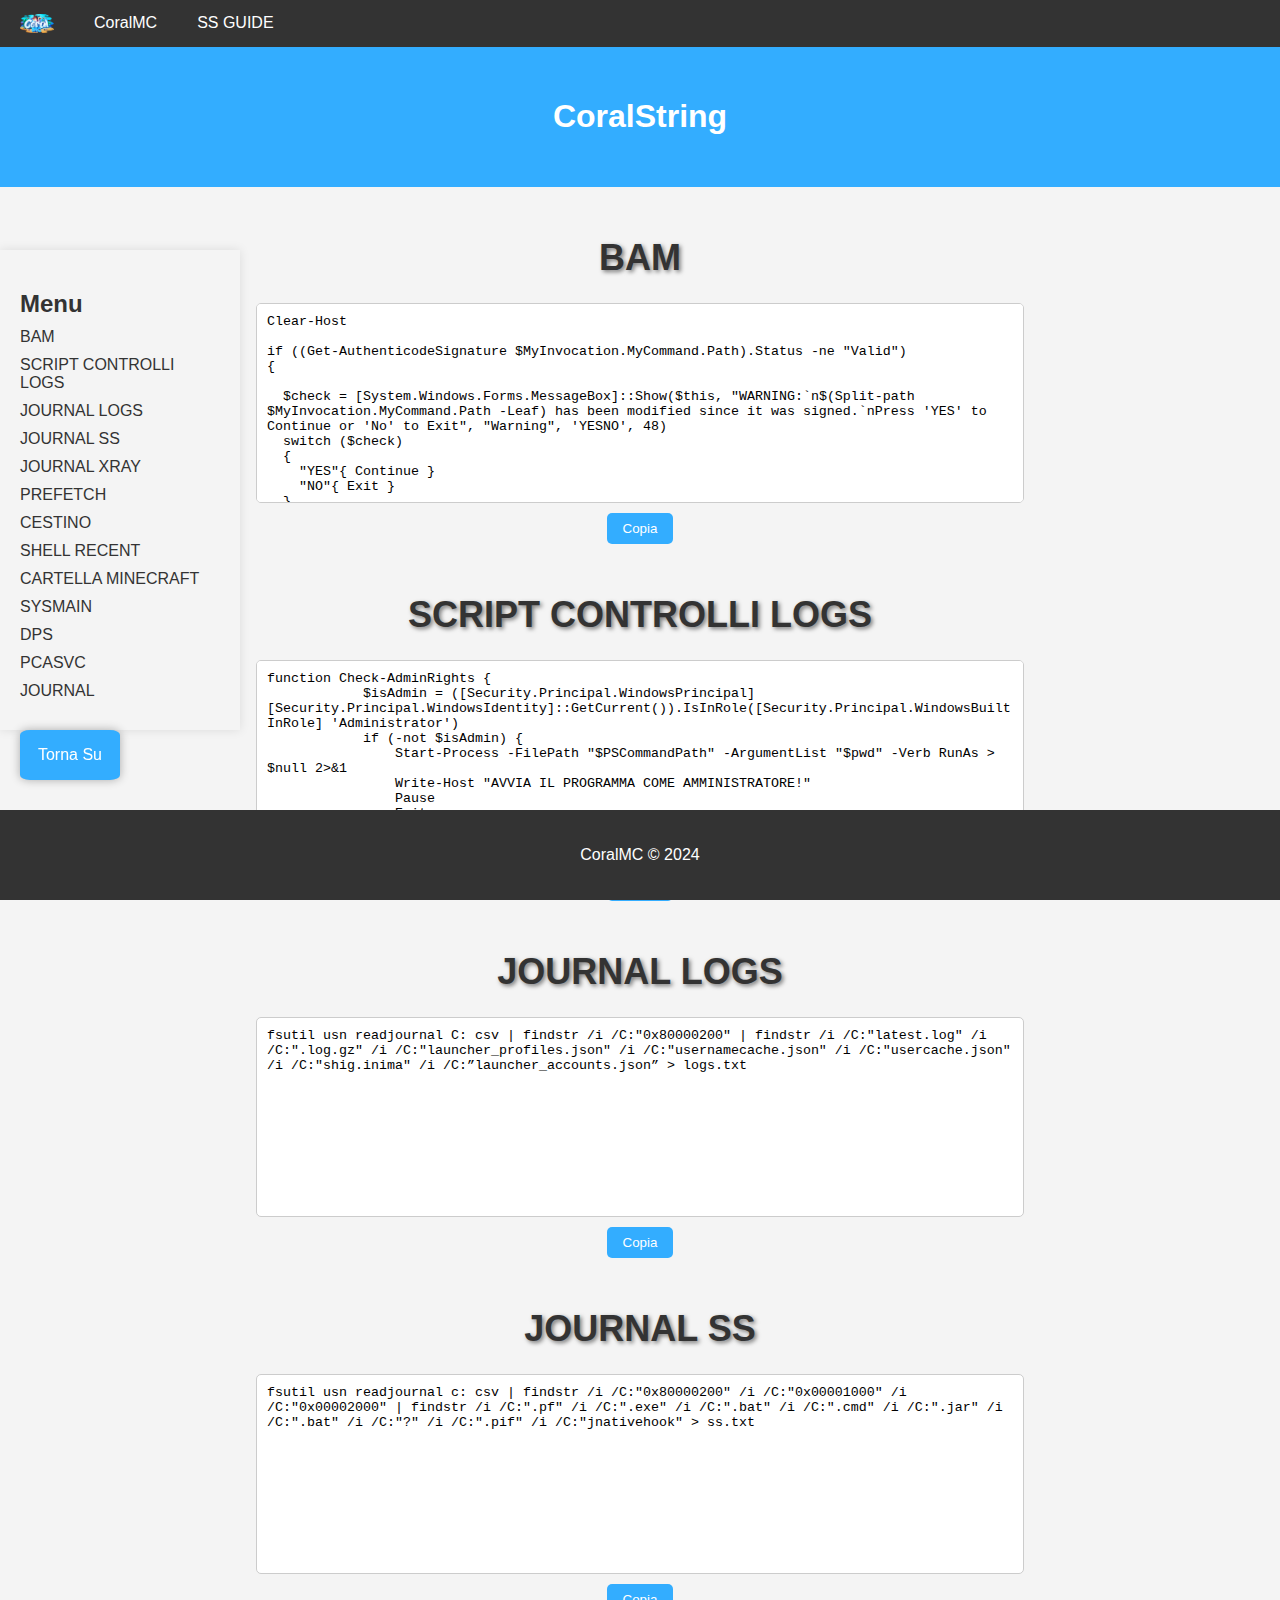
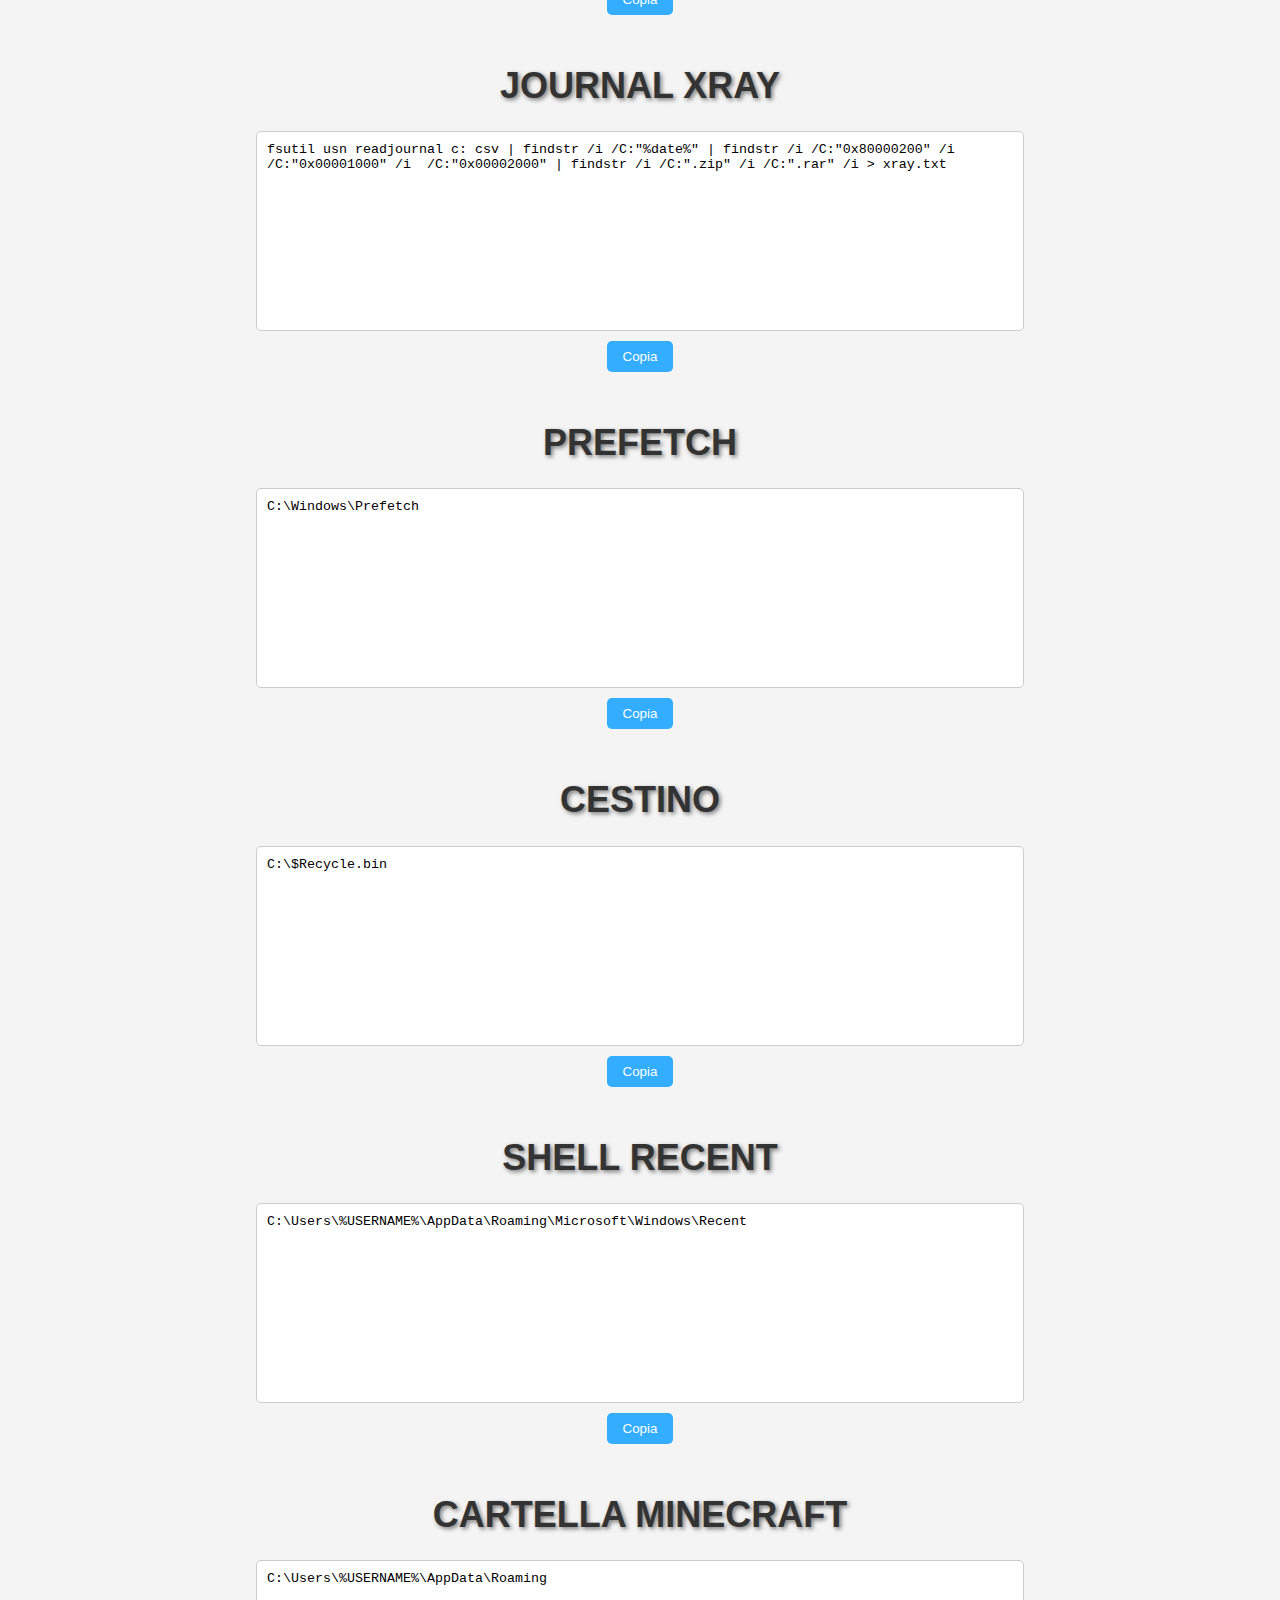
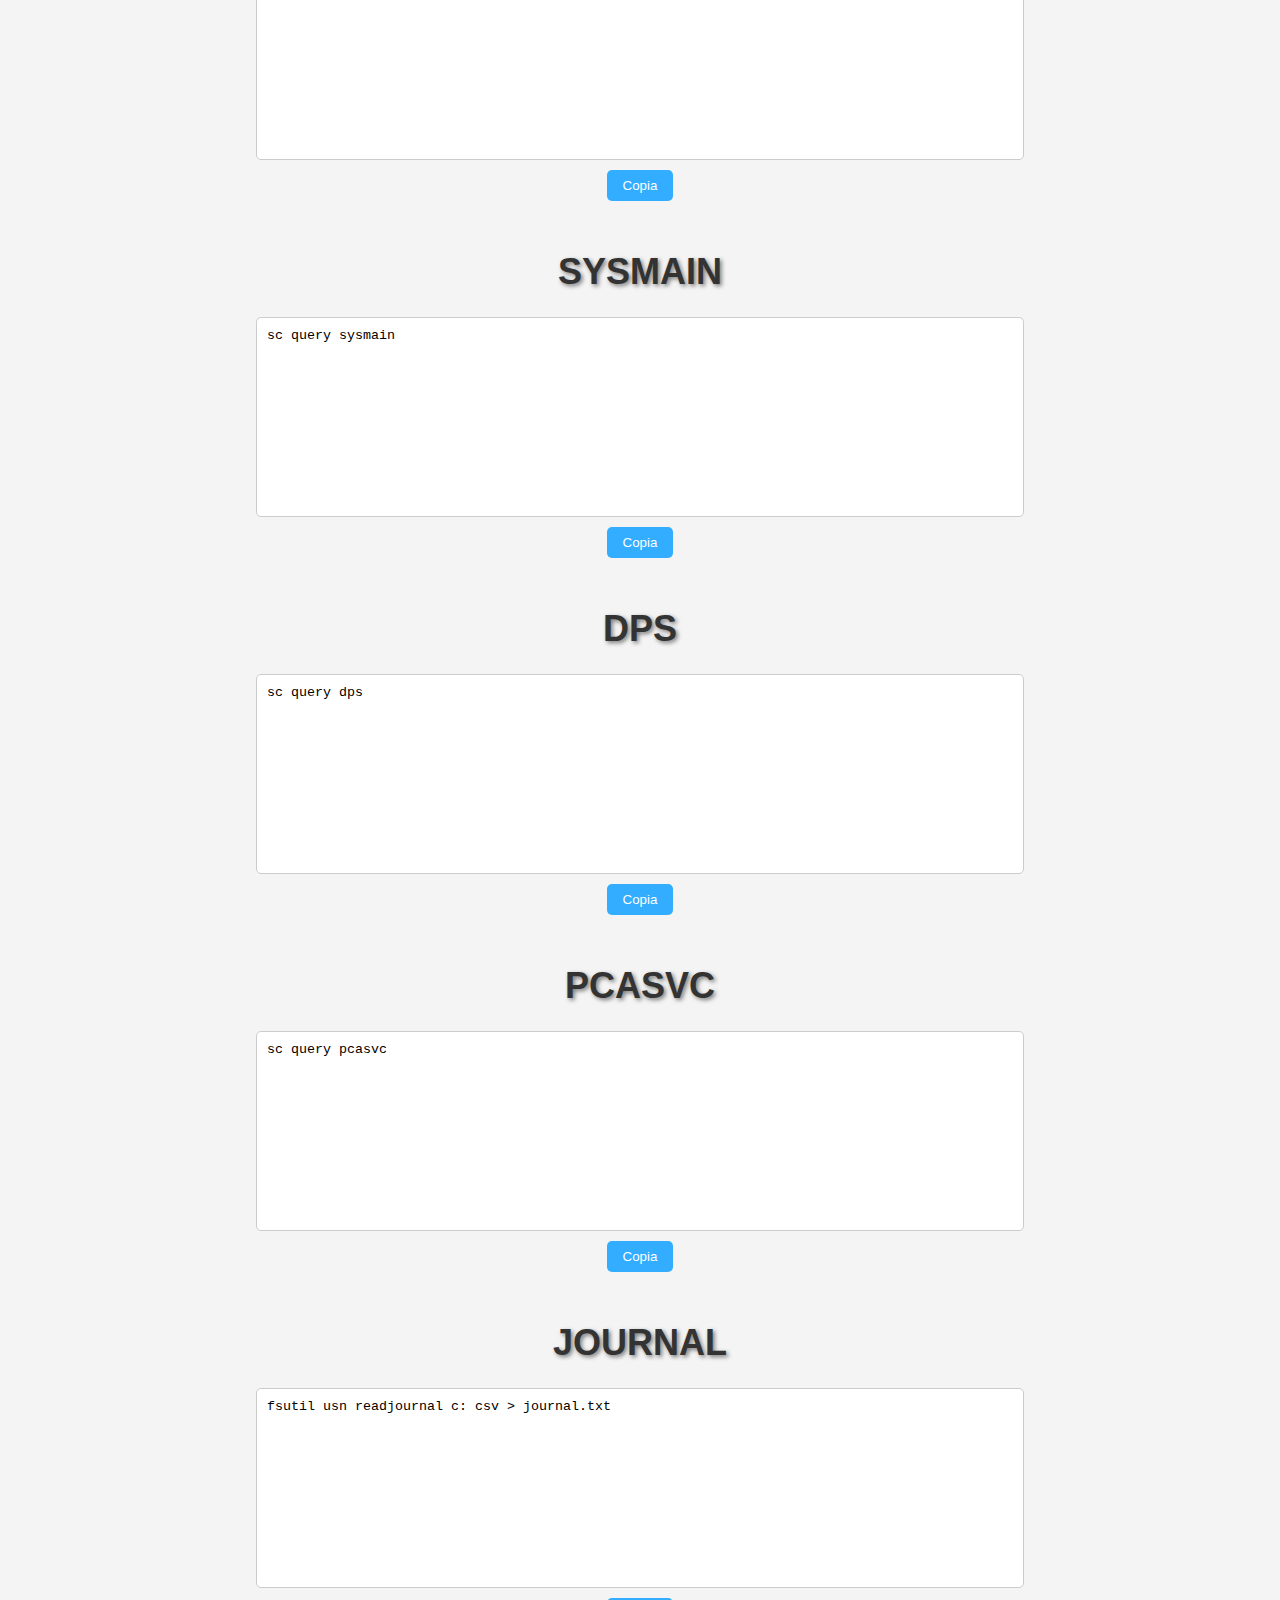
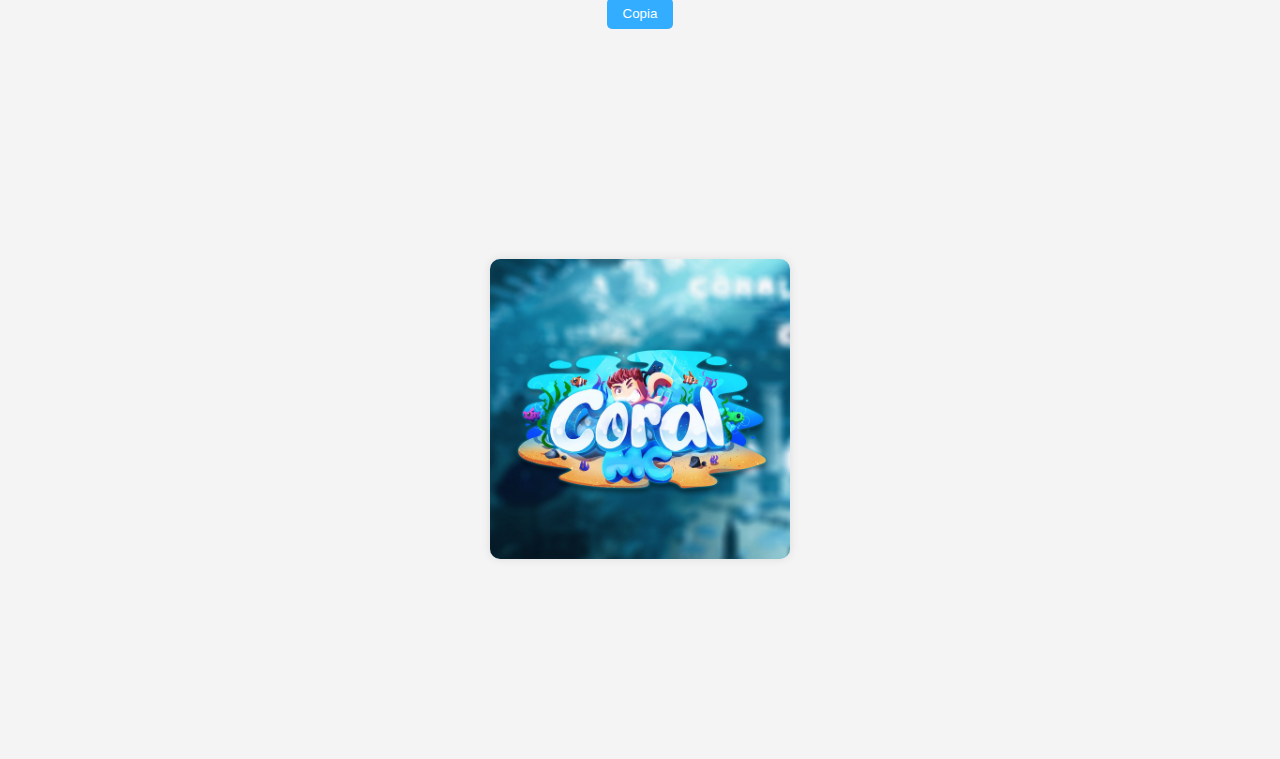
==== index.html @ d7adc52f "up" ====
<html>
<head>
    <title>CoralString</title>
    <link rel="stylesheet" href="style.css">
    <link rel="icon" type="image/x-icon" href="Logo.png">
    <title>Login | CoralString</title>
    <link rel="icon" type="image/x-icon" href="Logo.png">
</head>
<body class="desktop">

<div class="navbar">
    <img src="Logo.png" alt="" class="logo">
    <a target="_blank" href="https://www.coralmc.it">CoralMC</a>
    <a target="_blank" href="https://drive.google.com/file/d/11TPu4jPJ6GiQlLAuFh5W8hgVyQErEre5/view?usp=sharing">SS GUIDE</a>
</div>

<div class="header">
    <h1>CoralString</h1>
</div>

<div class="menu">
    <h2>Menu</h2>
    <ul>
        <li><a href="#BAM">BAM</a></li>
        <li><a href="#ScriptControlliLogs">SCRIPT CONTROLLI LOGS</a></li>
        <li><a href="#JournalLogs">JOURNAL LOGS</a></li>
        <li><a href="#JournalSS">JOURNAL SS</a></li>
        <li><a href="#JournalXRAY">JOURNAL XRAY</a></li>
        <li><a href="#Prefetch">PREFETCH</a></li>
        <li><a href="#Cestino">CESTINO</a></li>
        <li><a href="#ShellRecent">SHELL RECENT</a></li>
        <li><a href="#CartellaMinecraft">CARTELLA MINECRAFT</a></li>
        <li><a href="#Sysmain">SYSMAIN</a></li>
        <li><a href="#DPS">DPS</a></li>
        <li><a href="#PCASVC">PCASVC</a></li>
        <li><a href="#Journal">JOURNAL</a></li>
        
    </ul>
</div>

<div class="title" id="BAM">
    <h1 class="centered-title">BAM</h1>
</div>

<div class="code-section">
    <textarea id="codeSnippet1" rows="10" cols="50" readonly>Clear-Host

if ((Get-AuthenticodeSignature $MyInvocation.MyCommand.Path).Status -ne "Valid")
{
  
  $check = [System.Windows.Forms.MessageBox]::Show($this, "WARNING:`n$(Split-path $MyInvocation.MyCommand.Path -Leaf) has been modified since it was signed.`nPress 'YES' to Continue or 'No' to Exit", "Warning", 'YESNO', 48)
  switch ($check)
  {
    "YES"{ Continue }
    "NO"{ Exit }
  }
}
$sw = [Diagnostics.Stopwatch]::StartNew()

if (!(Get-PSDrive -Name HKLM -PSProvider Registry)){
    Try{New-PSDrive -Name HKLM -PSProvider Registry -Root HKEY_LOCAL_MACHINE}
    Catch{"Error Mounting HKEY_Local_Machine"}
}
$bv = ("bam", "bam\State")
Try{$Users = foreach($ii in $bv){Get-ChildItem -Path "HKLM:\SYSTEM\CurrentControlSet\Services\$($ii)\UserSettings\" | Select-Object -ExpandProperty PSChildName}}
Catch{
    "Error Parsing BAM Key. Likely unsupported Windows Version"
    exit
}
$rpath = @("HKLM:\SYSTEM\CurrentControlSet\Services\bam\","HKLM:\SYSTEM\CurrentControlSet\Services\bam\state\")

$UserTime = (Get-ItemProperty -Path "HKLM:\SYSTEM\CurrentControlSet\Control\TimeZoneInformation").TimeZoneKeyName
$UserBias = (Get-ItemProperty -Path "HKLM:\SYSTEM\CurrentControlSet\Control\TimeZoneInformation").ActiveTimeBias
$UserDay = (Get-ItemProperty -Path "HKLM:\SYSTEM\CurrentControlSet\Control\TimeZoneInformation").DaylightBias


$Bam = Foreach ($Sid in $Users){$u++
            
        foreach($rp in $rpath){
           Write-Progress -id 1 -Activity "$($rp)"
           $BamItems = Get-Item -Path "$($rp)UserSettings\$Sid" -ErrorAction SilentlyContinue | Select-Object -ExpandProperty Property
           Write-Progress -id 2 -Activity "Collecting Security ID (sid) entries" -Status "($($Users.Count)) sid: $($objSID.value)" -ParentId 1 
           $bi = 0 
      
            Try{
            $objSID = New-Object System.Security.Principal.SecurityIdentifier($Sid)
            $User = $objSID.Translate( [System.Security.Principal.NTAccount]) 
            $User = $User.Value
            }
            Catch{$User=""}
            $i=0
            ForEach ($Item in $BamItems){$i++
        $Key = Get-ItemProperty -Path "$($rp)UserSettings\$Sid" -ErrorAction SilentlyContinue| Select-Object -ExpandProperty $Item
            Write-Progress -id 3 -Activity "Collecting BAM entries for SID: $($objSID.value)" -Status "(Entry $i of $($BamItems.Count))"  -ParentId 1 
  
            If($key.length -eq 24){
                $Hex=[System.BitConverter]::ToString($key[7..0]) -replace "-",""
                $TimeLocal = Get-Date ([DateTime]::FromFileTime([Convert]::ToInt64($Hex, 16))) -Format o
          $TimeUTC = Get-Date ([DateTime]::FromFileTimeUtc([Convert]::ToInt64($Hex, 16))) -Format u
          $Bias = -([convert]::ToInt32([Convert]::ToString($UserBias,2),2))
          $Day = -([convert]::ToInt32([Convert]::ToString($UserDay,2),2)) 
          $Biasd = $Bias/60
          $Dayd = $Day/60
          $TImeUser = (Get-Date ([DateTime]::FromFileTimeUtc([Convert]::ToInt64($Hex, 16))).addminutes($Bias) -Format s) 
          $d = if((((split-path -path $item) | ConvertFrom-String -Delimiter "\\").P3)-match '\d{1}')
          {((split-path -path $item).Remove(23)).trimstart("\Device\HarddiskVolume")} else {$d = ""}
          $f = if((((split-path -path $item) | ConvertFrom-String -Delimiter "\\").P3)-match '\d{1}')
          {Split-path -leaf ($item).TrimStart()} else {$item}  
          $cp = if((((split-path -path $item) | ConvertFrom-String -Delimiter "\\").P3)-match '\d{1}')
          {($item).Remove(1,23)} else {$cp = ""}
          $path = if((((split-path -path $item) | ConvertFrom-String -Delimiter "\\").P3)-match '\d{1}')
          {"(Vol"+$d+") "+$cp} else {$path = ""}      
      
                [PSCustomObject]@{
                            'Examiner Time' = $TimeLocal
                'Last Execution Time (UTC)'= $TimeUTC
                'Last Execution User Time' = $TimeUser
                 Application =   $f
                 Path =      $path
                 User =         $User
                 Sid =          $Sid
		     rpath =        $rp
                             }}}}
                 }
             
           

$Bam|Out-GridView -PassThru -Title "BAM key entries $($Bam.count)  - User TimeZone: ($UserTime) -> ActiveBias: ( $Bias) - DayLightTime: ($Day)"

$sw.stop()
$t=$sw.Elapsed.TotalMinutes
write-host "Elapsed Time $t minutes" -f yellow</textarea>
    <button id="copyCodeButton" onclick="copyCodeToClipboard('codeSnippet1')">Copia</button>
</div>

<div class="title">
    <h1 id="ScriptControlliLogs" class="centered-title">SCRIPT CONTROLLI LOGS</h1>
</div>

<div class="code-section">
    <textarea id="codeSnippet2" rows="10" cols="50" readonly>function Check-AdminRights {
            $isAdmin = ([Security.Principal.WindowsPrincipal] [Security.Principal.WindowsIdentity]::GetCurrent()).IsInRole([Security.Principal.WindowsBuiltInRole] 'Administrator')
            if (-not $isAdmin) {
                Start-Process -FilePath "$PSCommandPath" -ArgumentList "$pwd" -Verb RunAs > $null 2>&1
                Write-Host "AVVIA IL PROGRAMMA COME AMMINISTRATORE!"
                Pause
                Exit
            }
        }
        
        # Check for admin rights
        Check-AdminRights
        
        # Menu
        $choice = ""
        while ($choice -ne "exit") {
            Clear-Host
            Write-Host ""
            Write-Host ""
            Write-Host "                               ----------------------------------------------------"
            Write-Host "                                                 Script Controlli Logs             " 
            Write-Host "                               ----------------------------------------------------"
            Write-Host ""  
            Write-Host "                                                  Client logs       [1]"
            Write-Host "                                                  Cestino           [2]"
            Write-Host "                                                  File eliminati    [3]"
            Write-Host "                                                  File degli account[4]"
            Write-Host "                                                  Installa Winrar   [5]"
            $choice = Read-Host "                                                              "
        
            switch ($choice) {
                "1" {
                    Clear-Host
                    Write-Host "Sto cercando i log..."
                    Start-Process -FilePath "$env:APPDATA\.minecraft\logs"
                    Start-Process -FilePath "$env:APPDATA\.minecraft\logs\blclient\minecraft\" -ErrorAction SilentlyContinue
                    Start-Process -FilePath "$env:USERPROFILE\.lunarclient\offline\1.8\logs" -ErrorAction SilentlyContinue
                    Start-Process -FilePath "$env:USERPROFILE\.lunarclient\offline\multiver\logs" -ErrorAction SilentlyContinue
                    Pause
                }
                "2" {
                    Clear-Host
                    Write-Host "Sto aprendo il cestino..."
                    explorer.exe shell:RecycleBinFolder
                    explorer.exe "C:\$Recycle.Bin"
                    Pause
                }
                "3" {
                    Clear-Host
                    Write-Host "Sto cercando i logs eliminati..."
                    fsutil usn readjournal c: csv | findstr /i /C:"0x80000200" | findstr /i /C:".log" | findstr /i /C:".json" /i /C:".gz" /i /C:".txt" | findstr /i /v /C:".lnk" > $env:USERPROFILE\Desktop\LogsEliminati.txt
                    Start-Process -FilePath "$env:USERPROFILE\Desktop\LogsEliminati.txt"
                    Pause
                }
                "4" {
                    Clear-Host
                    Write-Host "Sto cercando i files..."
                    $choice = Read-Host "Premi 'e' per eseguire la ricerca"
                    if ($choice -eq "e") {
                        Clear-Host
                        cd $env:APPDATA\.minecraft
                        Rename-Item -Path ".\usernamecache.json" -NewName "usernamecache.txt"
                        Rename-Item -Path ".\usercache.json" -NewName "usercache.txt"
                        Rename-Item -Path ".\launcher_accounts.json" -NewName "launcher_accounts.txt"
                        Rename-Item -Path ".\launcher_profiles.json" -NewName "launcher_profiles.txt"
                        Rename-Item -Path ".\tlaucherprofiles.json" -NewName "tlaucherprofi2les.txt"
                        Start-Process -FilePath "usercache.txt"
                        Start-Process -FilePath "launcher_accounts.txt"
                        Start-Process -FilePath "launcher_profiles.txt"
                        Start-Process -FilePath "tlaucherprofiles.txt"
                        Rename-Item -Path ".\usernamecache.txt" -NewName "usernamecache.json"
                        Rename-Item -Path ".\usercache.txt" -NewName "usercache.json"
                        Rename-Item -Path ".\launcher_accounts.txt" -NewName "launcher_accounts.json"
                        Rename-Item -Path ".\launcher_profiles.txt" -NewName "launcher_profiles.json"
                        Rename-Item -Path ".\tlaucherprofiles.txt" -NewName "tlaucherprofiles.json"
                        Pause
                    }
                }
        "5" {
            Clear-Host
            $installer = Read-Host "Vuoi scaricare e installare WinRAR? (si/No)"
            if ($installer -eq "si") {
                Write-Host "Sto scaricando WinRAR..."
                $url = 'https://download1648.mediafire.com/v104ou6zohug/nn0d90lw6mkfm5d/winrar-x64-611it.exe'
                $output = "C:\Users\$env:USERNAME\Downloads\winrar-x64-611it.exe"
                (New-Object System.Net.WebClient).DownloadFile($url, $output)
                Write-Host "Download di WinRAR completato."
                Start-Process -FilePath $output
                $confirmation = Read-Host "WinRAR è stato avviato correttamente. Premi Invio per continuare."
                if ($confirmation -eq "") {
                    Pause
                }
            } else {
                Write-Host "Nessun'altra opzione disponibile al momento."
                Pause
            }
        }
            }
        }</textarea>
    <button id="copyCodeButton" onclick="copyCodeToClipboard('codeSnippet2')">Copia</button>
</div>

<div class="title">
    <h1 id="JournalLogs" class="centered-title">JOURNAL LOGS</h1>
</div>

<div class="code-section">
    <textarea id="codeSnippet3" rows="10" cols="50" readonly>fsutil usn readjournal C: csv | findstr /i /C:"0x80000200" | findstr /i /C:"latest.log" /i /C:".log.gz" /i /C:"launcher_profiles.json" /i /C:"usernamecache.json" /i /C:"usercache.json" /i /C:"shig.inima" /i /C:”launcher_accounts.json” > logs.txt</textarea>
    <button id="copyCodeButton" onclick="copyCodeToClipboard('codeSnippet3')">Copia</button>
</div>

<div class="title">
    <h1 id="JournalSS" id="" class="centered-title">JOURNAL SS</h1>
</div>

<div class="code-section">
    <textarea id="codeSnippet4" rows="10" cols="50" readonly>fsutil usn readjournal c: csv | findstr /i /C:"0x80000200" /i /C:"0x00001000" /i  /C:"0x00002000" | findstr /i /C:".pf" /i /C:".exe" /i /C:".bat" /i /C:".cmd" /i /C:".jar" /i /C:".bat" /i /C:"?" /i /C:".pif" /i /C:"jnativehook" > ss.txt</textarea>
    <button id="copyCodeButton" onclick="copyCodeToClipboard('codeSnippet4')">Copia</button>
</div>

<div class="title">
    <h1 id="JournalXRAY" class="centered-title">JOURNAL XRAY</h1>
</div>

<div class="code-section">
    <textarea id="codeSnippet5" rows="10" cols="50" readonly>fsutil usn readjournal c: csv | findstr /i /C:"%date%" | findstr /i /C:"0x80000200" /i /C:"0x00001000" /i  /C:"0x00002000" | findstr /i /C:".zip" /i /C:".rar" /i > xray.txt</textarea>
    <button id="copyCodeButton" onclick="copyCodeToClipboard('codeSnippet5')">Copia</button>
</div>

<div class="title">
    <h1 id="Prefetch" class="centered-title">PREFETCH</h1>
</div>

<div class="code-section">
    <textarea id="codeSnippet6" rows="10" cols="50" readonly>C:\Windows\Prefetch</textarea>
    <button id="copyCodeButton" onclick="copyCodeToClipboard('codeSnippet6')">Copia</button>
</div>

<div class="title">
    <h1 id="Cestino" class="centered-title">CESTINO</h1>
</div>

<div class="code-section">
    <textarea id="codeSnippet7" rows="10" cols="50" readonly>C:\$Recycle.bin</textarea>
    <button id="copyCodeButton" onclick="copyCodeToClipboard('codeSnippet7')">Copia</button>
</div>

<div class="title">
    <h1 id="ShellRecent" class="centered-title">SHELL RECENT</h1>
</div>

<div class="code-section">
    <textarea id="codeSnippet8" rows="10" cols="50" readonly>C:\Users\%USERNAME%\AppData\Roaming\Microsoft\Windows\Recent</textarea>
    <button id="copyCodeButton" onclick="copyCodeToClipboard('codeSnippet8')">Copia</button>
</div>

<div class="title">
    <h1 id="CartellaMinecraft" class="centered-title">CARTELLA MINECRAFT</h1>
</div>

<div class="code-section">
    <textarea id="codeSnippet9" rows="10" cols="50" readonly>C:\Users\%USERNAME%\AppData\Roaming</textarea>
    <button id="copyCodeButton" onclick="copyCodeToClipboard('codeSnippet9')">Copia</button>
</div>

<div class="title">
    <h1 id="Sysmain" class="centered-title">SYSMAIN</h1>
</div>

<div class="code-section">
    <textarea id="codeSnippet10" rows="10" cols="50" readonly>sc query sysmain</textarea>
    <button id="copyCodeButton" onclick="copyCodeToClipboard('codeSnippet10')">Copia</button>
</div>

<div class="title">
    <h1 id="DPS" class="centered-title">DPS</h1>
</div>

<div class="code-section">
    <textarea id="codeSnippet11" rows="10" cols="50" readonly>sc query dps</textarea>
    <button id="copyCodeButton" onclick="copyCodeToClipboard('codeSnippet11')">Copia</button>
</div>

<div class="title">
    <h1 id="PCASVC" class="centered-title">PCASVC</h1>
</div>

<div class="code-section">
    <textarea id="codeSnippet12" rows="10" cols="50" readonly>sc query pcasvc</textarea>
    <button id="copyCodeButton" onclick="copyCodeToClipboard('codeSnippet12')">Copia</button>
</div>

<div class="title">
    <h1 id="Journal" class="centered-title">JOURNAL</h1>
</div>

<div class="code-section">
    <textarea id="codeSnippet13" rows="10" cols="50" readonly>fsutil usn readjournal c: csv > journal.txt</textarea>
    <button id="copyCodeButton" onclick="copyCodeToClipboard('codeSnippet13')">Copia</button>
</div>

<div class="image-section">
    <div class="image-container">
        <img src="banner.png" alt="Immagine 1">
    </div>
</div>

<div class="top-arrow" onclick="scrollToTop()">Torna Su</div>

<div class="footer">
    <p>CoralMC © 2024</p>
</div>

<script>
    function scrollToTop() {
            window.scrollTo({ top: 0, behavior: 'smooth' });
        }

    function copyCodeToClipboard(codeId) {
        var codeSnippet = document.getElementById(codeId);
        var textArea = document.createElement("textarea");
        textArea.value = codeSnippet.textContent;
        document.body.appendChild(textArea);
        textArea.select();
        document.execCommand("copy");
        document.body.removeChild(textArea);
        alert("Copiato con successo!");
    }
</script>
</body>
</html>
---- style.css ----
body {
    font-family: Arial, sans-serif;
    margin: 0;
    padding: 0;
    background-color: #f4f4f4;
}

.navbar {
    background-color: #333;
    overflow: hidden;
}

.navbar a {
    float: left;
    display: block;
    color: white;
    text-align: center;
    padding: 14px 20px;
    text-decoration: none;
}

.navbar a:hover {
    color: #2262b6;
    transition: 0.5s;
}

.header {
    background-color: #33adff;
    color: white;
    text-align: center;
    padding: 30px 0;
}

.content {
    text-align: center;
    margin-top: 60px;
}

.logo {
    float: left;
    display: block;
    padding: 14px 20px;
    text-decoration: none;
    width: 34;
}

/* Stile per il menu */
.menu {
    position: fixed;
    top: 0;
    left: 0;
    width: 200px;
    background-color: #f4f4f4;
    padding: 20px;
    box-shadow: 0px 0px 10px rgba(0, 0, 0, 0.1);
}

.menu h2 {
    margin-bottom: 10px;
    color: #333;
}

.menu ul {
    list-style-type: none;
    padding: 0;
    margin: 0;
}

.menu li {
    margin-bottom: 10px;
}

.menu a {
    color: #333;
    text-decoration: none;
}

.menu a:hover {
    color: #2262b6;
}

/* Immagine */

.image-section {
    display: flex;
    justify-content: space-around;
    margin-top: 30px;
}

.image-container {
    flex: 0 0 auto;
    margin: 200px 10px;
}

.image-container img {
    width: 300px;
    height: auto;
    border-radius: 10px;
    box-shadow: 0 0 10px rgba(0, 0, 0, 0.1);
    transition: transform 0.3s ease;
}

.image-container img:hover {
    transform: scale(1.1);
}

#copyButton, #copyCodeButton {
    padding: 10px 20px;
    background-color: #33adff;
    color: white;
    border: none;
    border-radius: 5px;
    cursor: pointer;
    margin-bottom: 10px;
}

#copyCodeButton {
    display: block;
    margin: 10px auto;
    padding: 8px 16px;
    background-color: #33adff;
    color: white;
    border: none;
    border-radius: 5px;
    cursor: pointer;
}

#copyCodeButton:hover {
    background-color: #2262b6;
    transition: 0.5s;
}

#codeSnippet1 {
    width: 60%;
    height: 200px;
    margin: 10px auto;
    display: block;
    padding: 10px;
    border: 1px solid #ccc;
    border-radius: 5px;
    resize: none;
}

#codeSnippet2 {
    width: 60%;
    height: 200px;
    margin: 10px auto;
    display: block;
    padding: 10px;
    border: 1px solid #ccc;
    border-radius: 5px;
    resize: none;
}

#codeSnippet3 {
    width: 60%;
    height: 200px;
    margin: 10px auto;
    display: block;
    padding: 10px;
    border: 1px solid #ccc;
    border-radius: 5px;
    resize: none;
}

#codeSnippet4 {
    width: 60%;
    height: 200px;
    margin: 10px auto;
    display: block;
    padding: 10px;
    border: 1px solid #ccc;
    border-radius: 5px;
    resize: none;
}

#codeSnippet5 {
    width: 60%;
    height: 200px;
    margin: 10px auto;
    display: block;
    padding: 10px;
    border: 1px solid #ccc;
    border-radius: 5px;
    resize: none;
}

#codeSnippet6 {
    width: 60%;
    height: 200px;
    margin: 10px auto;
    display: block;
    padding: 10px;
    border: 1px solid #ccc;
    border-radius: 5px;
    resize: none;
}

#codeSnippet7 {
    width: 60%;
    height: 200px;
    margin: 10px auto;
    display: block;
    padding: 10px;
    border: 1px solid #ccc;
    border-radius: 5px;
    resize: none;
}

#codeSnippet8 {
    width: 60%;
    height: 200px;
    margin: 10px auto;
    display: block;
    padding: 10px;
    border: 1px solid #ccc;
    border-radius: 5px;
    resize: none;
}

#codeSnippet9 {
    width: 60%;
    height: 200px;
    margin: 10px auto;
    display: block;
    padding: 10px;
    border: 1px solid #ccc;
    border-radius: 5px;
    resize: none;
}

#codeSnippet10 {
    width: 60%;
    height: 200px;
    margin: 10px auto;
    display: block;
    padding: 10px;
    border: 1px solid #ccc;
    border-radius: 5px;
    resize: none;
}

#codeSnippet11 {
    width: 60%;
    height: 200px;
    margin: 10px auto;
    display: block;
    padding: 10px;
    border: 1px solid #ccc;
    border-radius: 5px;
    resize: none;
}

#codeSnippet12 {
    width: 60%;
    height: 200px;
    margin: 10px auto;
    display: block;
    padding: 10px;
    border: 1px solid #ccc;
    border-radius: 5px;
    resize: none;
}

#codeSnippet13 {
    width: 60%;
    height: 200px;
    margin: 10px auto;
    display: block;
    padding: 10px;
    border: 1px solid #ccc;
    border-radius: 5px;
    resize: none;
}

/* Top */

.top-arrow {
    position: fixed;
    bottom: 120px;

    left: 20px;
    right: 20px;
    z-index: 999;
    background-color: #33adff;
    color: white;
    width: 100px;
    height: 50px;
    text-align: center;
    line-height: 50px;
    border-radius: 10%;
    cursor: pointer;
    box-shadow: 0 0 10px rgba(0, 0, 0, 0.3);
}

.top-arrow:hover {
    background-color: #2262b6;
    transition: background-color 0.3s ease;
}

.title {
    text-align: center;
    margin-top: 50px;
}

.centered-title {
    font-size: 36px;
    color: #333; 
    text-shadow: 2px 2px 4px rgba(0, 0, 0, 0.5); 
}


.footer {
    background-color: #333;
    color: white;
    text-align: center;
    padding: 20px 0;
    position: fixed;
    bottom: 0;
    width: 100%;
}

/* Stile per dispositivi desktop */
.desktop .menu {
    position: absolute;
    top: 250px;
    left: 0;
    width: 200px;
    background-color: #f4f4f4;
    padding: 20px;
    box-shadow: 0px 0px 10px rgba(0, 0, 0, 0.1);
}

/* Stile per dispositivi smartphone */
@media only screen and (max-width: 768px) {
    .desktop .menu {
        position: static;
        width: auto;
        margin-top: 10px;
    }
}
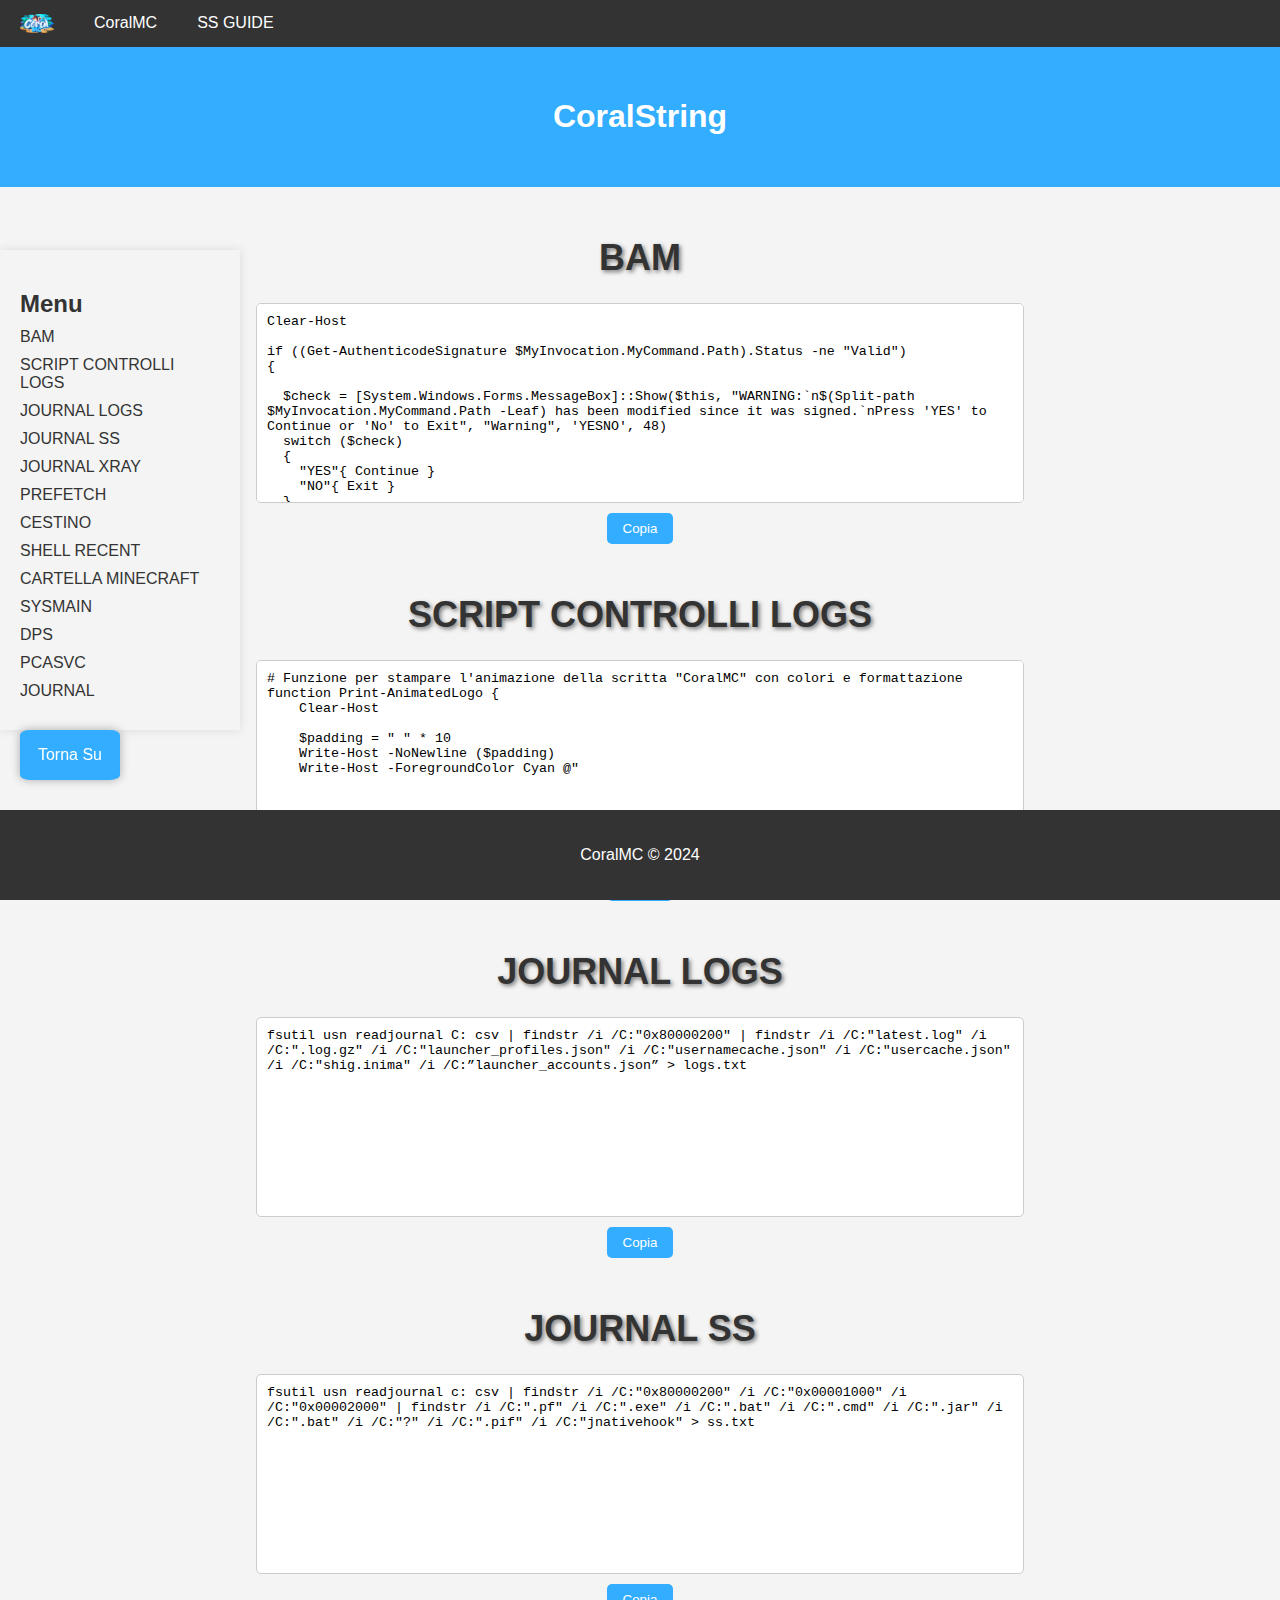
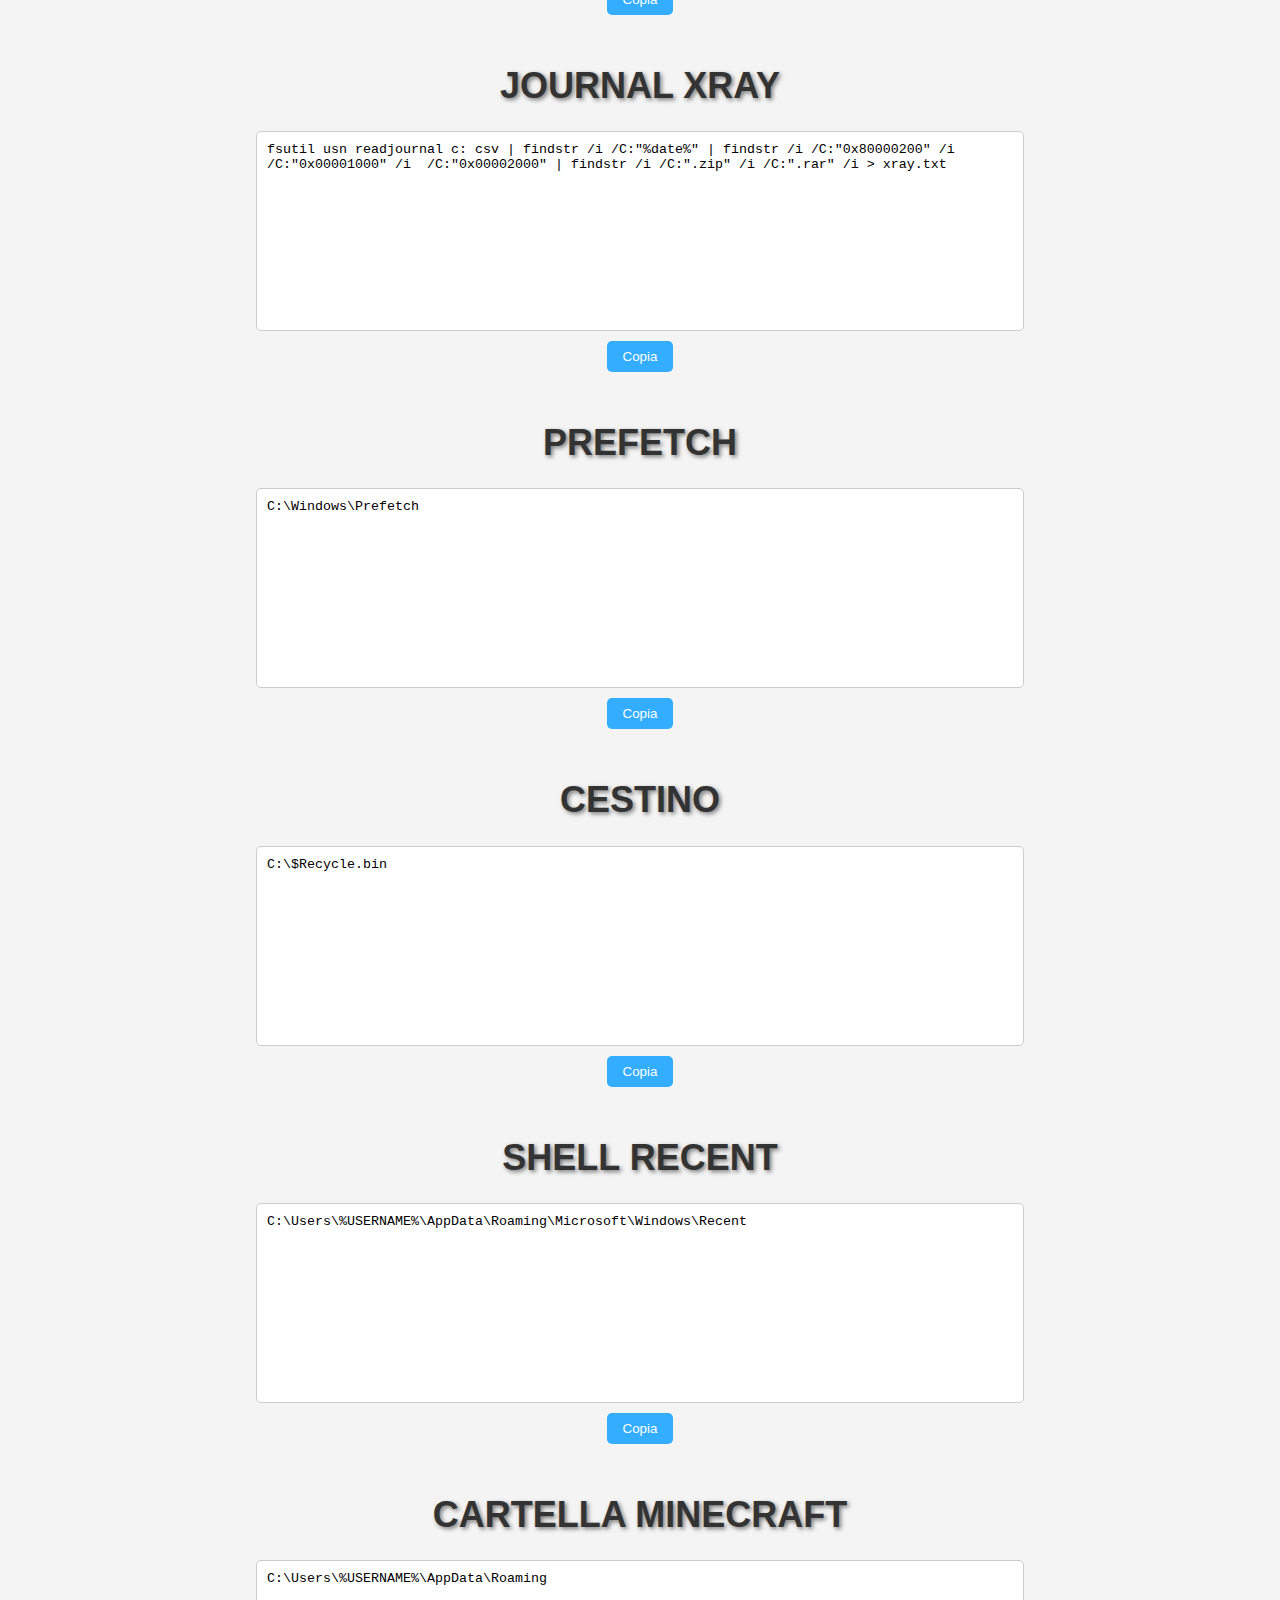
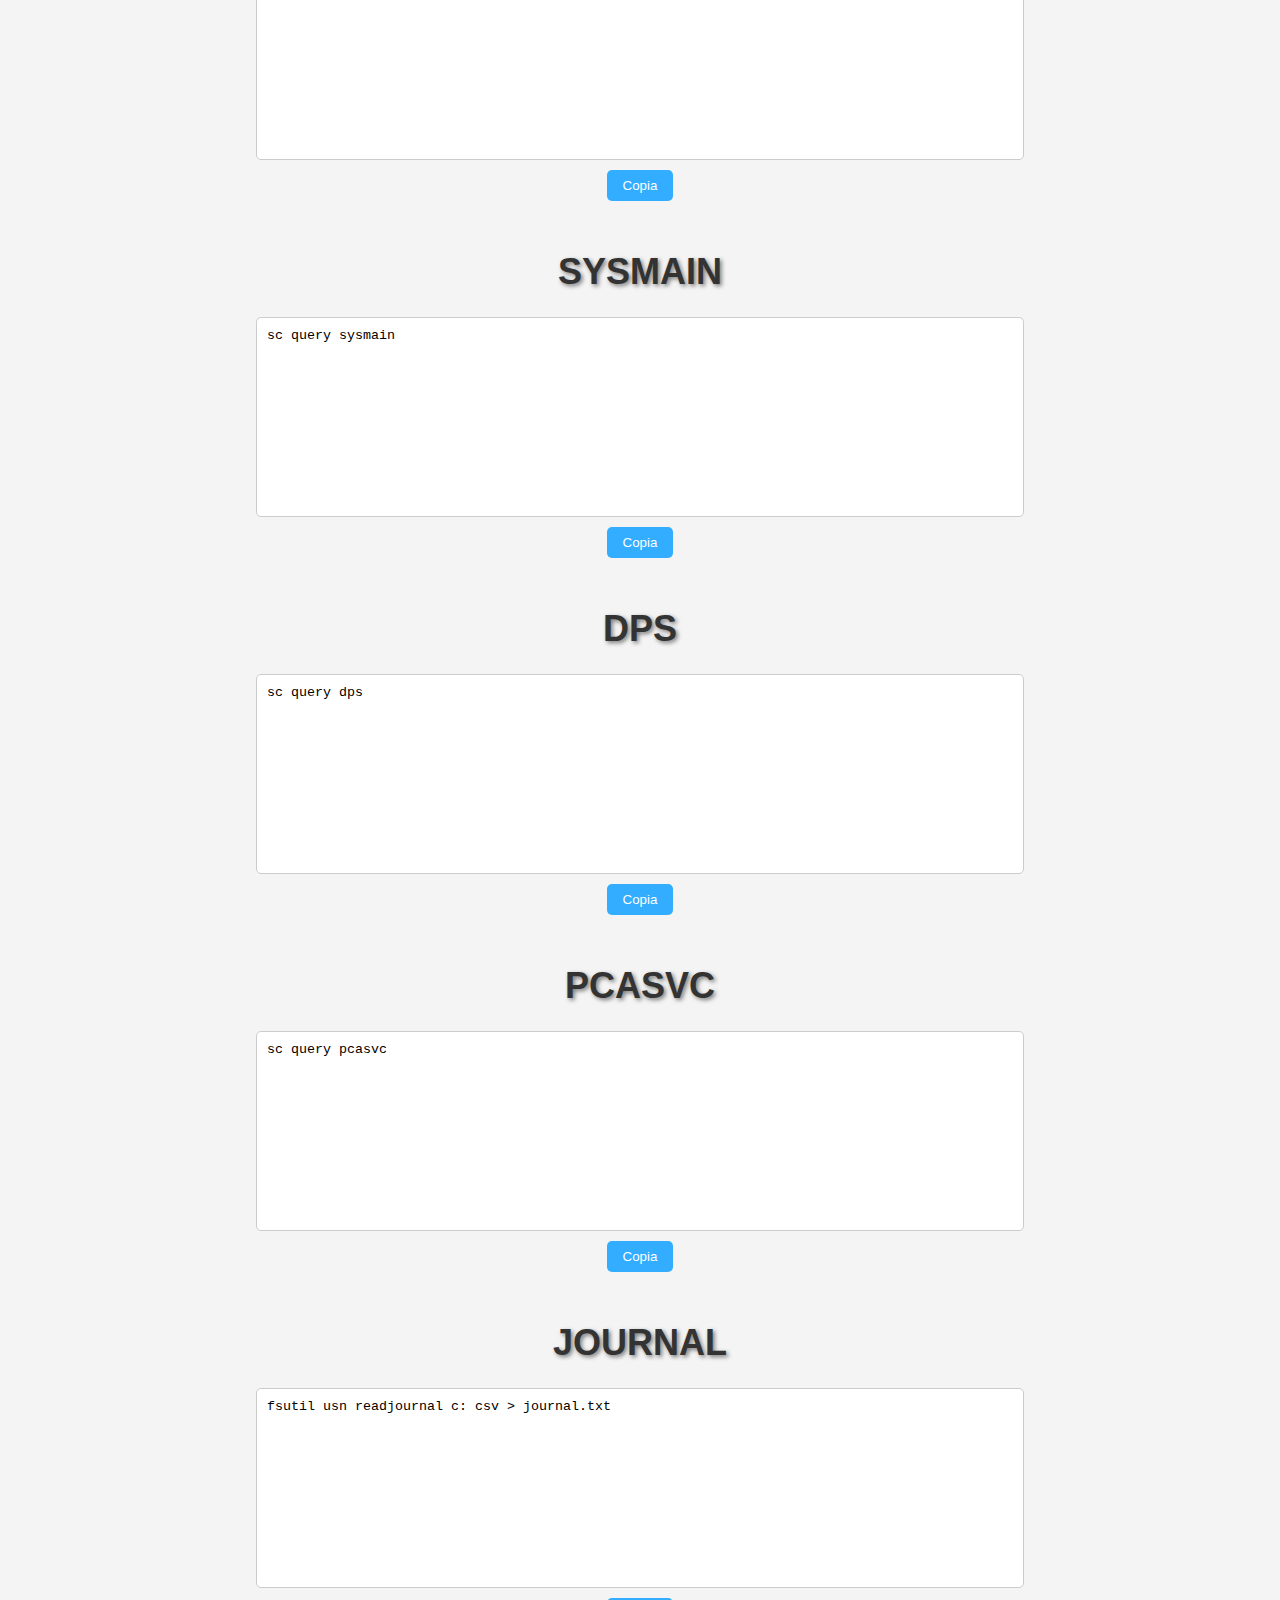
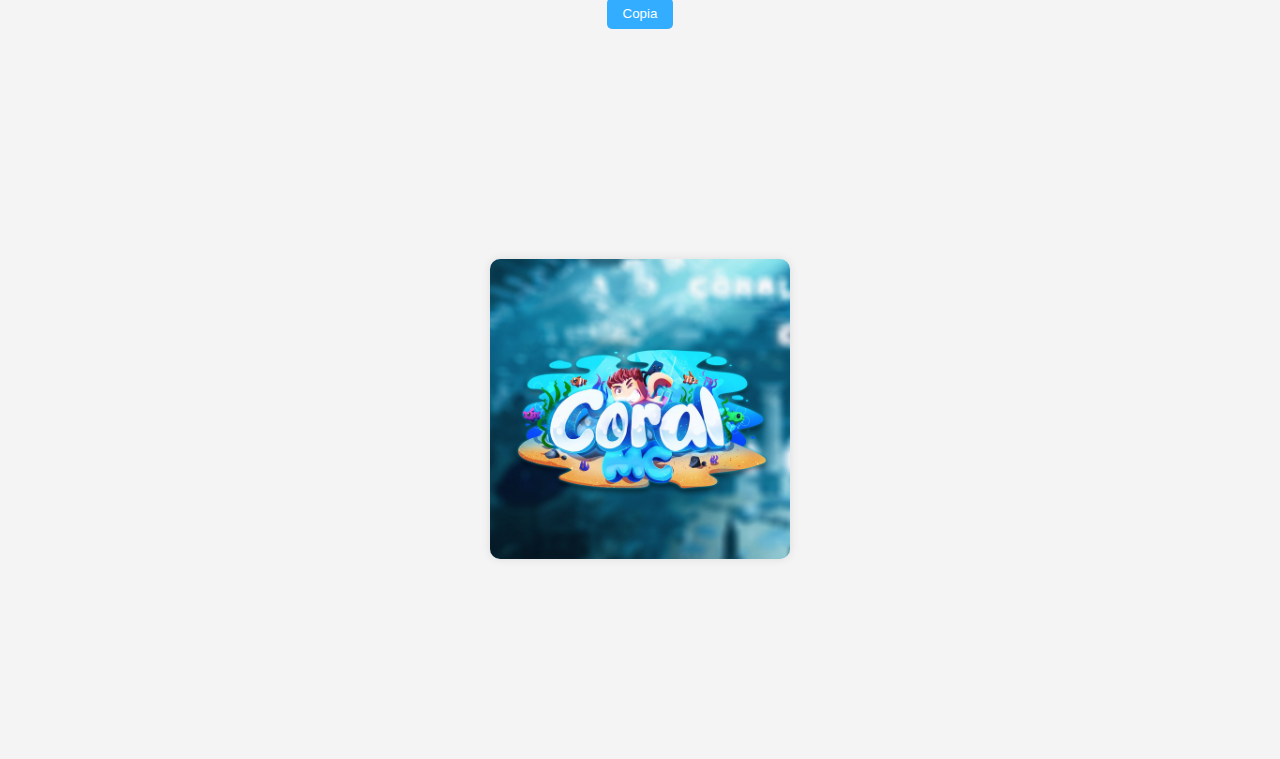
==== commit eb84d1af: "up" ====
--- a/index.html
+++ b/index.html
@@ -138,105 +138,103 @@
 </div>
 
 <div class="code-section">
-    <textarea id="codeSnippet2" rows="10" cols="50" readonly>function Check-AdminRights {
-            $isAdmin = ([Security.Principal.WindowsPrincipal] [Security.Principal.WindowsIdentity]::GetCurrent()).IsInRole([Security.Principal.WindowsBuiltInRole] 'Administrator')
-            if (-not $isAdmin) {
-                Start-Process -FilePath "$PSCommandPath" -ArgumentList "$pwd" -Verb RunAs > $null 2>&1
-                Write-Host "AVVIA IL PROGRAMMA COME AMMINISTRATORE!"
-                Pause
-                Exit
-            }
-        }
-        
-        # Check for admin rights
-        Check-AdminRights
-        
-        # Menu
-        $choice = ""
-        while ($choice -ne "exit") {
-            Clear-Host
-            Write-Host ""
-            Write-Host ""
-            Write-Host "                               ----------------------------------------------------"
-            Write-Host "                                                 Script Controlli Logs             " 
-            Write-Host "                               ----------------------------------------------------"
-            Write-Host ""  
-            Write-Host "                                                  Client logs       [1]"
-            Write-Host "                                                  Cestino           [2]"
-            Write-Host "                                                  File eliminati    [3]"
-            Write-Host "                                                  File degli account[4]"
-            Write-Host "                                                  Installa Winrar   [5]"
-            $choice = Read-Host "                                                              "
-        
-            switch ($choice) {
-                "1" {
-                    Clear-Host
-                    Write-Host "Sto cercando i log..."
-                    Start-Process -FilePath "$env:APPDATA\.minecraft\logs"
-                    Start-Process -FilePath "$env:APPDATA\.minecraft\logs\blclient\minecraft\" -ErrorAction SilentlyContinue
-                    Start-Process -FilePath "$env:USERPROFILE\.lunarclient\offline\1.8\logs" -ErrorAction SilentlyContinue
-                    Start-Process -FilePath "$env:USERPROFILE\.lunarclient\offline\multiver\logs" -ErrorAction SilentlyContinue
-                    Pause
-                }
-                "2" {
-                    Clear-Host
-                    Write-Host "Sto aprendo il cestino..."
-                    explorer.exe shell:RecycleBinFolder
-                    explorer.exe "C:\$Recycle.Bin"
-                    Pause
-                }
-                "3" {
-                    Clear-Host
-                    Write-Host "Sto cercando i logs eliminati..."
-                    fsutil usn readjournal c: csv | findstr /i /C:"0x80000200" | findstr /i /C:".log" | findstr /i /C:".json" /i /C:".gz" /i /C:".txt" | findstr /i /v /C:".lnk" > $env:USERPROFILE\Desktop\LogsEliminati.txt
-                    Start-Process -FilePath "$env:USERPROFILE\Desktop\LogsEliminati.txt"
-                    Pause
-                }
-                "4" {
-                    Clear-Host
-                    Write-Host "Sto cercando i files..."
-                    $choice = Read-Host "Premi 'e' per eseguire la ricerca"
-                    if ($choice -eq "e") {
-                        Clear-Host
-                        cd $env:APPDATA\.minecraft
-                        Rename-Item -Path ".\usernamecache.json" -NewName "usernamecache.txt"
-                        Rename-Item -Path ".\usercache.json" -NewName "usercache.txt"
-                        Rename-Item -Path ".\launcher_accounts.json" -NewName "launcher_accounts.txt"
-                        Rename-Item -Path ".\launcher_profiles.json" -NewName "launcher_profiles.txt"
-                        Rename-Item -Path ".\tlaucherprofiles.json" -NewName "tlaucherprofi2les.txt"
-                        Start-Process -FilePath "usercache.txt"
-                        Start-Process -FilePath "launcher_accounts.txt"
-                        Start-Process -FilePath "launcher_profiles.txt"
-                        Start-Process -FilePath "tlaucherprofiles.txt"
-                        Rename-Item -Path ".\usernamecache.txt" -NewName "usernamecache.json"
-                        Rename-Item -Path ".\usercache.txt" -NewName "usercache.json"
-                        Rename-Item -Path ".\launcher_accounts.txt" -NewName "launcher_accounts.json"
-                        Rename-Item -Path ".\launcher_profiles.txt" -NewName "launcher_profiles.json"
-                        Rename-Item -Path ".\tlaucherprofiles.txt" -NewName "tlaucherprofiles.json"
-                        Pause
-                    }
-                }
-        "5" {
-            Clear-Host
-            $installer = Read-Host "Vuoi scaricare e installare WinRAR? (si/No)"
-            if ($installer -eq "si") {
+    <textarea id="codeSnippet2" rows="10" cols="50" readonly># Funzione per stampare l'animazione della scritta "CoralMC" con colori e formattazione
+function Print-AnimatedLogo {
+    Clear-Host
+
+    $padding = " " * 10
+    Write-Host -NoNewline ($padding)
+    Write-Host -ForegroundColor Cyan @"
+                              
+
+                              ____    ___    ____       _      _       __  __    ____         
+                             / ___|  / _ \  |  _ \     / \    | |     |  \/  |  / ___|
+                            | |     | | | | | |_) |   / _ \   | |     | |\/| | | |    
+                            | |___  | |_| | |  _ <   / ___ \  | |___  | |  | | | |___ 
+                             \____|  \___/  |_| \_\ /_/   \_\ |_____| |_|  |_|  \____|
+"@
+    Start-Sleep -Milliseconds 500
+}
+
+# Funzione per stampare il menu delle scelte
+function Print-Menu {
+    Clear-Host
+    Print-AnimatedLogo
+    Write-Host ""
+    Write-Host ""
+    Write-Host "                                            ------------------------------"
+    Write-Host "                                                       LOGS TOOL          " 
+    Write-Host "                                            ------------------------------"
+    Write-Host ""  
+    Write-Host "                                                  Client logs       [1]"
+    Write-Host "                                                  File eliminati    [2]"
+    Write-Host "                                                  File degli account[3]"
+    Write-Host "                                                  Installa Winrar   [4]"
+    Write-Host ""
+    Read-Host "                                                      by nyxnico "
+} 
+
+while ($true) {
+    $choice = Print-Menu
+
+    switch ($choice) {
+        "1" {
+            Clear-Host
+            Write-Host "Sto cercando i log..."
+            Start-Process -FilePath "$env:APPDATA\.minecraft\logs"
+            Start-Process -FilePath "$env:APPDATA\.minecraft\logs\blclient\minecraft\" -ErrorAction SilentlyContinue
+            Start-Process -FilePath "$env:USERPROFILE\.lunarclient\offline\1.8\logs" -ErrorAction SilentlyContinue
+            Start-Process -FilePath "$env:USERPROFILE\.lunarclient\offline\multiver\logs" -ErrorAction SilentlyContinue
+            Pause
+        }
+        "2" {
+            Clear-Host
+            Write-Host "Sto cercando i logs eliminati..."
+            Set-Location C:\
+            fsutil usn readjournal C: csv | findstr /i /C:"0x80000200" | findstr /i /C:"latest.log" /i /C:".log.gz" /i /C:"launcher_profiles.json" /i /C:"usernamecache.json" /i /C:"usercache.json" /i /C:"shig.inima" /i /C:”launcher_accounts.json” > logs.txt
+            Start-Process -FilePath "notepad.exe" -ArgumentList "logs.txt"
+            Pause
+        }
+        "3" {
+            Clear-Host
+            Write-Host "Sto cercando i files..."
+            Clear-Host
+            cd $env:APPDATA\.minecraft
+            Rename-Item -Path ".\usernamecache.json" -NewName "usernamecache.txt"
+            Rename-Item -Path ".\usercache.json" -NewName "usercache.txt"
+            Rename-Item -Path ".\launcher_accounts.json" -NewName "launcher_accounts.txt"
+            Rename-Item -Path ".\launcher_profiles.json" -NewName "launcher_profiles.txt"
+            Rename-Item -Path ".\tlaucherprofiles.json" -NewName "tlaucherprofi2les.txt"
+            Start-Process -FilePath "usercache.txt"
+            Start-Process -FilePath "launcher_accounts.txt"
+            Start-Process -FilePath "launcher_profiles.txt"
+            Start-Process -FilePath "tlaucherprofiles.txt"
+            Rename-Item -Path ".\usernamecache.txt" -NewName "usernamecache.json"
+            Rename-Item -Path ".\usercache.txt" -NewName "usercache.json"
+            Rename-Item -Path ".\launcher_accounts.txt" -NewName "launcher_accounts.json"
+            Rename-Item -Path ".\launcher_profiles.txt" -NewName "launcher_profiles.json"
+            Rename-Item -Path ".\tlaucherprofiles.txt" -NewName "tlaucherprofiles.json"
+            Pause
+        }
+        "4" {
+            Clear-Host
+            $installer = Read-Host "Vuoi scaricare e installare WinRAR? (Si/No)"
+            if ($installer -eq "Si") {
                 Write-Host "Sto scaricando WinRAR..."
-                $url = 'https://download1648.mediafire.com/v104ou6zohug/nn0d90lw6mkfm5d/winrar-x64-611it.exe'
-                $output = "C:\Users\$env:USERNAME\Downloads\winrar-x64-611it.exe"
+                $url = 'https://www.win-rar.com/fileadmin/winrar-versions/winrar/winrar-x64-700it.exe'
+                $output = "C:\Users\$env:USERNAME\Downloads\winrar-x64-700it.exe"
                 (New-Object System.Net.WebClient).DownloadFile($url, $output)
                 Write-Host "Download di WinRAR completato."
                 Start-Process -FilePath $output
-                $confirmation = Read-Host "WinRAR è stato avviato correttamente. Premi Invio per continuare."
-                if ($confirmation -eq "") {
-                    Pause
-                }
+                $confirmation = Read-Host "WinRAR è stato avviato correttamente, premi il tasto invio per andare avanti"
             } else {
                 Write-Host "Nessun'altra opzione disponibile al momento."
                 Pause
             }
         }
-            }
-        }</textarea>
+    }
+}
+    </textarea>
     <button id="copyCodeButton" onclick="copyCodeToClipboard('codeSnippet2')">Copia</button>
 </div>
 
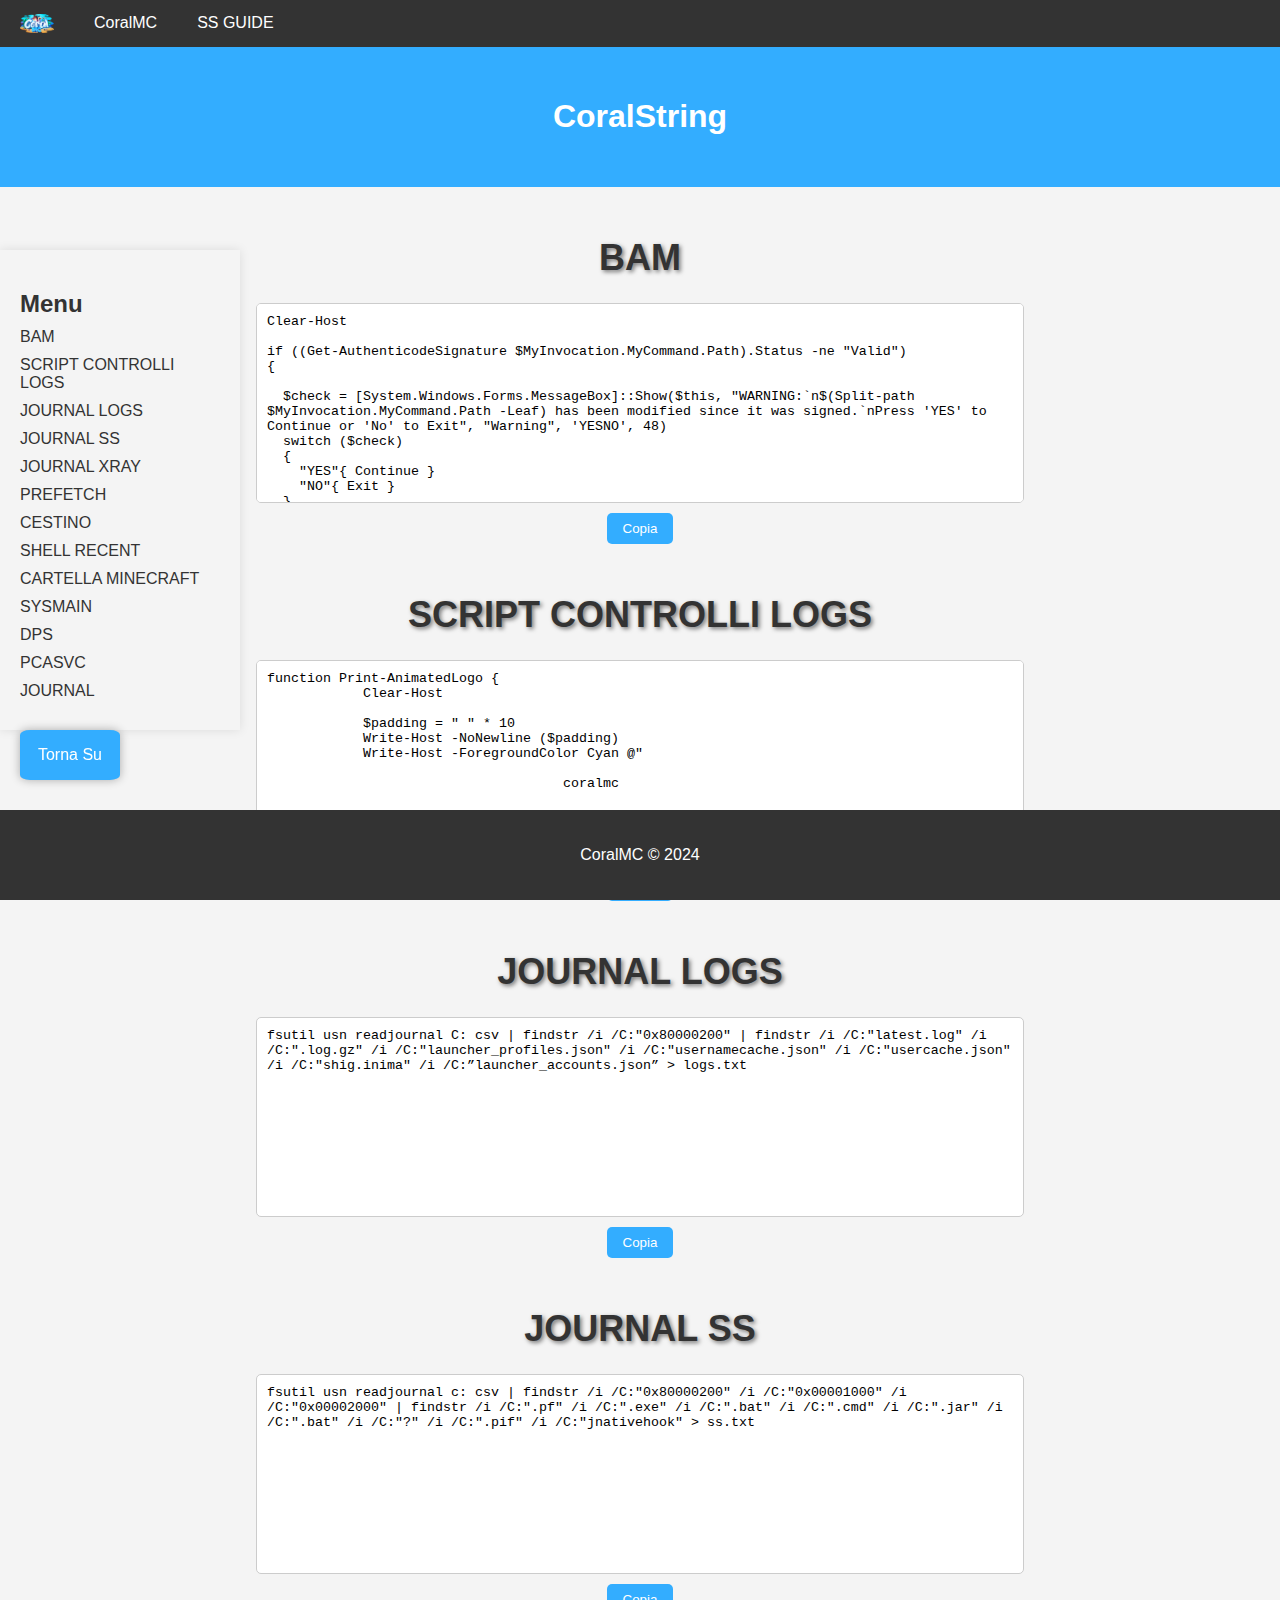
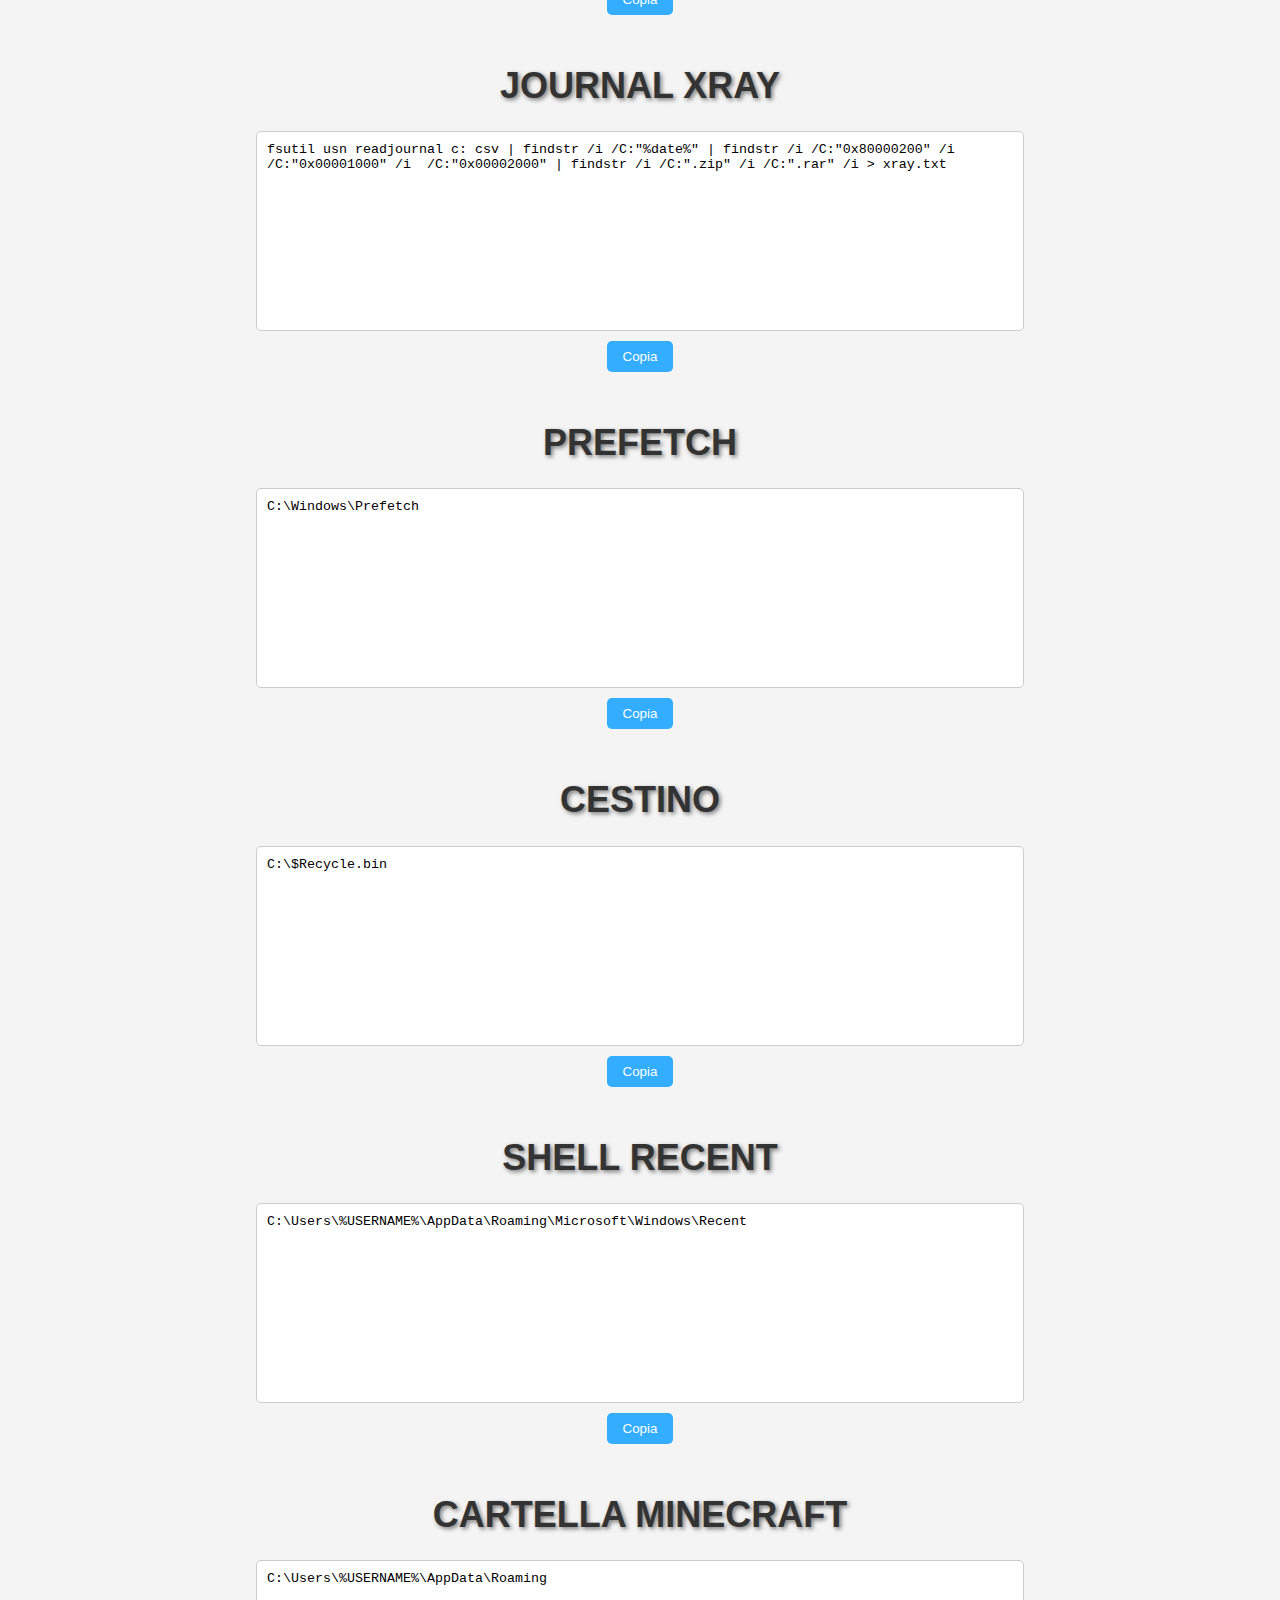
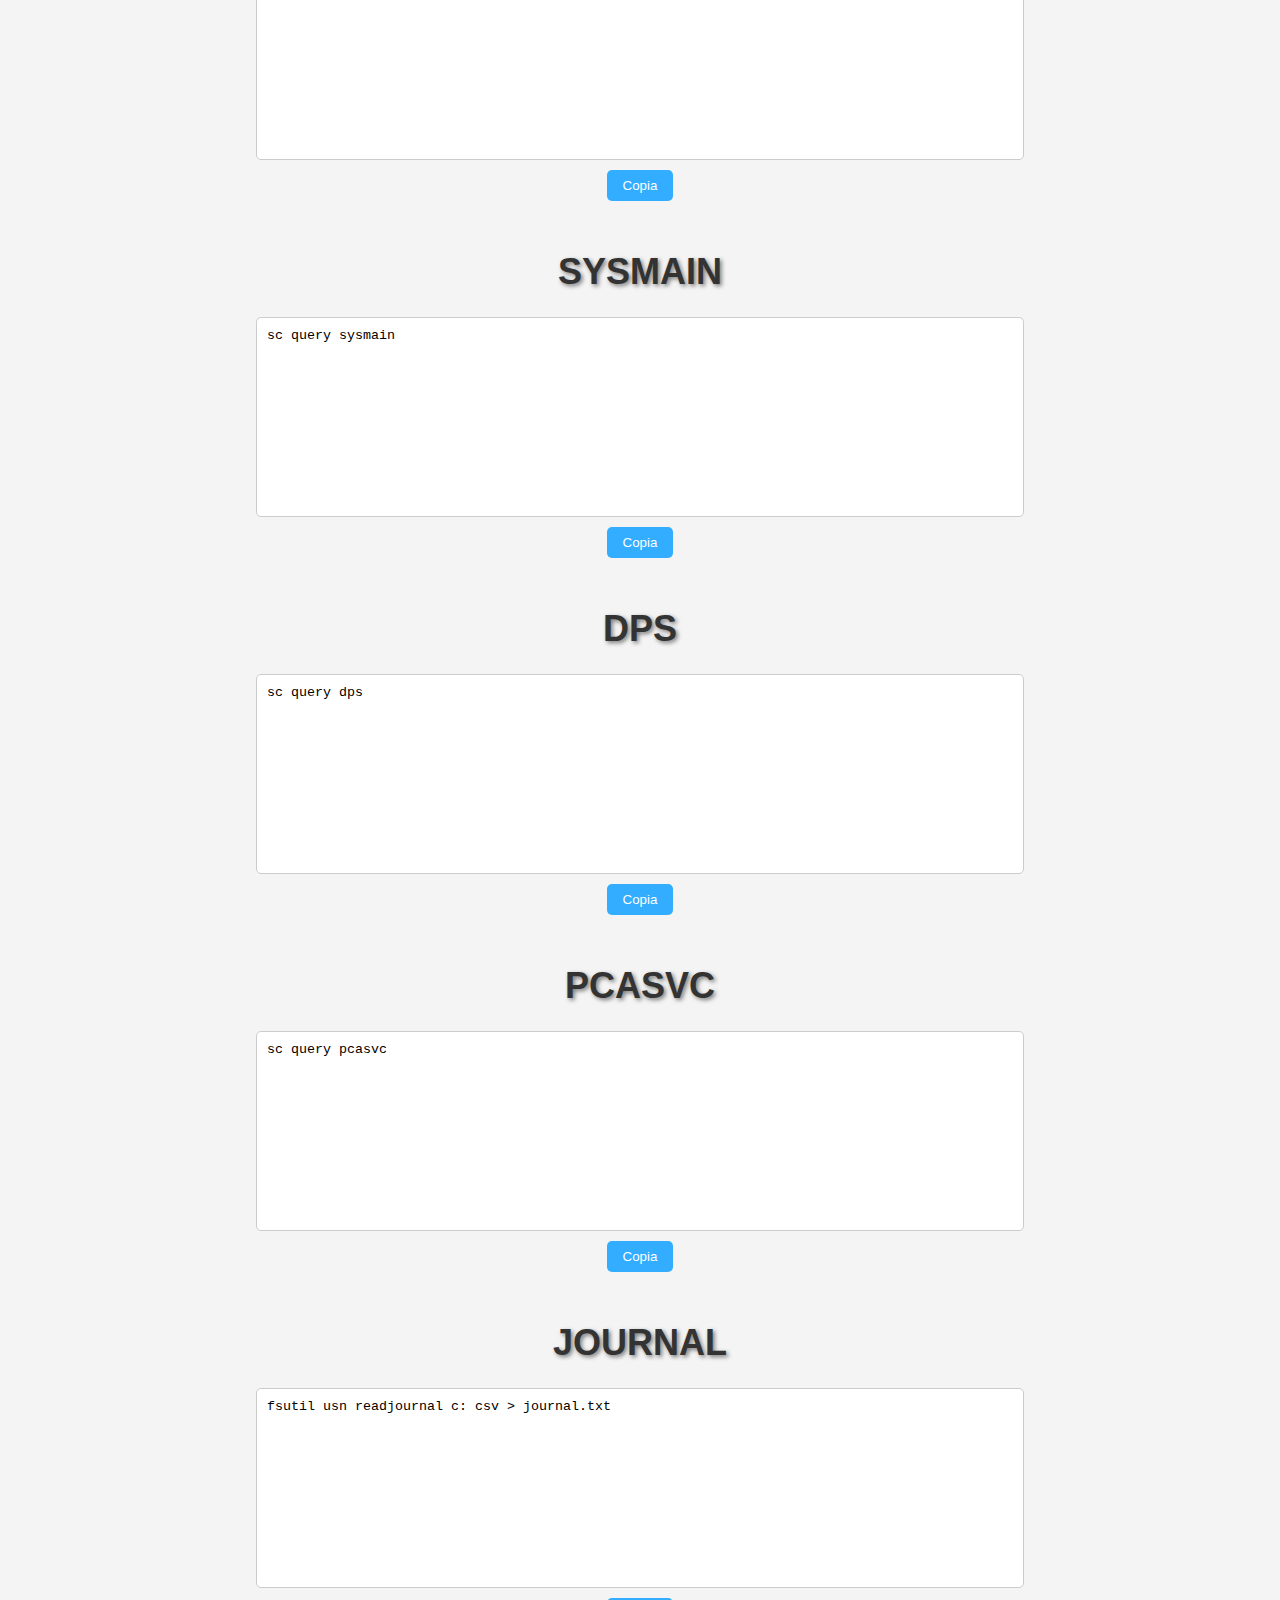
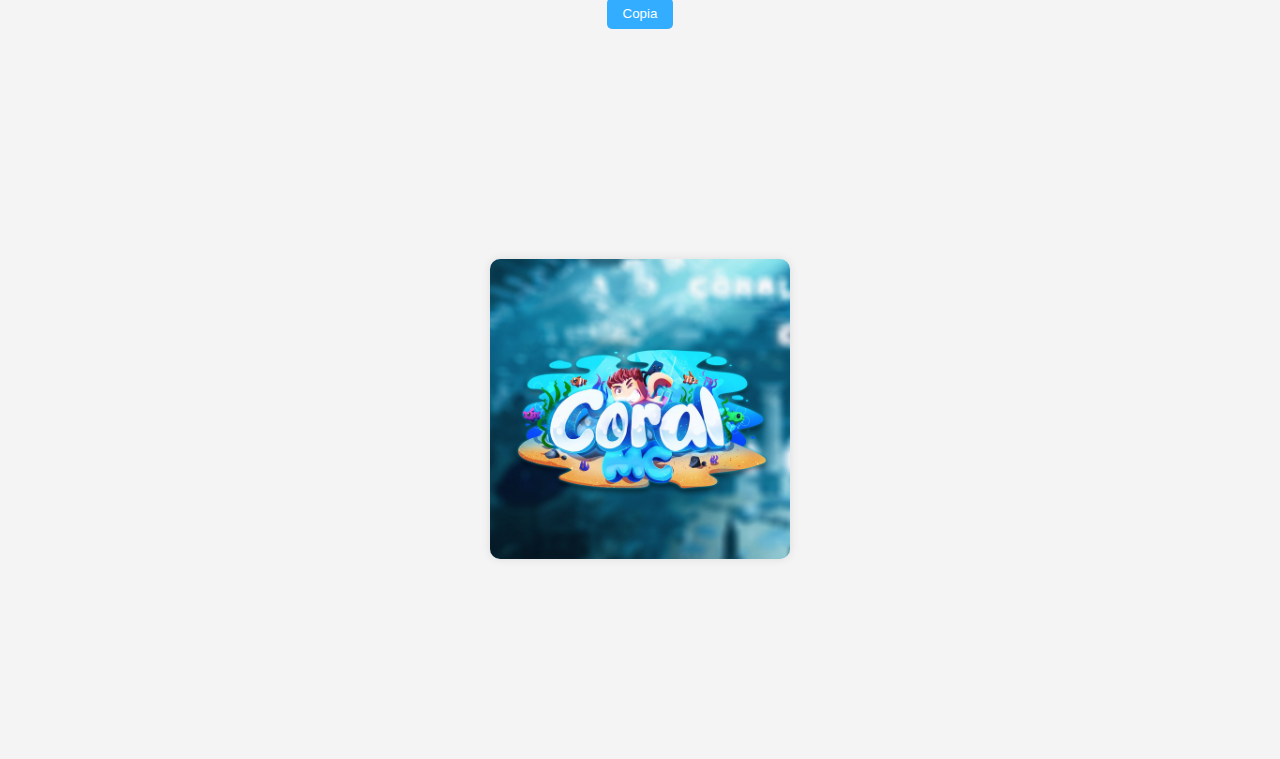
==== commit f60f96ae: "up" ====
--- a/index.html
+++ b/index.html
@@ -138,103 +138,110 @@
 </div>
 
 <div class="code-section">
-    <textarea id="codeSnippet2" rows="10" cols="50" readonly># Funzione per stampare l'animazione della scritta "CoralMC" con colori e formattazione
-function Print-AnimatedLogo {
-    Clear-Host
-
-    $padding = " " * 10
-    Write-Host -NoNewline ($padding)
-    Write-Host -ForegroundColor Cyan @"
-                              
-
-                              ____    ___    ____       _      _       __  __    ____         
-                             / ___|  / _ \  |  _ \     / \    | |     |  \/  |  / ___|
-                            | |     | | | | | |_) |   / _ \   | |     | |\/| | | |    
-                            | |___  | |_| | |  _ <   / ___ \  | |___  | |  | | | |___ 
-                             \____|  \___/  |_| \_\ /_/   \_\ |_____| |_|  |_|  \____|
-"@
-    Start-Sleep -Milliseconds 500
-}
-
-# Funzione per stampare il menu delle scelte
-function Print-Menu {
-    Clear-Host
-    Print-AnimatedLogo
-    Write-Host ""
-    Write-Host ""
-    Write-Host "                                            ------------------------------"
-    Write-Host "                                                       LOGS TOOL          " 
-    Write-Host "                                            ------------------------------"
-    Write-Host ""  
-    Write-Host "                                                  Client logs       [1]"
-    Write-Host "                                                  File eliminati    [2]"
-    Write-Host "                                                  File degli account[3]"
-    Write-Host "                                                  Installa Winrar   [4]"
-    Write-Host ""
-    Read-Host "                                                      by nyxnico "
-} 
-
-while ($true) {
-    $choice = Print-Menu
-
-    switch ($choice) {
-        "1" {
+    <textarea id="codeSnippet2" rows="10" cols="50" readonly>function Print-AnimatedLogo {
             Clear-Host
-            Write-Host "Sto cercando i log..."
-            Start-Process -FilePath "$env:APPDATA\.minecraft\logs"
-            Start-Process -FilePath "$env:APPDATA\.minecraft\logs\blclient\minecraft\" -ErrorAction SilentlyContinue
-            Start-Process -FilePath "$env:USERPROFILE\.lunarclient\offline\1.8\logs" -ErrorAction SilentlyContinue
-            Start-Process -FilePath "$env:USERPROFILE\.lunarclient\offline\multiver\logs" -ErrorAction SilentlyContinue
+        
+            $padding = " " * 10
+            Write-Host -NoNewline ($padding)
+            Write-Host -ForegroundColor Cyan @"
+                                      
+                                     coralmc
+        
+                                      ____    ___    ____       _      _       __  __    ____         
+                                     / ___|  / _ \  |  _ \     / \    | |     |  \/  |  / ___|
+                                    | |     | | | | | |_) |   / _ \   | |     | |\/| | | |    
+                                    | |___  | |_| | |  _ <   / ___ \  | |___  | |  | | | |___ 
+                                     \____|  \___/  |_| \_\ /_/   \_\ |_____| |_|  |_|  \____|
+        "@
+            Start-Sleep -Milliseconds 500
+        }
+        function Open-RecycleBin {
+            Clear-Host
+            Write-Host "Apertura del Cestino..."
+            [System.Diagnostics.Process]::Start("shell:RecycleBinFolder")
             Pause
         }
-        "2" {
+        
+        function Print-Menu {
             Clear-Host
-            Write-Host "Sto cercando i logs eliminati..."
-            Set-Location C:\
-            fsutil usn readjournal C: csv | findstr /i /C:"0x80000200" | findstr /i /C:"latest.log" /i /C:".log.gz" /i /C:"launcher_profiles.json" /i /C:"usernamecache.json" /i /C:"usercache.json" /i /C:"shig.inima" /i /C:”launcher_accounts.json” > logs.txt
-            Start-Process -FilePath "notepad.exe" -ArgumentList "logs.txt"
-            Pause
-        }
-        "3" {
-            Clear-Host
-            Write-Host "Sto cercando i files..."
-            Clear-Host
-            cd $env:APPDATA\.minecraft
-            Rename-Item -Path ".\usernamecache.json" -NewName "usernamecache.txt"
-            Rename-Item -Path ".\usercache.json" -NewName "usercache.txt"
-            Rename-Item -Path ".\launcher_accounts.json" -NewName "launcher_accounts.txt"
-            Rename-Item -Path ".\launcher_profiles.json" -NewName "launcher_profiles.txt"
-            Rename-Item -Path ".\tlaucherprofiles.json" -NewName "tlaucherprofi2les.txt"
-            Start-Process -FilePath "usercache.txt"
-            Start-Process -FilePath "launcher_accounts.txt"
-            Start-Process -FilePath "launcher_profiles.txt"
-            Start-Process -FilePath "tlaucherprofiles.txt"
-            Rename-Item -Path ".\usernamecache.txt" -NewName "usernamecache.json"
-            Rename-Item -Path ".\usercache.txt" -NewName "usercache.json"
-            Rename-Item -Path ".\launcher_accounts.txt" -NewName "launcher_accounts.json"
-            Rename-Item -Path ".\launcher_profiles.txt" -NewName "launcher_profiles.json"
-            Rename-Item -Path ".\tlaucherprofiles.txt" -NewName "tlaucherprofiles.json"
-            Pause
-        }
-        "4" {
-            Clear-Host
-            $installer = Read-Host "Vuoi scaricare e installare WinRAR? (Si/No)"
-            if ($installer -eq "Si") {
-                Write-Host "Sto scaricando WinRAR..."
-                $url = 'https://www.win-rar.com/fileadmin/winrar-versions/winrar/winrar-x64-700it.exe'
-                $output = "C:\Users\$env:USERNAME\Downloads\winrar-x64-700it.exe"
-                (New-Object System.Net.WebClient).DownloadFile($url, $output)
-                Write-Host "Download di WinRAR completato."
-                Start-Process -FilePath $output
-                $confirmation = Read-Host "WinRAR è stato avviato correttamente, premi il tasto invio per andare avanti"
-            } else {
-                Write-Host "Nessun'altra opzione disponibile al momento."
-                Pause
+            Print-AnimatedLogo
+            Write-Host ""
+            Write-Host ""
+            Write-Host "                                            ------------------------------"
+            Write-Host "                                                       LOGS TOOL          " 
+            Write-Host "                                            ------------------------------"
+            Write-Host ""  
+            Write-Host "                                                  Client logs       [1]"
+            Write-Host "                                                  File eliminati    [2]"
+            Write-Host "                                                  File degli account[3]"
+            Write-Host "                                                  Installa Winrar   [4]"
+            Write-Host "                                                  Apri Cestino      [5]"
+            Read-Host "                                                                        "
+        } 
+        
+        while ($true) {
+            $choice = Print-Menu
+        
+            switch ($choice) {
+                "1" {
+                    Clear-Host
+                    Write-Host "Sto cercando i log..."
+                    Start-Process -FilePath "$env:APPDATA\.minecraft\logs"
+                    Start-Process -FilePath "$env:APPDATA\.minecraft\logs\blclient\minecraft\" -ErrorAction SilentlyContinue
+                    Start-Process -FilePath "$env:USERPROFILE\.lunarclient\offline\1.8\logs" -ErrorAction SilentlyContinue
+                    Start-Process -FilePath "$env:USERPROFILE\.lunarclient\offline\multiver\logs" -ErrorAction SilentlyContinue
+                    Pause
+                }
+                "2" {
+                    Clear-Host
+                    Write-Host "Sto cercando i logs eliminati..."
+                    Set-Location C:\
+                    fsutil usn readjournal C: csv | findstr /i /C:"0x80000200" | findstr /i /C:"latest.log" /i /C:".log.gz" /i /C:"launcher_profiles.json" /i /C:"usernamecache.json" /i /C:"usercache.json" /i /C:"shig.inima" /i /C:”launcher_accounts.json” > logs.txt
+                    Start-Process -FilePath "notepad.exe" -ArgumentList "logs.txt"
+                    Pause
+                }
+                "3" {
+                    Clear-Host
+                    Write-Host "Sto cercando i files..."
+                    Clear-Host
+                    cd $env:APPDATA\.minecraft
+                    Rename-Item -Path ".\usernamecache.json" -NewName "usernamecache.txt"
+                    Rename-Item -Path ".\usercache.json" -NewName "usercache.txt"
+                    Rename-Item -Path ".\launcher_accounts.json" -NewName "launcher_accounts.txt"
+                    Rename-Item -Path ".\launcher_profiles.json" -NewName "launcher_profiles.txt"
+                    Rename-Item -Path ".\tlaucherprofiles.json" -NewName "tlaucherprofi2les.txt"
+                    Start-Process -FilePath "usercache.txt"
+                    Start-Process -FilePath "launcher_accounts.txt"
+                    Start-Process -FilePath "launcher_profiles.txt"
+                    Start-Process -FilePath "tlaucherprofiles.txt"
+                    Rename-Item -Path ".\usernamecache.txt" -NewName "usernamecache.json"
+                    Rename-Item -Path ".\usercache.txt" -NewName "usercache.json"
+                    Rename-Item -Path ".\launcher_accounts.txt" -NewName "launcher_accounts.json"
+                    Rename-Item -Path ".\launcher_profiles.txt" -NewName "launcher_profiles.json"
+                    Rename-Item -Path ".\tlaucherprofiles.txt" -NewName "tlaucherprofiles.json"
+                    Pause
+                }
+                "4" {
+                    Clear-Host
+                    $installer = Read-Host "Vuoi scaricare e installare WinRAR? (Si/No)"
+                    if ($installer -eq "Si") {
+                        Write-Host "Sto scaricando WinRAR..."
+                        $url = 'https://www.win-rar.com/fileadmin/winrar-versions/winrar/winrar-x64-700it.exe'
+                        $output = "C:\Users\$env:USERNAME\Downloads\winrar-x64-700it.exe"
+                        (New-Object System.Net.WebClient).DownloadFile($url, $output)
+                        Write-Host "Download di WinRAR completato."
+                        Start-Process -FilePath $output
+                        $confirmation = Read-Host "WinRAR è stato avviato correttamente, premi il tasto invio per andare avanti"
+                    } else {
+                        Write-Host "Nessun'altra opzione disponibile al momento."
+                        Pause
+                    }
+                }
+                "5" {
+                    Open-RecycleBin
+                }
             }
-        }
-    }
-}
-    </textarea>
+        }</textarea>
     <button id="copyCodeButton" onclick="copyCodeToClipboard('codeSnippet2')">Copia</button>
 </div>
 
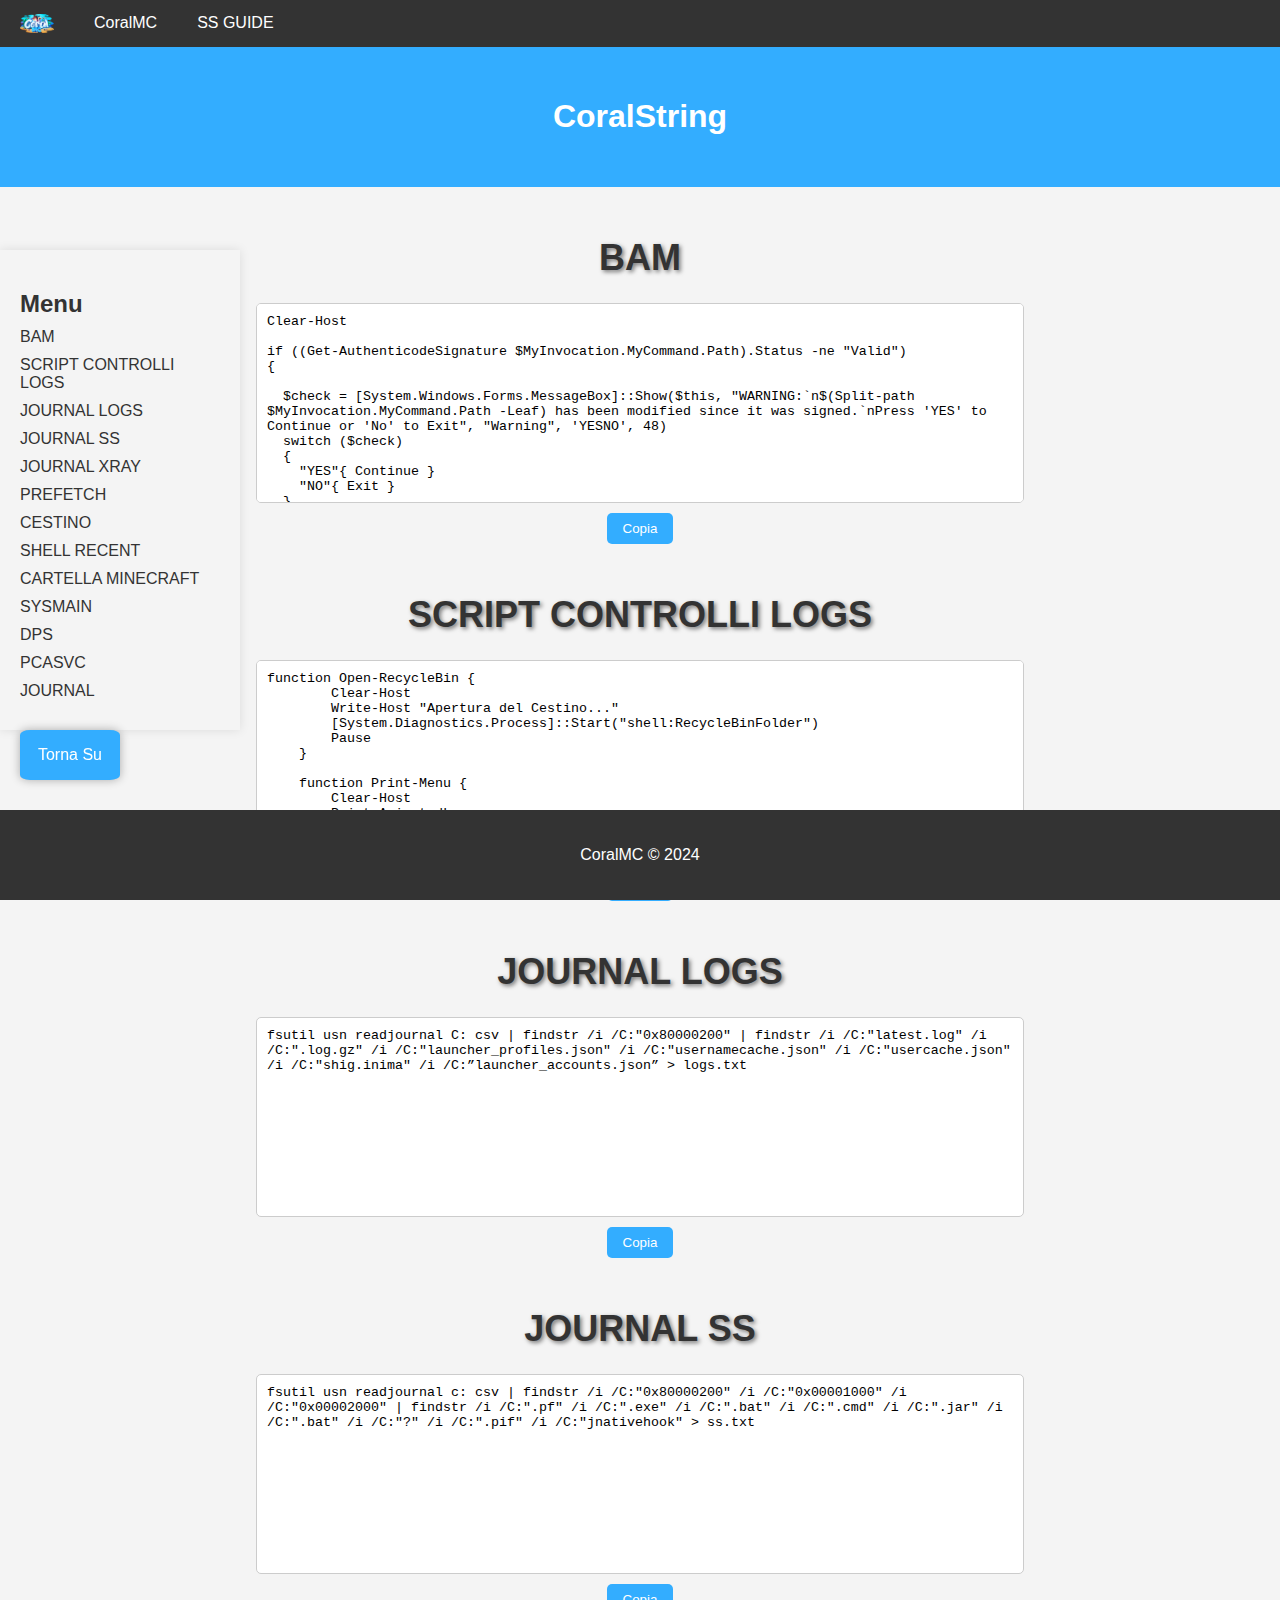
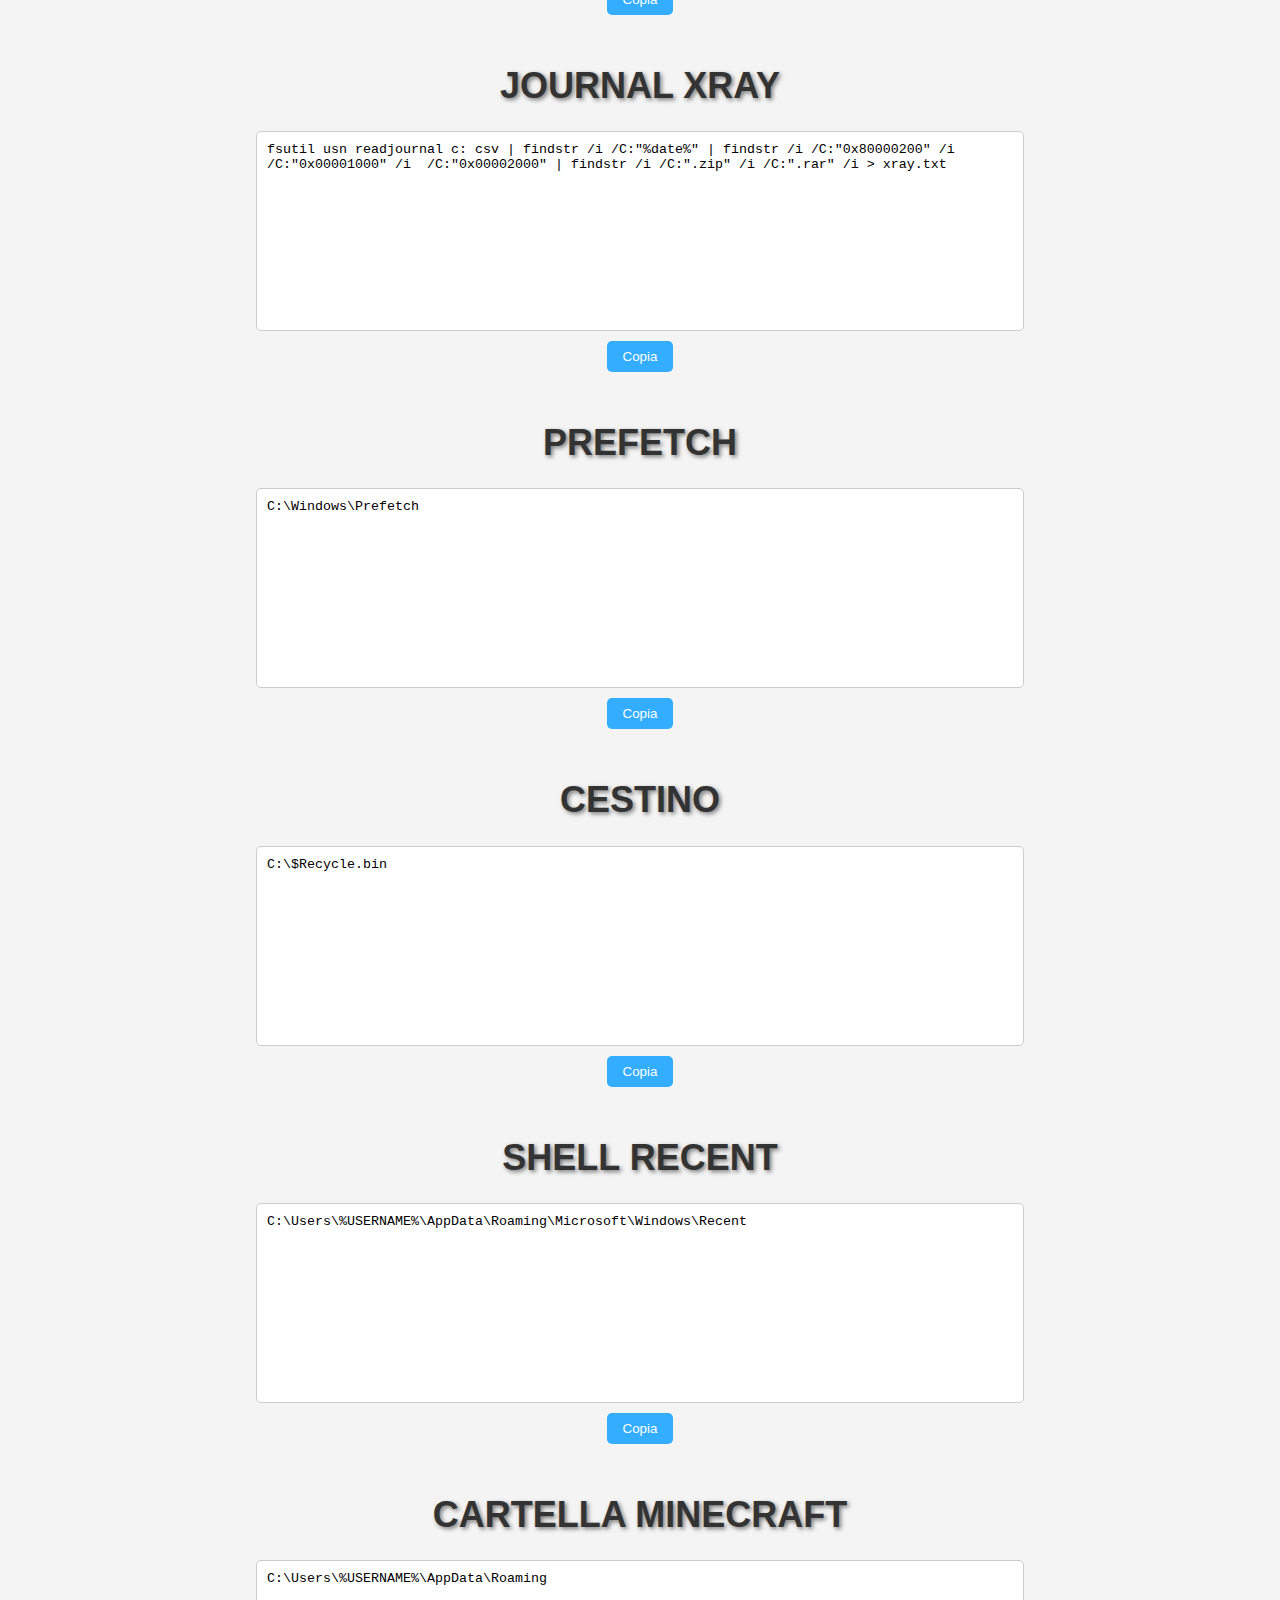
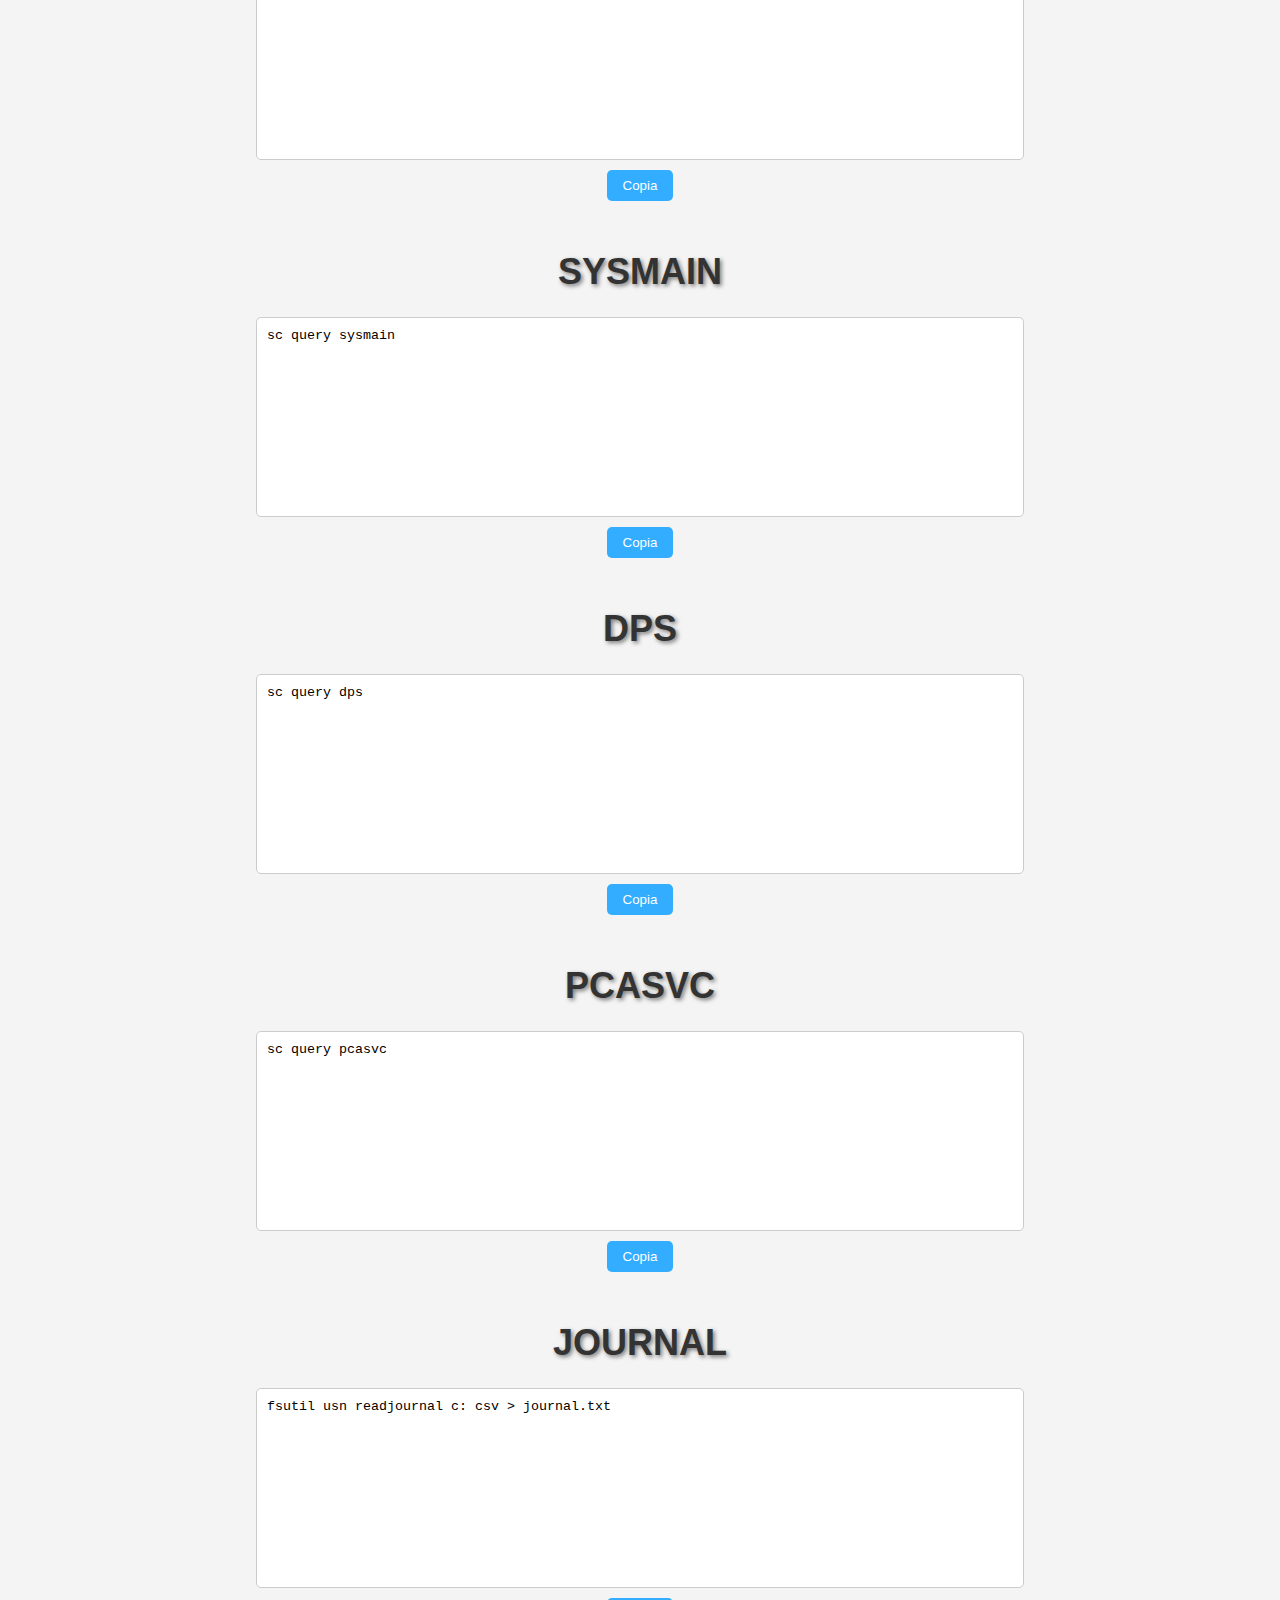
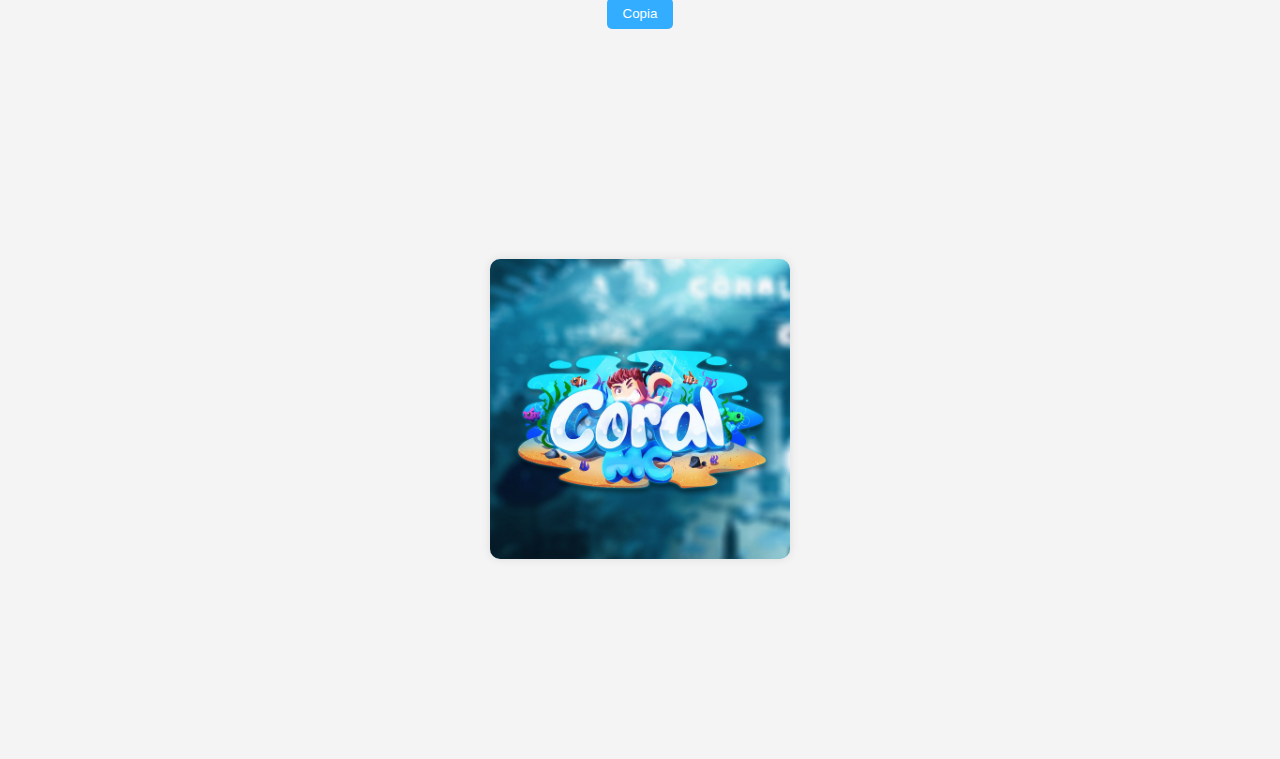
==== commit 5c1d156e: "u" ====
--- a/index.html
+++ b/index.html
@@ -138,110 +138,93 @@
 </div>
 
 <div class="code-section">
-    <textarea id="codeSnippet2" rows="10" cols="50" readonly>function Print-AnimatedLogo {
-            Clear-Host
-        
-            $padding = " " * 10
-            Write-Host -NoNewline ($padding)
-            Write-Host -ForegroundColor Cyan @"
-                                      
-                                     coralmc
-        
-                                      ____    ___    ____       _      _       __  __    ____         
-                                     / ___|  / _ \  |  _ \     / \    | |     |  \/  |  / ___|
-                                    | |     | | | | | |_) |   / _ \   | |     | |\/| | | |    
-                                    | |___  | |_| | |  _ <   / ___ \  | |___  | |  | | | |___ 
-                                     \____|  \___/  |_| \_\ /_/   \_\ |_____| |_|  |_|  \____|
-        "@
-            Start-Sleep -Milliseconds 500
-        }
-        function Open-RecycleBin {
-            Clear-Host
-            Write-Host "Apertura del Cestino..."
-            [System.Diagnostics.Process]::Start("shell:RecycleBinFolder")
-            Pause
-        }
-        
-        function Print-Menu {
-            Clear-Host
-            Print-AnimatedLogo
-            Write-Host ""
-            Write-Host ""
-            Write-Host "                                            ------------------------------"
-            Write-Host "                                                       LOGS TOOL          " 
-            Write-Host "                                            ------------------------------"
-            Write-Host ""  
-            Write-Host "                                                  Client logs       [1]"
-            Write-Host "                                                  File eliminati    [2]"
-            Write-Host "                                                  File degli account[3]"
-            Write-Host "                                                  Installa Winrar   [4]"
-            Write-Host "                                                  Apri Cestino      [5]"
-            Read-Host "                                                                        "
-        } 
-        
-        while ($true) {
-            $choice = Print-Menu
-        
-            switch ($choice) {
-                "1" {
-                    Clear-Host
-                    Write-Host "Sto cercando i log..."
-                    Start-Process -FilePath "$env:APPDATA\.minecraft\logs"
-                    Start-Process -FilePath "$env:APPDATA\.minecraft\logs\blclient\minecraft\" -ErrorAction SilentlyContinue
-                    Start-Process -FilePath "$env:USERPROFILE\.lunarclient\offline\1.8\logs" -ErrorAction SilentlyContinue
-                    Start-Process -FilePath "$env:USERPROFILE\.lunarclient\offline\multiver\logs" -ErrorAction SilentlyContinue
+    <textarea id="codeSnippet2" rows="10" cols="50" readonly>function Open-RecycleBin {
+        Clear-Host
+        Write-Host "Apertura del Cestino..."
+        [System.Diagnostics.Process]::Start("shell:RecycleBinFolder")
+        Pause
+    }
+    
+    function Print-Menu {
+        Clear-Host
+        Print-AnimatedLogo
+        Write-Host ""
+        Write-Host ""
+        Write-Host "                                            ------------------------------"
+        Write-Host "                                                       LOGS TOOL          " 
+        Write-Host "                                            ------------------------------"
+        Write-Host ""  
+        Write-Host "                                                  Client logs       [1]"
+        Write-Host "                                                  File eliminati    [2]"
+        Write-Host "                                                  File degli account[3]"
+        Write-Host "                                                  Installa Winrar   [4]"
+        Write-Host "                                                  Apri Cestino      [5]"
+        Read-Host "                                                                        "
+    } 
+    
+    while ($true) {
+        $choice = Print-Menu
+    
+        switch ($choice) {
+            "1" {
+                Clear-Host
+                Write-Host "Sto cercando i log..."
+                Start-Process -FilePath "$env:APPDATA\.minecraft\logs"
+                Start-Process -FilePath "$env:APPDATA\.minecraft\logs\blclient\minecraft\" -ErrorAction SilentlyContinue
+                Start-Process -FilePath "$env:USERPROFILE\.lunarclient\offline\1.8\logs" -ErrorAction SilentlyContinue
+                Start-Process -FilePath "$env:USERPROFILE\.lunarclient\offline\multiver\logs" -ErrorAction SilentlyContinue
+                Pause
+            }
+            "2" {
+                Clear-Host
+                Write-Host "Sto cercando i logs eliminati..."
+                Set-Location C:\
+                fsutil usn readjournal C: csv | findstr /i /C:"0x80000200" | findstr /i /C:"latest.log" /i /C:".log.gz" /i /C:"launcher_profiles.json" /i /C:"usernamecache.json" /i /C:"usercache.json" /i /C:"shig.inima" /i /C:”launcher_accounts.json” > logs.txt
+                Start-Process -FilePath "notepad.exe" -ArgumentList "logs.txt"
+                Pause
+            }
+            "3" {
+                Clear-Host
+                Write-Host "Sto cercando i files..."
+                Clear-Host
+                cd $env:APPDATA\.minecraft
+                Rename-Item -Path ".\usernamecache.json" -NewName "usernamecache.txt"
+                Rename-Item -Path ".\usercache.json" -NewName "usercache.txt"
+                Rename-Item -Path ".\launcher_accounts.json" -NewName "launcher_accounts.txt"
+                Rename-Item -Path ".\launcher_profiles.json" -NewName "launcher_profiles.txt"
+                Rename-Item -Path ".\tlaucherprofiles.json" -NewName "tlaucherprofi2les.txt"
+                Start-Process -FilePath "usercache.txt"
+                Start-Process -FilePath "launcher_accounts.txt"
+                Start-Process -FilePath "launcher_profiles.txt"
+                Start-Process -FilePath "tlaucherprofiles.txt"
+                Rename-Item -Path ".\usernamecache.txt" -NewName "usernamecache.json"
+                Rename-Item -Path ".\usercache.txt" -NewName "usercache.json"
+                Rename-Item -Path ".\launcher_accounts.txt" -NewName "launcher_accounts.json"
+                Rename-Item -Path ".\launcher_profiles.txt" -NewName "launcher_profiles.json"
+                Rename-Item -Path ".\tlaucherprofiles.txt" -NewName "tlaucherprofiles.json"
+                Pause
+            }
+            "4" {
+                Clear-Host
+                $installer = Read-Host "Vuoi scaricare e installare WinRAR? (Si/No)"
+                if ($installer -eq "Si") {
+                    Write-Host "Sto scaricando WinRAR..."
+                    $url = 'https://www.win-rar.com/fileadmin/winrar-versions/winrar/winrar-x64-700it.exe'
+                    $output = "C:\Users\$env:USERNAME\Downloads\winrar-x64-700it.exe"
+                    (New-Object System.Net.WebClient).DownloadFile($url, $output)
+                    Write-Host "Download di WinRAR completato."
+                    Start-Process -FilePath $output
+                    $confirmation = Read-Host "WinRAR è stato avviato correttamente, premi il tasto invio per andare avanti"
+                } else {
+                    Write-Host "Nessun'altra opzione disponibile al momento."
                     Pause
                 }
-                "2" {
-                    Clear-Host
-                    Write-Host "Sto cercando i logs eliminati..."
-                    Set-Location C:\
-                    fsutil usn readjournal C: csv | findstr /i /C:"0x80000200" | findstr /i /C:"latest.log" /i /C:".log.gz" /i /C:"launcher_profiles.json" /i /C:"usernamecache.json" /i /C:"usercache.json" /i /C:"shig.inima" /i /C:”launcher_accounts.json” > logs.txt
-                    Start-Process -FilePath "notepad.exe" -ArgumentList "logs.txt"
-                    Pause
-                }
-                "3" {
-                    Clear-Host
-                    Write-Host "Sto cercando i files..."
-                    Clear-Host
-                    cd $env:APPDATA\.minecraft
-                    Rename-Item -Path ".\usernamecache.json" -NewName "usernamecache.txt"
-                    Rename-Item -Path ".\usercache.json" -NewName "usercache.txt"
-                    Rename-Item -Path ".\launcher_accounts.json" -NewName "launcher_accounts.txt"
-                    Rename-Item -Path ".\launcher_profiles.json" -NewName "launcher_profiles.txt"
-                    Rename-Item -Path ".\tlaucherprofiles.json" -NewName "tlaucherprofi2les.txt"
-                    Start-Process -FilePath "usercache.txt"
-                    Start-Process -FilePath "launcher_accounts.txt"
-                    Start-Process -FilePath "launcher_profiles.txt"
-                    Start-Process -FilePath "tlaucherprofiles.txt"
-                    Rename-Item -Path ".\usernamecache.txt" -NewName "usernamecache.json"
-                    Rename-Item -Path ".\usercache.txt" -NewName "usercache.json"
-                    Rename-Item -Path ".\launcher_accounts.txt" -NewName "launcher_accounts.json"
-                    Rename-Item -Path ".\launcher_profiles.txt" -NewName "launcher_profiles.json"
-                    Rename-Item -Path ".\tlaucherprofiles.txt" -NewName "tlaucherprofiles.json"
-                    Pause
-                }
-                "4" {
-                    Clear-Host
-                    $installer = Read-Host "Vuoi scaricare e installare WinRAR? (Si/No)"
-                    if ($installer -eq "Si") {
-                        Write-Host "Sto scaricando WinRAR..."
-                        $url = 'https://www.win-rar.com/fileadmin/winrar-versions/winrar/winrar-x64-700it.exe'
-                        $output = "C:\Users\$env:USERNAME\Downloads\winrar-x64-700it.exe"
-                        (New-Object System.Net.WebClient).DownloadFile($url, $output)
-                        Write-Host "Download di WinRAR completato."
-                        Start-Process -FilePath $output
-                        $confirmation = Read-Host "WinRAR è stato avviato correttamente, premi il tasto invio per andare avanti"
-                    } else {
-                        Write-Host "Nessun'altra opzione disponibile al momento."
-                        Pause
-                    }
-                }
-                "5" {
-                    Open-RecycleBin
-                }
-            }
-        }</textarea>
+            }
+            "5" {
+                Open-RecycleBin
+            }
+        }
+    }</textarea>
     <button id="copyCodeButton" onclick="copyCodeToClipboard('codeSnippet2')">Copia</button>
 </div>
 
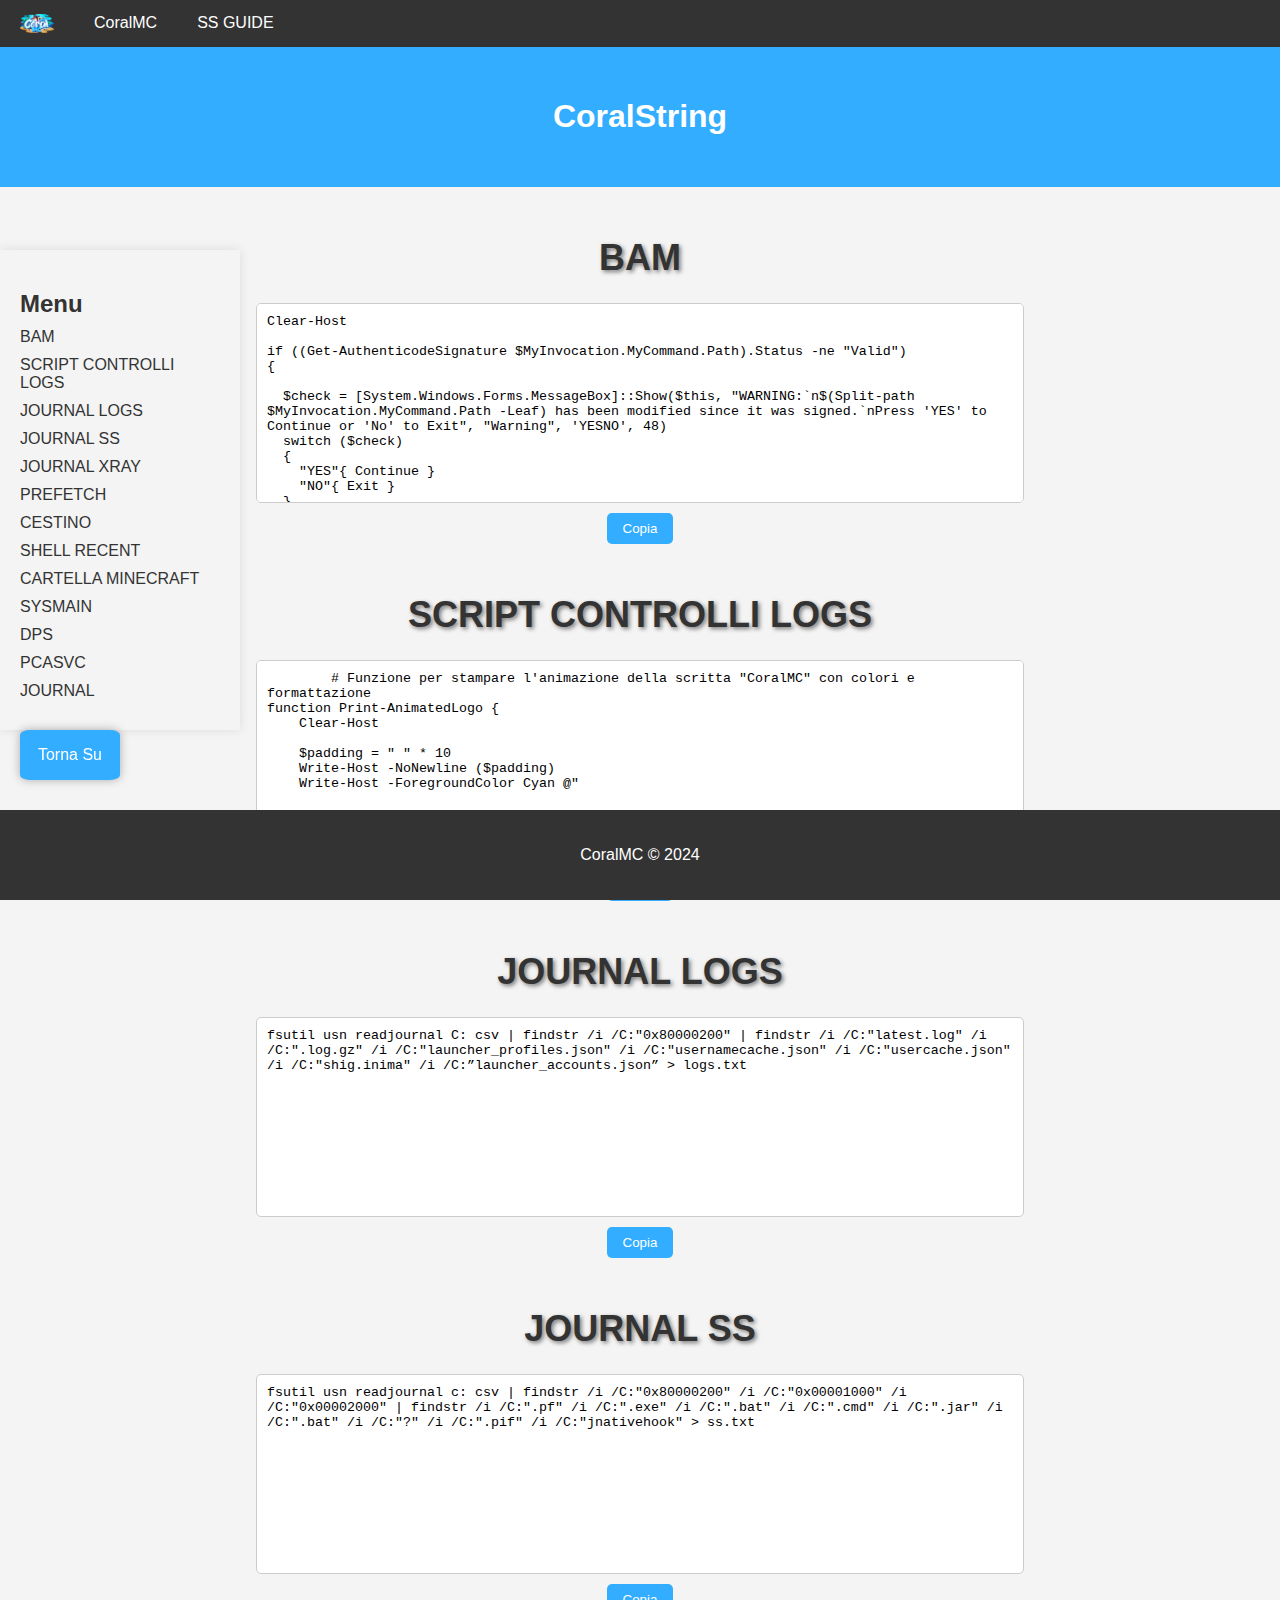
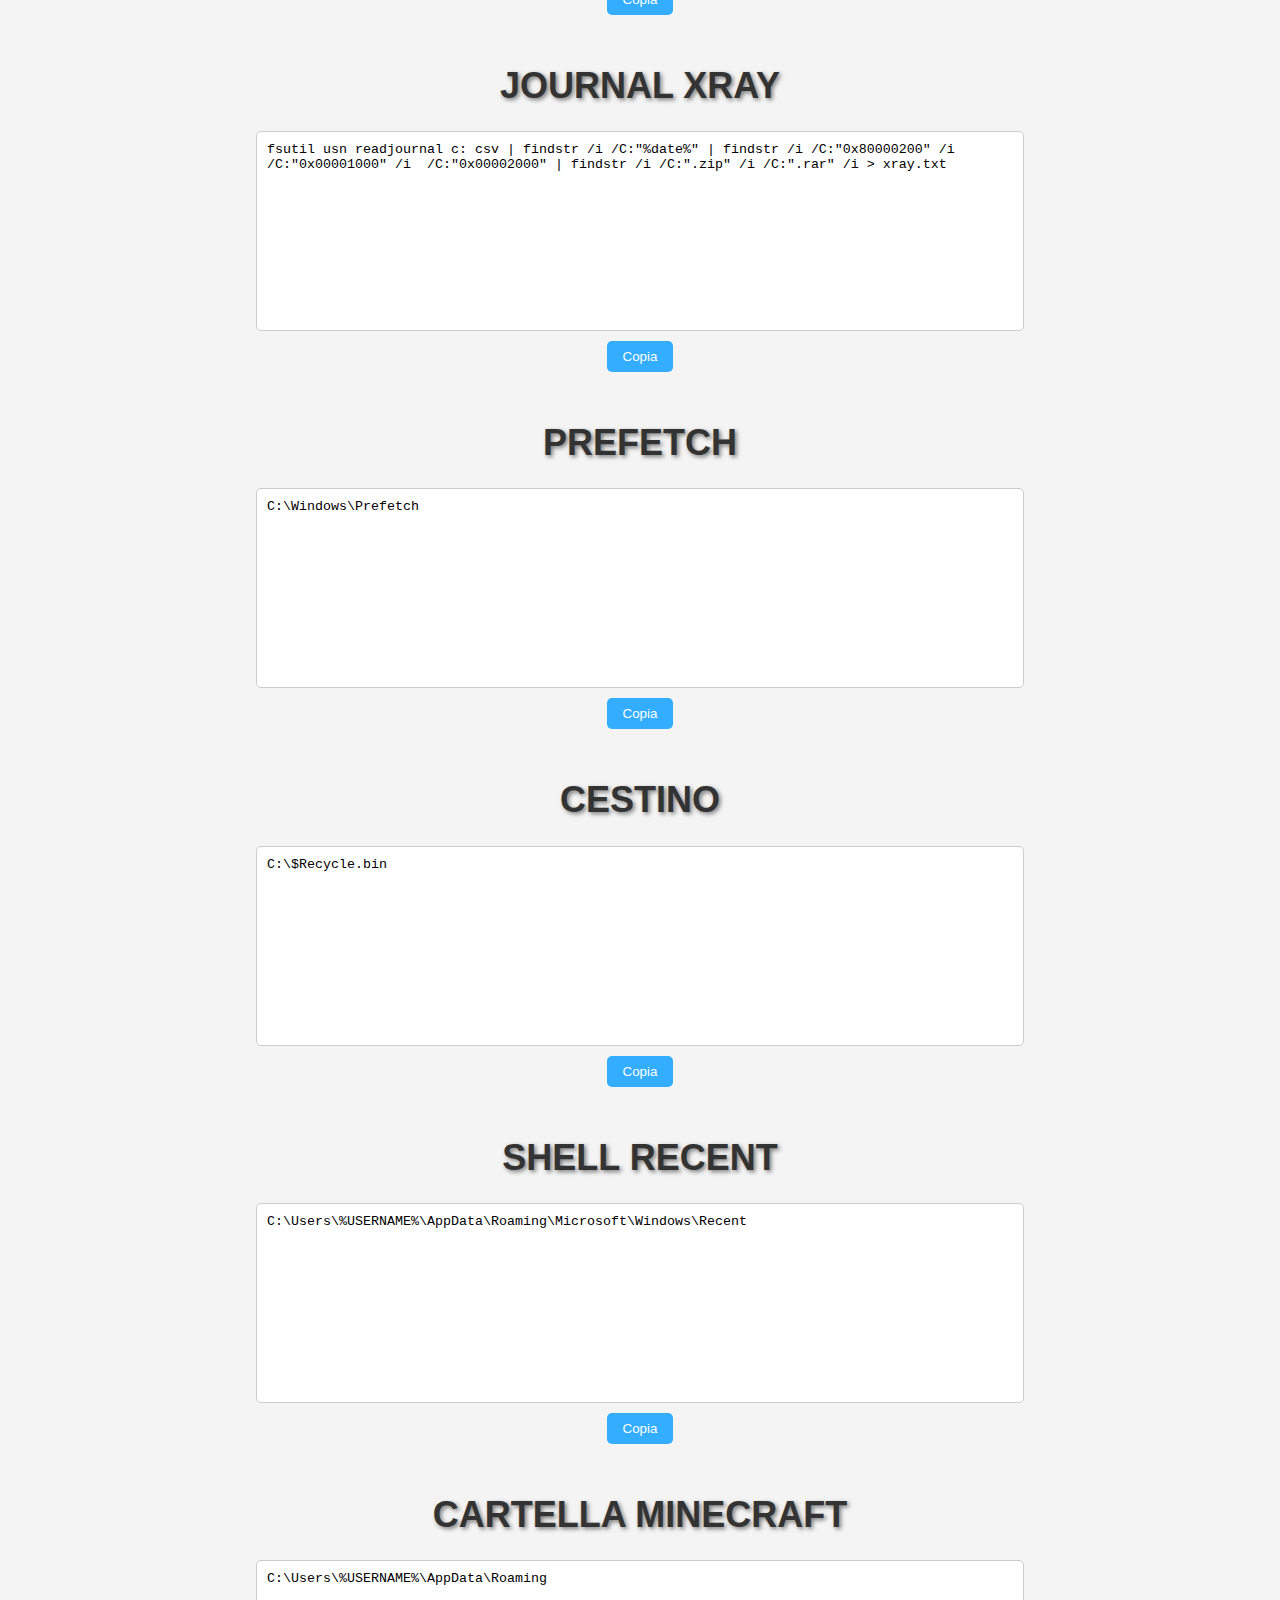
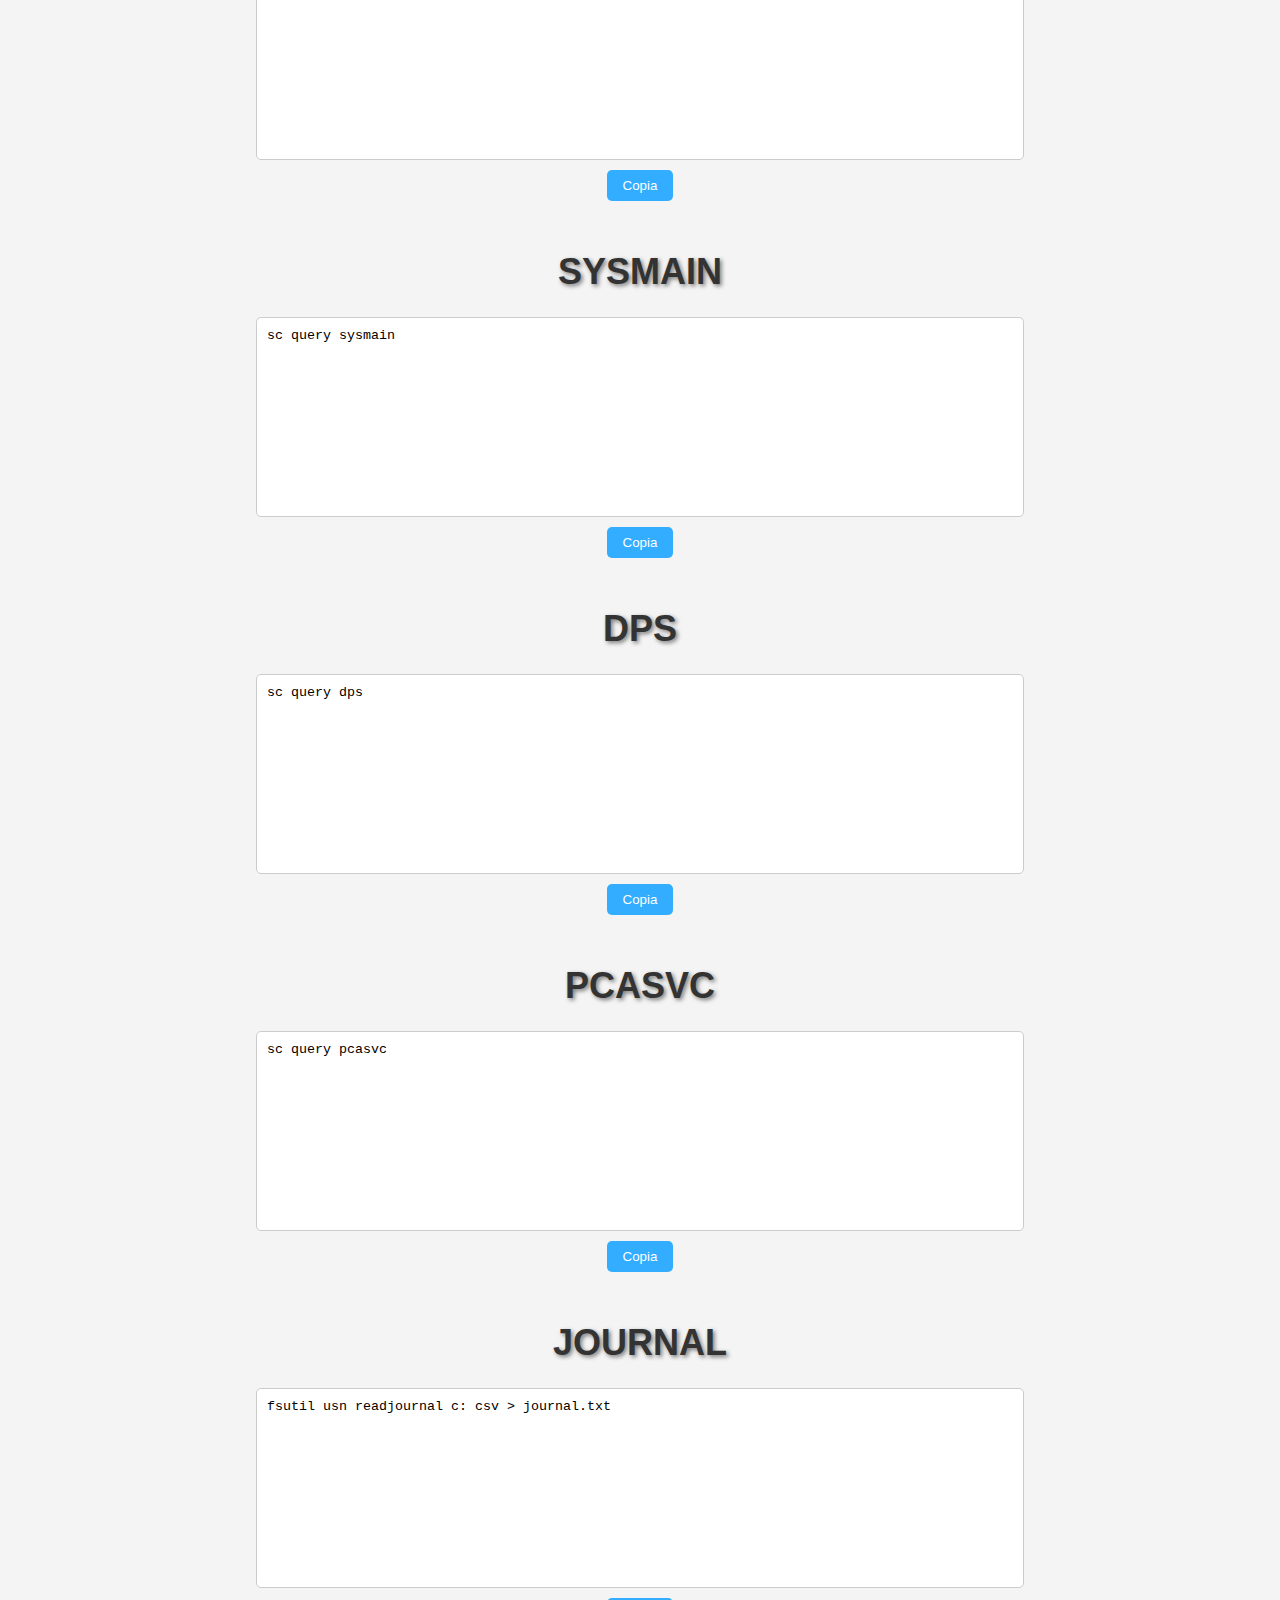
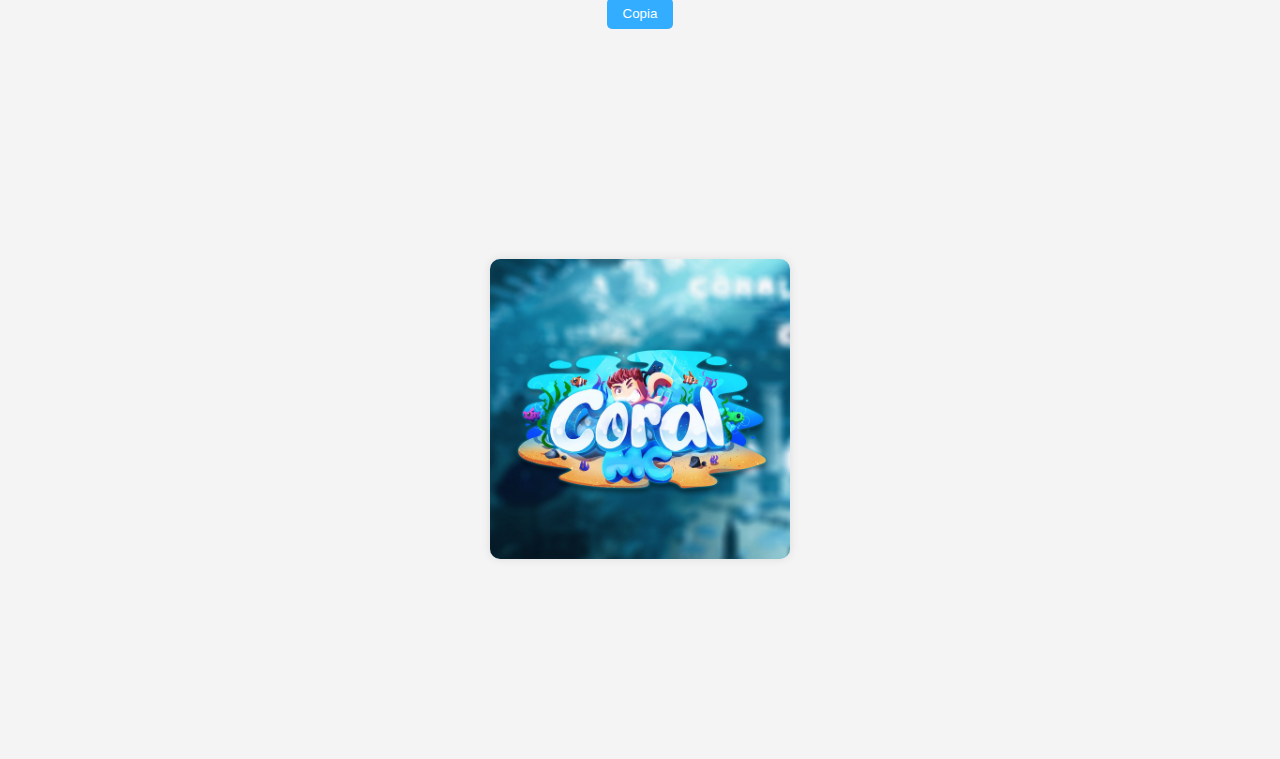
==== commit d6efa72a: "u" ====
--- a/index.html
+++ b/index.html
@@ -138,93 +138,103 @@
 </div>
 
 <div class="code-section">
-    <textarea id="codeSnippet2" rows="10" cols="50" readonly>function Open-RecycleBin {
-        Clear-Host
-        Write-Host "Apertura del Cestino..."
-        [System.Diagnostics.Process]::Start("shell:RecycleBinFolder")
-        Pause
-    }
-    
-    function Print-Menu {
-        Clear-Host
-        Print-AnimatedLogo
-        Write-Host ""
-        Write-Host ""
-        Write-Host "                                            ------------------------------"
-        Write-Host "                                                       LOGS TOOL          " 
-        Write-Host "                                            ------------------------------"
-        Write-Host ""  
-        Write-Host "                                                  Client logs       [1]"
-        Write-Host "                                                  File eliminati    [2]"
-        Write-Host "                                                  File degli account[3]"
-        Write-Host "                                                  Installa Winrar   [4]"
-        Write-Host "                                                  Apri Cestino      [5]"
-        Read-Host "                                                                        "
-    } 
-    
-    while ($true) {
-        $choice = Print-Menu
-    
-        switch ($choice) {
-            "1" {
-                Clear-Host
-                Write-Host "Sto cercando i log..."
-                Start-Process -FilePath "$env:APPDATA\.minecraft\logs"
-                Start-Process -FilePath "$env:APPDATA\.minecraft\logs\blclient\minecraft\" -ErrorAction SilentlyContinue
-                Start-Process -FilePath "$env:USERPROFILE\.lunarclient\offline\1.8\logs" -ErrorAction SilentlyContinue
-                Start-Process -FilePath "$env:USERPROFILE\.lunarclient\offline\multiver\logs" -ErrorAction SilentlyContinue
+    <textarea id="codeSnippet2" rows="10" cols="50" readonly>
+        # Funzione per stampare l'animazione della scritta "CoralMC" con colori e formattazione
+function Print-AnimatedLogo {
+    Clear-Host
+
+    $padding = " " * 10
+    Write-Host -NoNewline ($padding)
+    Write-Host -ForegroundColor Cyan @"
+                              
+
+                              ____    ___    ____       _      _       __  __    ____         
+                             / ___|  / _ \  |  _ \     / \    | |     |  \/  |  / ___|
+                            | |     | | | | | |_| |   / _ \   | |     | |\/| | | |    
+                            | |___  | |_| | |  _ <   / ___ \  | |___  | |  | | | |___ 
+                             \____|  \___/  |_| \_\ /_/   \_\ |_____| |_|  |_|  \____|
+"@
+    Start-Sleep -Milliseconds 500
+}
+
+# Funzione per stampare il menu delle scelte
+function Print-Menu {
+    Clear-Host
+    Print-AnimatedLogo
+    Write-Host ""
+    Write-Host ""
+    Write-Host "                                            ------------------------------"
+    Write-Host "                                                       LOGS TOOL          " 
+    Write-Host "                                            ------------------------------"
+    Write-Host ""  
+    Write-Host "                                                  Client logs       [1]"
+    Write-Host "                                                  File eliminati    [2]"
+    Write-Host "                                                  File degli account[3]"
+    Write-Host "                                                  Installa Winrar   [4]"
+    Read-Host "                                                                        "
+} 
+
+while ($true) {
+    $choice = Print-Menu
+
+    switch ($choice) {
+        "1" {
+            Clear-Host
+            Write-Host "Sto cercando i log..."
+            Start-Process -FilePath "$env:APPDATA\.minecraft\logs"
+            Start-Process -FilePath "$env:APPDATA\.minecraft\logs\blclient\minecraft\" -ErrorAction SilentlyContinue
+            Start-Process -FilePath "$env:USERPROFILE\.lunarclient\offline\1.8\logs" -ErrorAction SilentlyContinue
+            Start-Process -FilePath "$env:USERPROFILE\.lunarclient\offline\multiver\logs" -ErrorAction SilentlyContinue
+            Pause
+        }
+        "2" {
+            Clear-Host
+            Write-Host "Sto cercando i logs eliminati..."
+            Set-Location C:\
+            fsutil usn readjournal C: csv | findstr /i /C:"0x80000200" | findstr /i /C:"latest.log" /i /C:".log.gz" /i /C:"launcher_profiles.json" /i /C:"usernamecache.json" /i /C:"usercache.json" /i /C:"shig.inima" /i /C:”launcher_accounts.json” > logs.txt
+            Start-Process -FilePath "notepad.exe" -ArgumentList "logs.txt"
+            Pause
+        }
+        "3" {
+            Clear-Host
+            Write-Host "Sto cercando i files..."
+            Clear-Host
+            cd $env:APPDATA\.minecraft
+            Rename-Item -Path ".\usernamecache.json" -NewName "usernamecache.txt"
+            Rename-Item -Path ".\usercache.json" -NewName "usercache.txt"
+            Rename-Item -Path ".\launcher_accounts.json" -NewName "launcher_accounts.txt"
+            Rename-Item -Path ".\launcher_profiles.json" -NewName "launcher_profiles.txt"
+            Rename-Item -Path ".\tlaucherprofiles.json" -NewName "tlaucherprofi2les.txt"
+            Start-Process -FilePath "usercache.txt"
+            Start-Process -FilePath "launcher_accounts.txt"
+            Start-Process -FilePath "launcher_profiles.txt"
+            Start-Process -FilePath "tlaucherprofiles.txt"
+            Rename-Item -Path ".\usernamecache.txt" -NewName "usernamecache.json"
+            Rename-Item -Path ".\usercache.txt" -NewName "usercache.json"
+            Rename-Item -Path ".\launcher_accounts.txt" -NewName "launcher_accounts.json"
+            Rename-Item -Path ".\launcher_profiles.txt" -NewName "launcher_profiles.json"
+            Rename-Item -Path ".\tlaucherprofiles.txt" -NewName "tlaucherprofiles.json"
+            Pause
+        }
+        "4" {
+            Clear-Host
+            $installer = Read-Host "Vuoi scaricare e installare WinRAR? (Si/No)"
+            if ($installer -eq "Si") {
+                Write-Host "Sto scaricando WinRAR..."
+                $url = 'https://www.win-rar.com/fileadmin/winrar-versions/winrar/winrar-x64-700it.exe'
+                $output = "C:\Users\$env:USERNAME\Downloads\winrar-x64-700it.exe"
+                (New-Object System.Net.WebClient).DownloadFile($url, $output)
+                Write-Host "Download di WinRAR completato."
+                Start-Process -FilePath $output
+                $confirmation = Read-Host "WinRAR è stato avviato correttamente, premi il tasto invio per andare avanti"
+            } else {
+                Write-Host "Nessun'altra opzione disponibile al momento."
                 Pause
             }
-            "2" {
-                Clear-Host
-                Write-Host "Sto cercando i logs eliminati..."
-                Set-Location C:\
-                fsutil usn readjournal C: csv | findstr /i /C:"0x80000200" | findstr /i /C:"latest.log" /i /C:".log.gz" /i /C:"launcher_profiles.json" /i /C:"usernamecache.json" /i /C:"usercache.json" /i /C:"shig.inima" /i /C:”launcher_accounts.json” > logs.txt
-                Start-Process -FilePath "notepad.exe" -ArgumentList "logs.txt"
-                Pause
-            }
-            "3" {
-                Clear-Host
-                Write-Host "Sto cercando i files..."
-                Clear-Host
-                cd $env:APPDATA\.minecraft
-                Rename-Item -Path ".\usernamecache.json" -NewName "usernamecache.txt"
-                Rename-Item -Path ".\usercache.json" -NewName "usercache.txt"
-                Rename-Item -Path ".\launcher_accounts.json" -NewName "launcher_accounts.txt"
-                Rename-Item -Path ".\launcher_profiles.json" -NewName "launcher_profiles.txt"
-                Rename-Item -Path ".\tlaucherprofiles.json" -NewName "tlaucherprofi2les.txt"
-                Start-Process -FilePath "usercache.txt"
-                Start-Process -FilePath "launcher_accounts.txt"
-                Start-Process -FilePath "launcher_profiles.txt"
-                Start-Process -FilePath "tlaucherprofiles.txt"
-                Rename-Item -Path ".\usernamecache.txt" -NewName "usernamecache.json"
-                Rename-Item -Path ".\usercache.txt" -NewName "usercache.json"
-                Rename-Item -Path ".\launcher_accounts.txt" -NewName "launcher_accounts.json"
-                Rename-Item -Path ".\launcher_profiles.txt" -NewName "launcher_profiles.json"
-                Rename-Item -Path ".\tlaucherprofiles.txt" -NewName "tlaucherprofiles.json"
-                Pause
-            }
-            "4" {
-                Clear-Host
-                $installer = Read-Host "Vuoi scaricare e installare WinRAR? (Si/No)"
-                if ($installer -eq "Si") {
-                    Write-Host "Sto scaricando WinRAR..."
-                    $url = 'https://www.win-rar.com/fileadmin/winrar-versions/winrar/winrar-x64-700it.exe'
-                    $output = "C:\Users\$env:USERNAME\Downloads\winrar-x64-700it.exe"
-                    (New-Object System.Net.WebClient).DownloadFile($url, $output)
-                    Write-Host "Download di WinRAR completato."
-                    Start-Process -FilePath $output
-                    $confirmation = Read-Host "WinRAR è stato avviato correttamente, premi il tasto invio per andare avanti"
-                } else {
-                    Write-Host "Nessun'altra opzione disponibile al momento."
-                    Pause
-                }
-            }
-            "5" {
-                Open-RecycleBin
-            }
-        }
-    }</textarea>
+        }
+    }
+}
+    </textarea>
     <button id="copyCodeButton" onclick="copyCodeToClipboard('codeSnippet2')">Copia</button>
 </div>
 
--- a/style.css
+++ b/style.css
@@ -1,3 +1,8 @@
+::selection {
+    background-color: #338bff68;
+    color: black;
+}
+
 body {
     font-family: Arial, sans-serif;
     margin: 0;
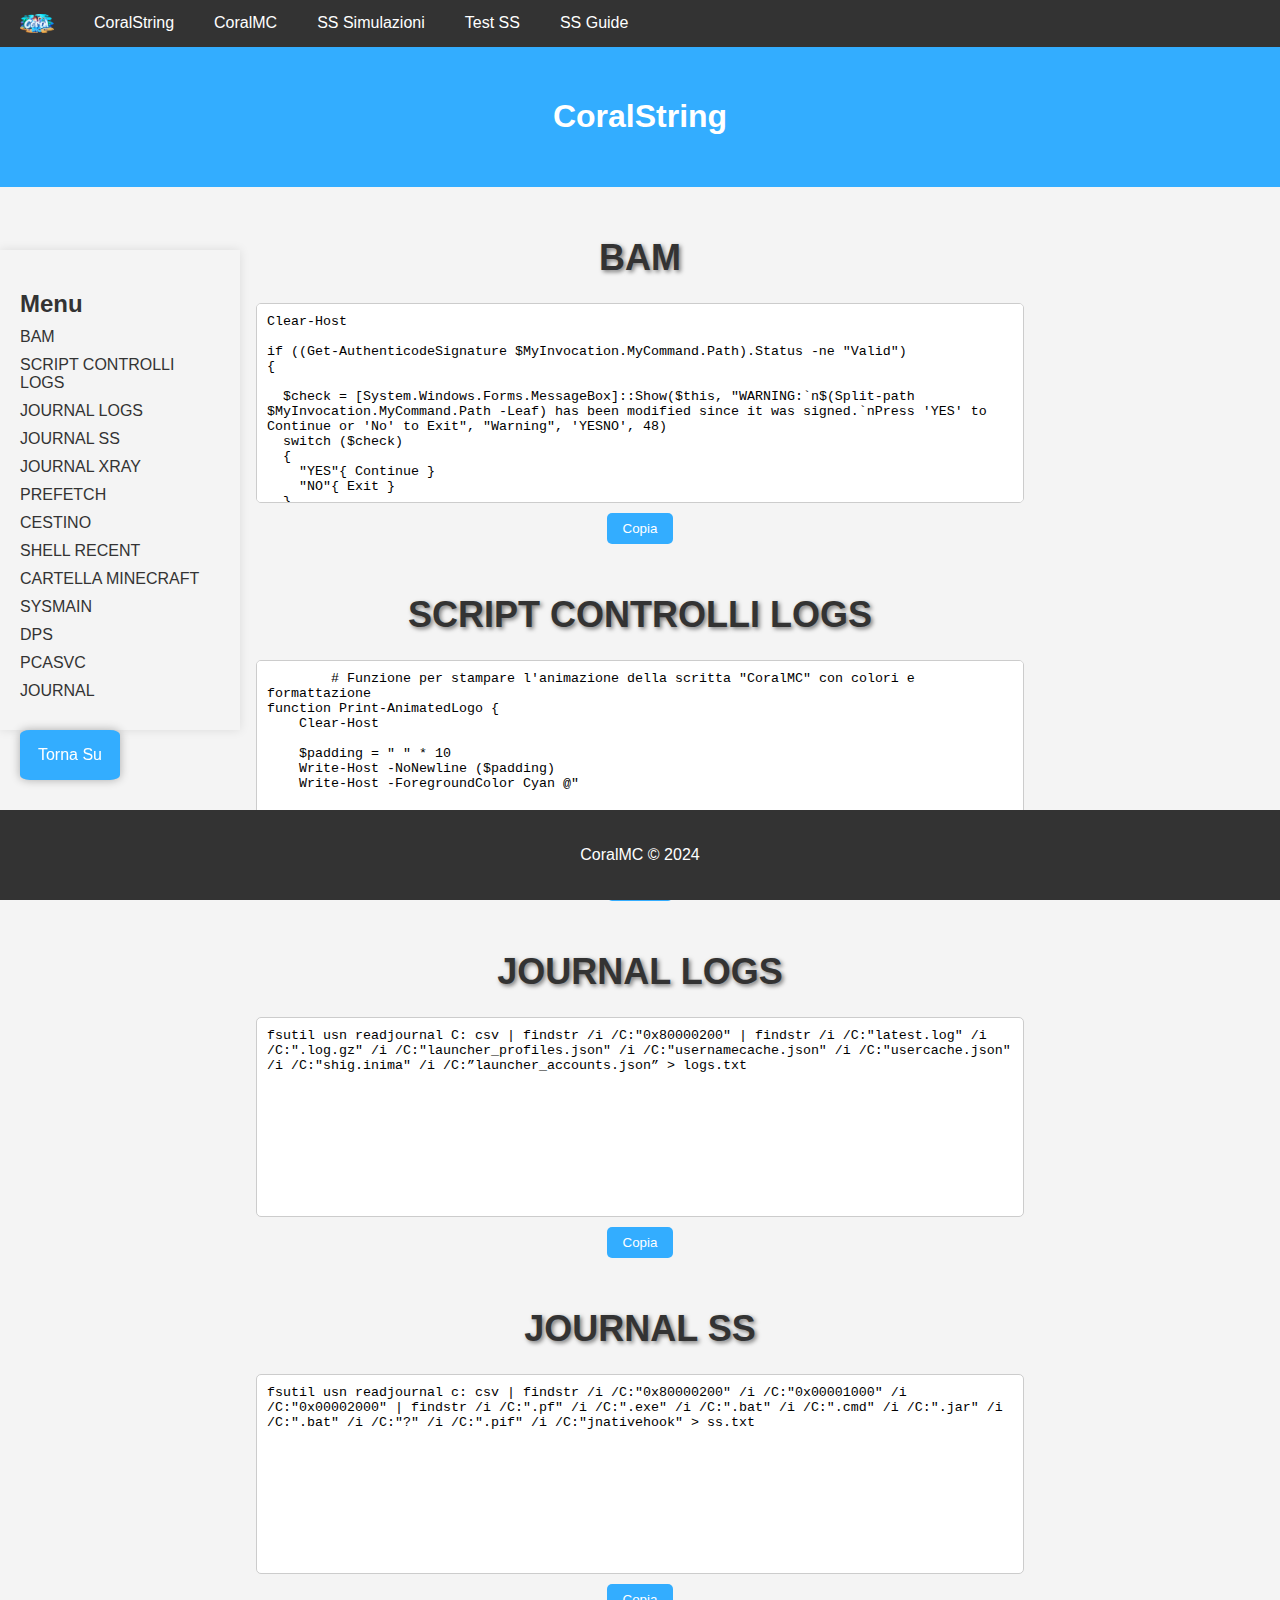
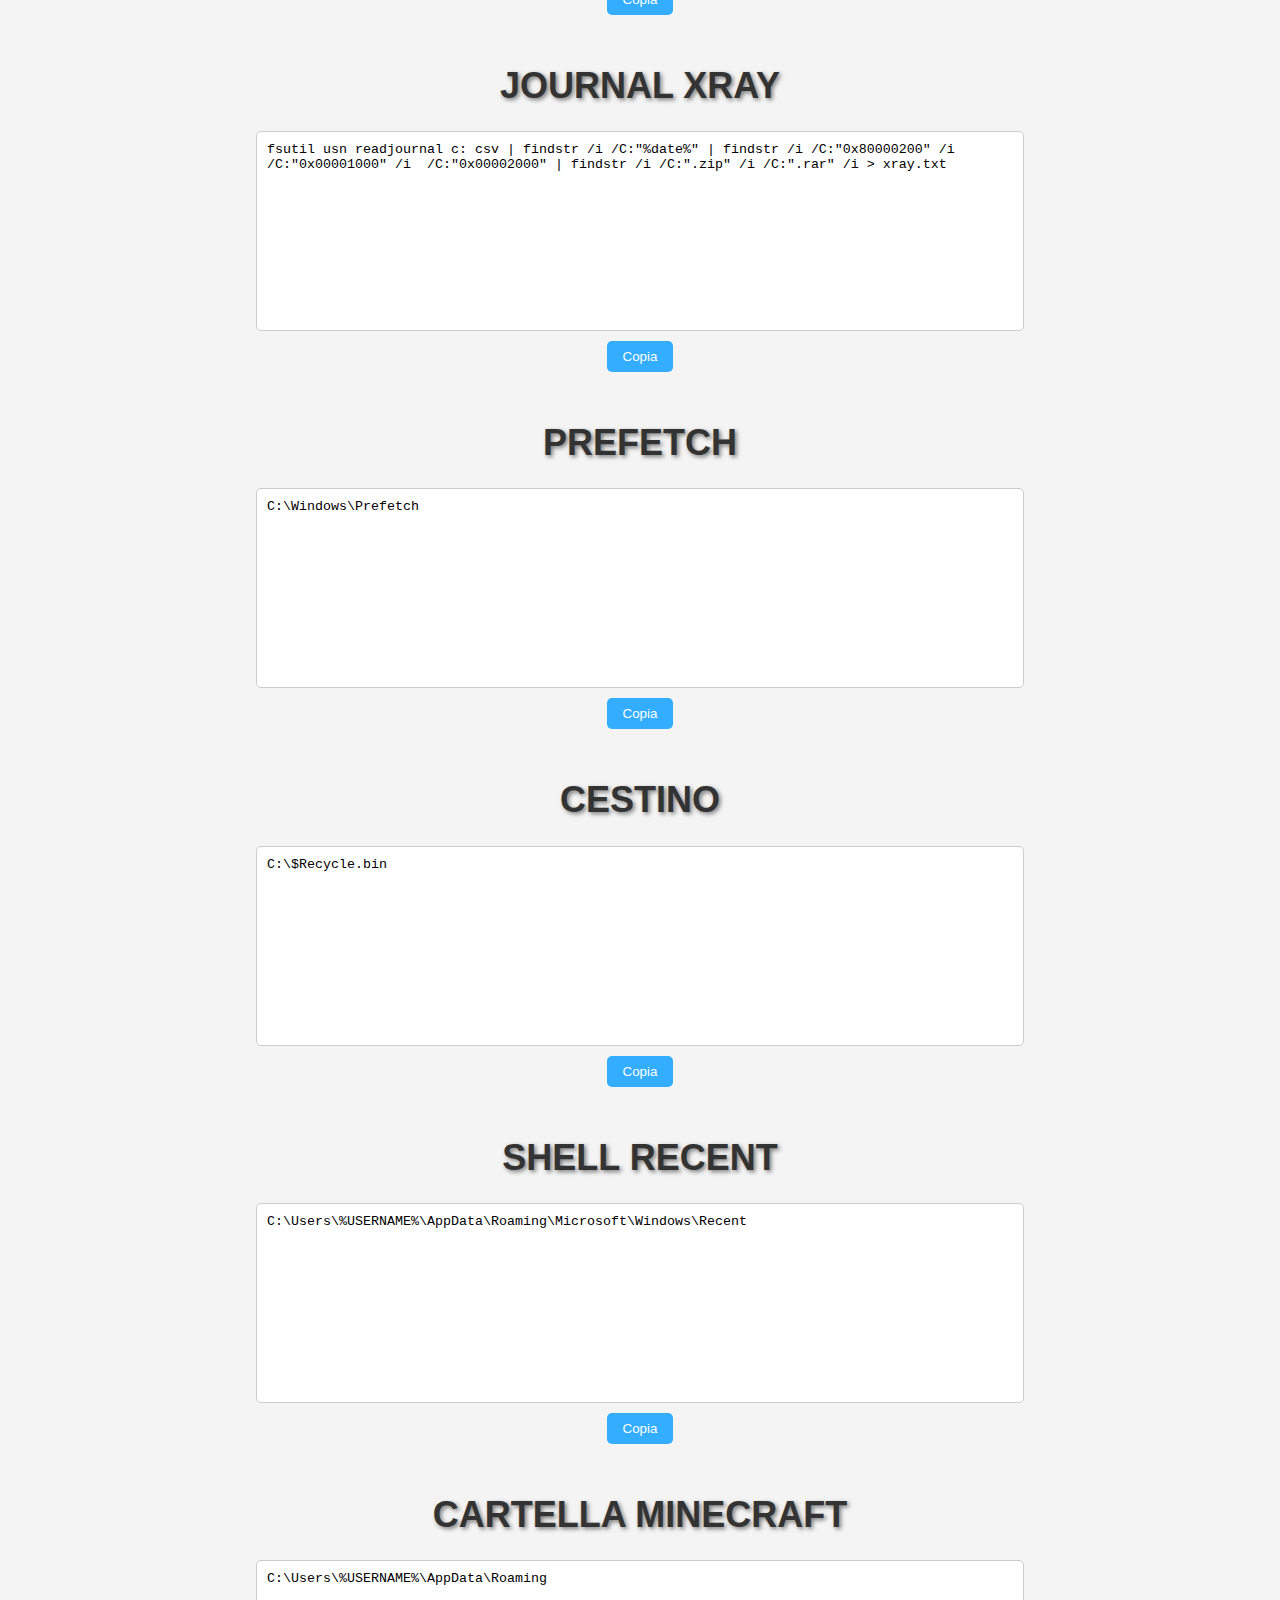
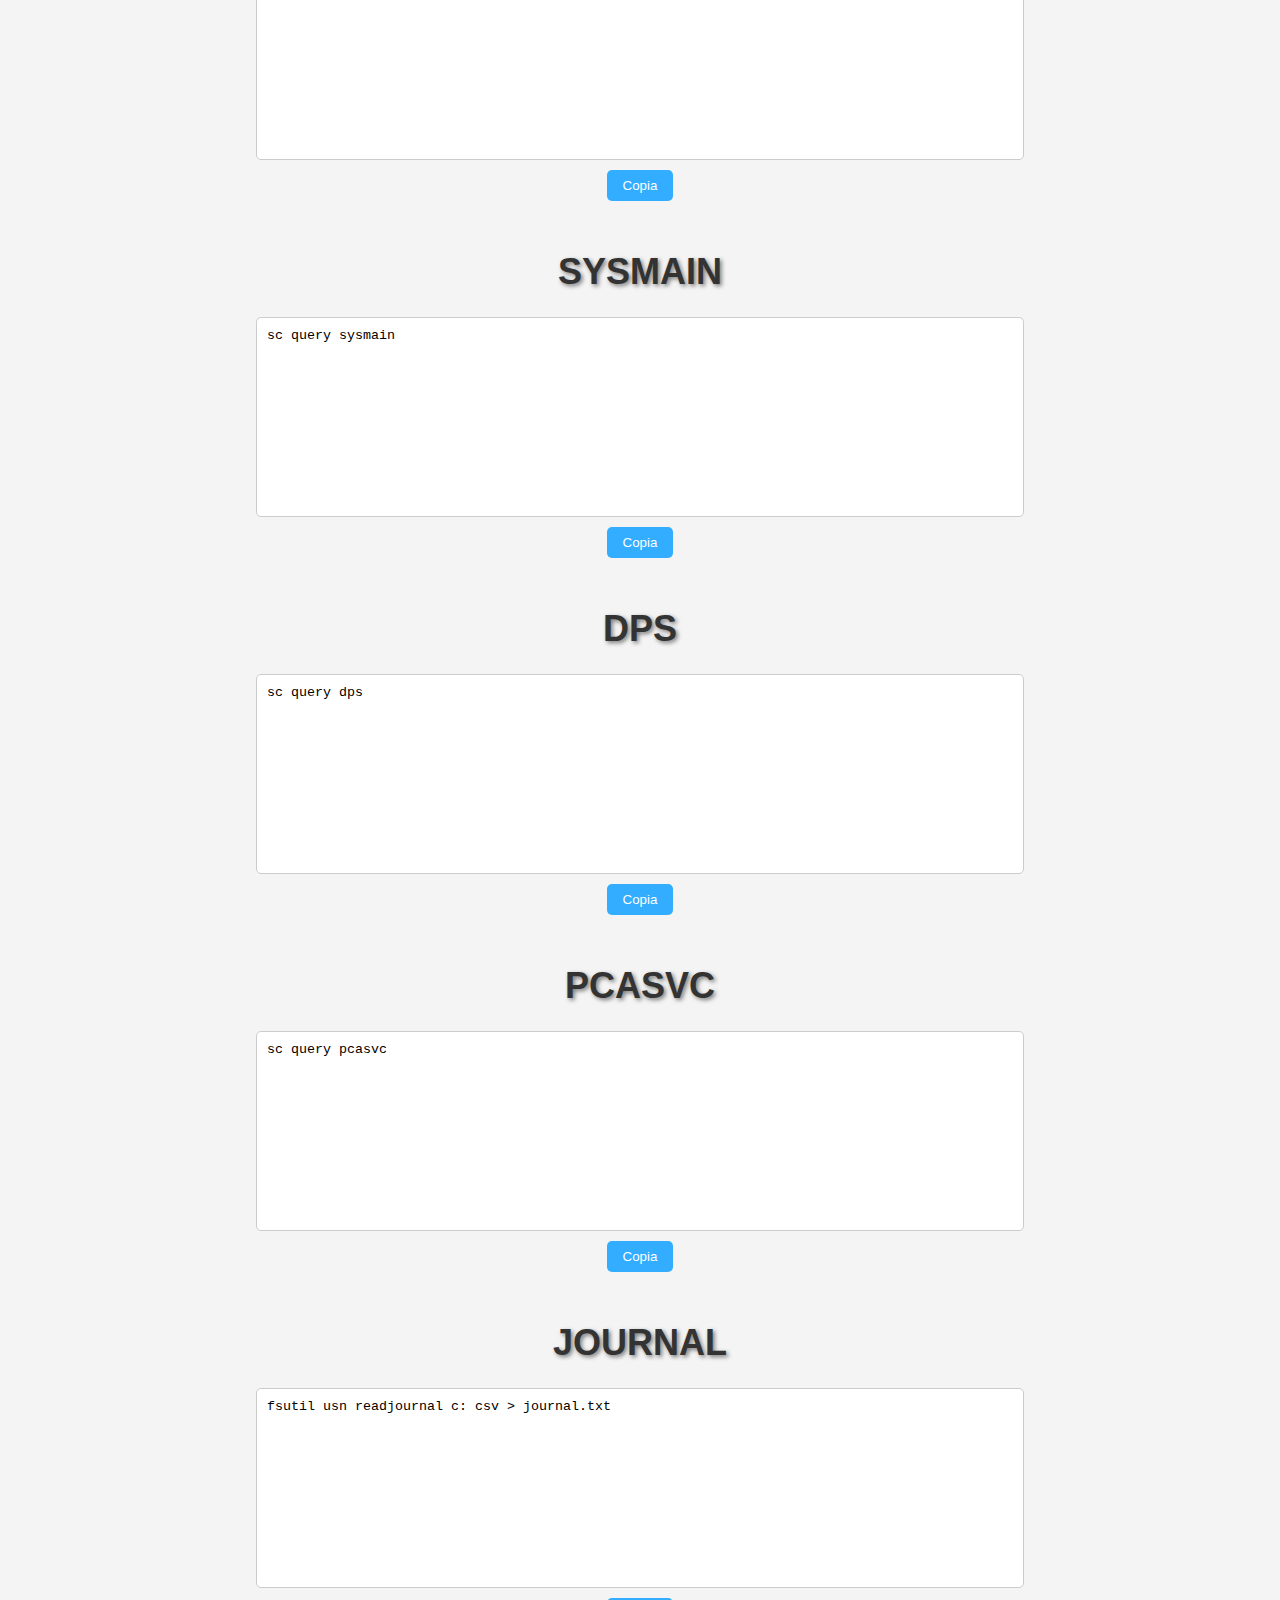
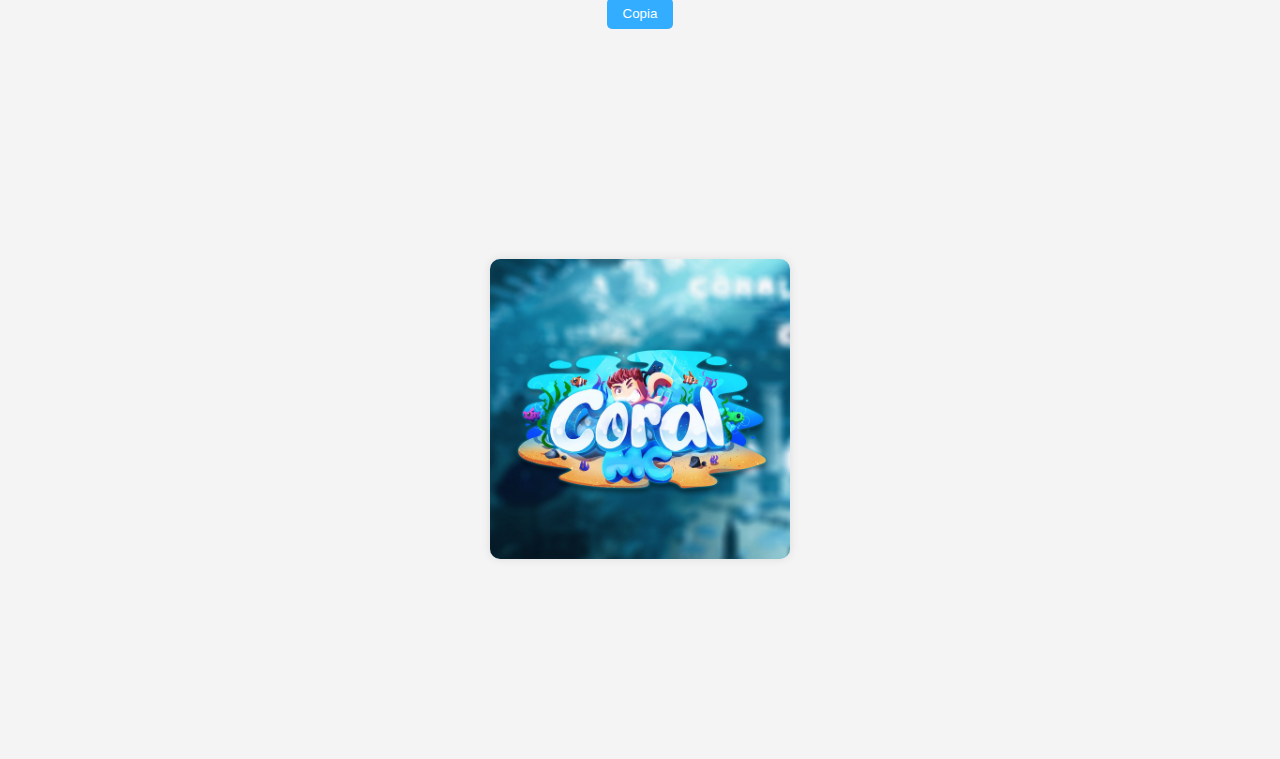
==== commit 78e1581c: "up" ====
--- a/index.html
+++ b/index.html
@@ -3,15 +3,16 @@
     <title>CoralString</title>
     <link rel="stylesheet" href="style.css">
     <link rel="icon" type="image/x-icon" href="Logo.png">
-    <title>Login | CoralString</title>
-    <link rel="icon" type="image/x-icon" href="Logo.png">
 </head>
 <body class="desktop">
 
 <div class="navbar">
     <img src="Logo.png" alt="" class="logo">
+    <a href="#">CoralString</a>
     <a target="_blank" href="https://www.coralmc.it">CoralMC</a>
-    <a target="_blank" href="https://drive.google.com/file/d/11TPu4jPJ6GiQlLAuFh5W8hgVyQErEre5/view?usp=sharing">SS GUIDE</a>
+    <a href="simulazioni.html">SS Simulazioni</a>
+    <a href="testss.html">Test SS</a>
+    <a target="_blank" href="https://drive.google.com/file/d/11TPu4jPJ6GiQlLAuFh5W8hgVyQErEre5/view?usp=sharing">SS Guide</a>
 </div>
 
 <div class="header">
--- a/style.css
+++ b/style.css
@@ -314,6 +314,10 @@
     text-shadow: 2px 2px 4px rgba(0, 0, 0, 0.5); 
 }
 
+.textbtn {
+    color: #2262b6;
+}
+
 
 .footer {
     background-color: #333;
@@ -343,4 +347,4 @@
         width: auto;
         margin-top: 10px;
     }
-}
+}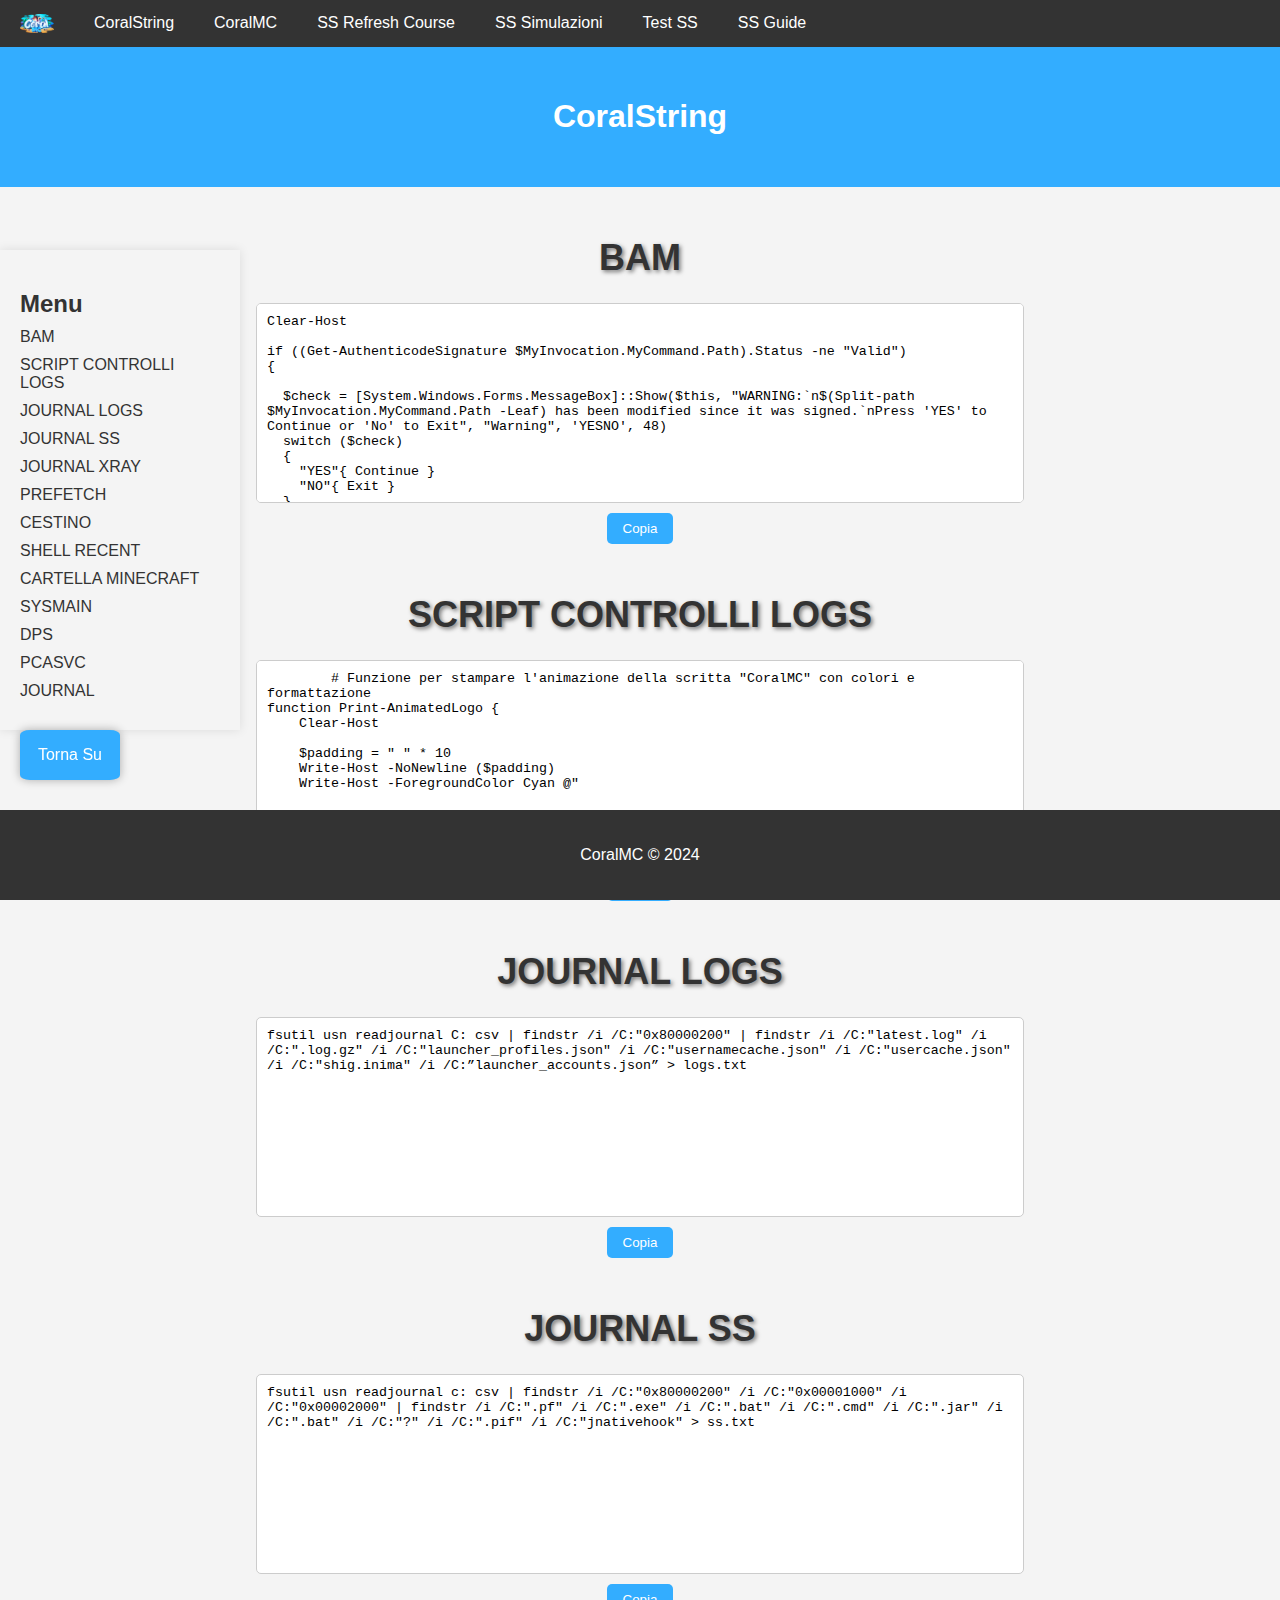
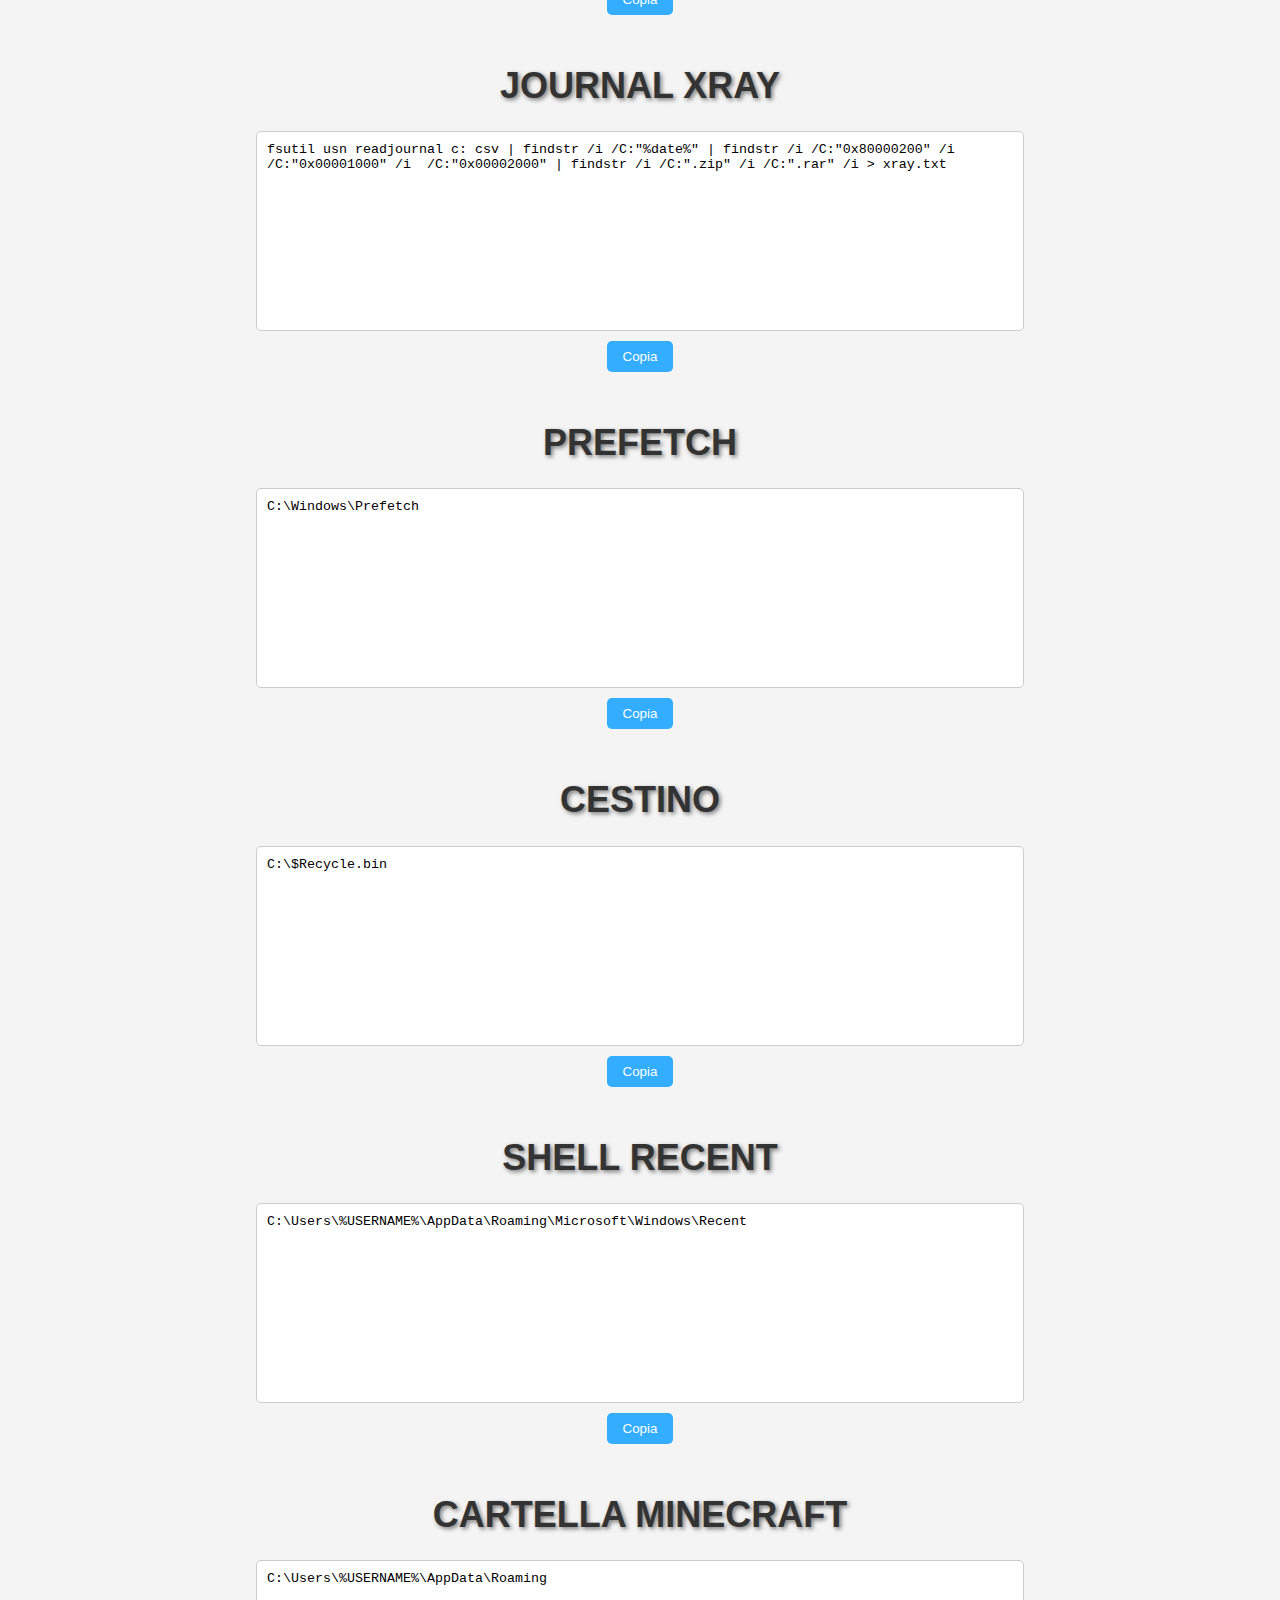
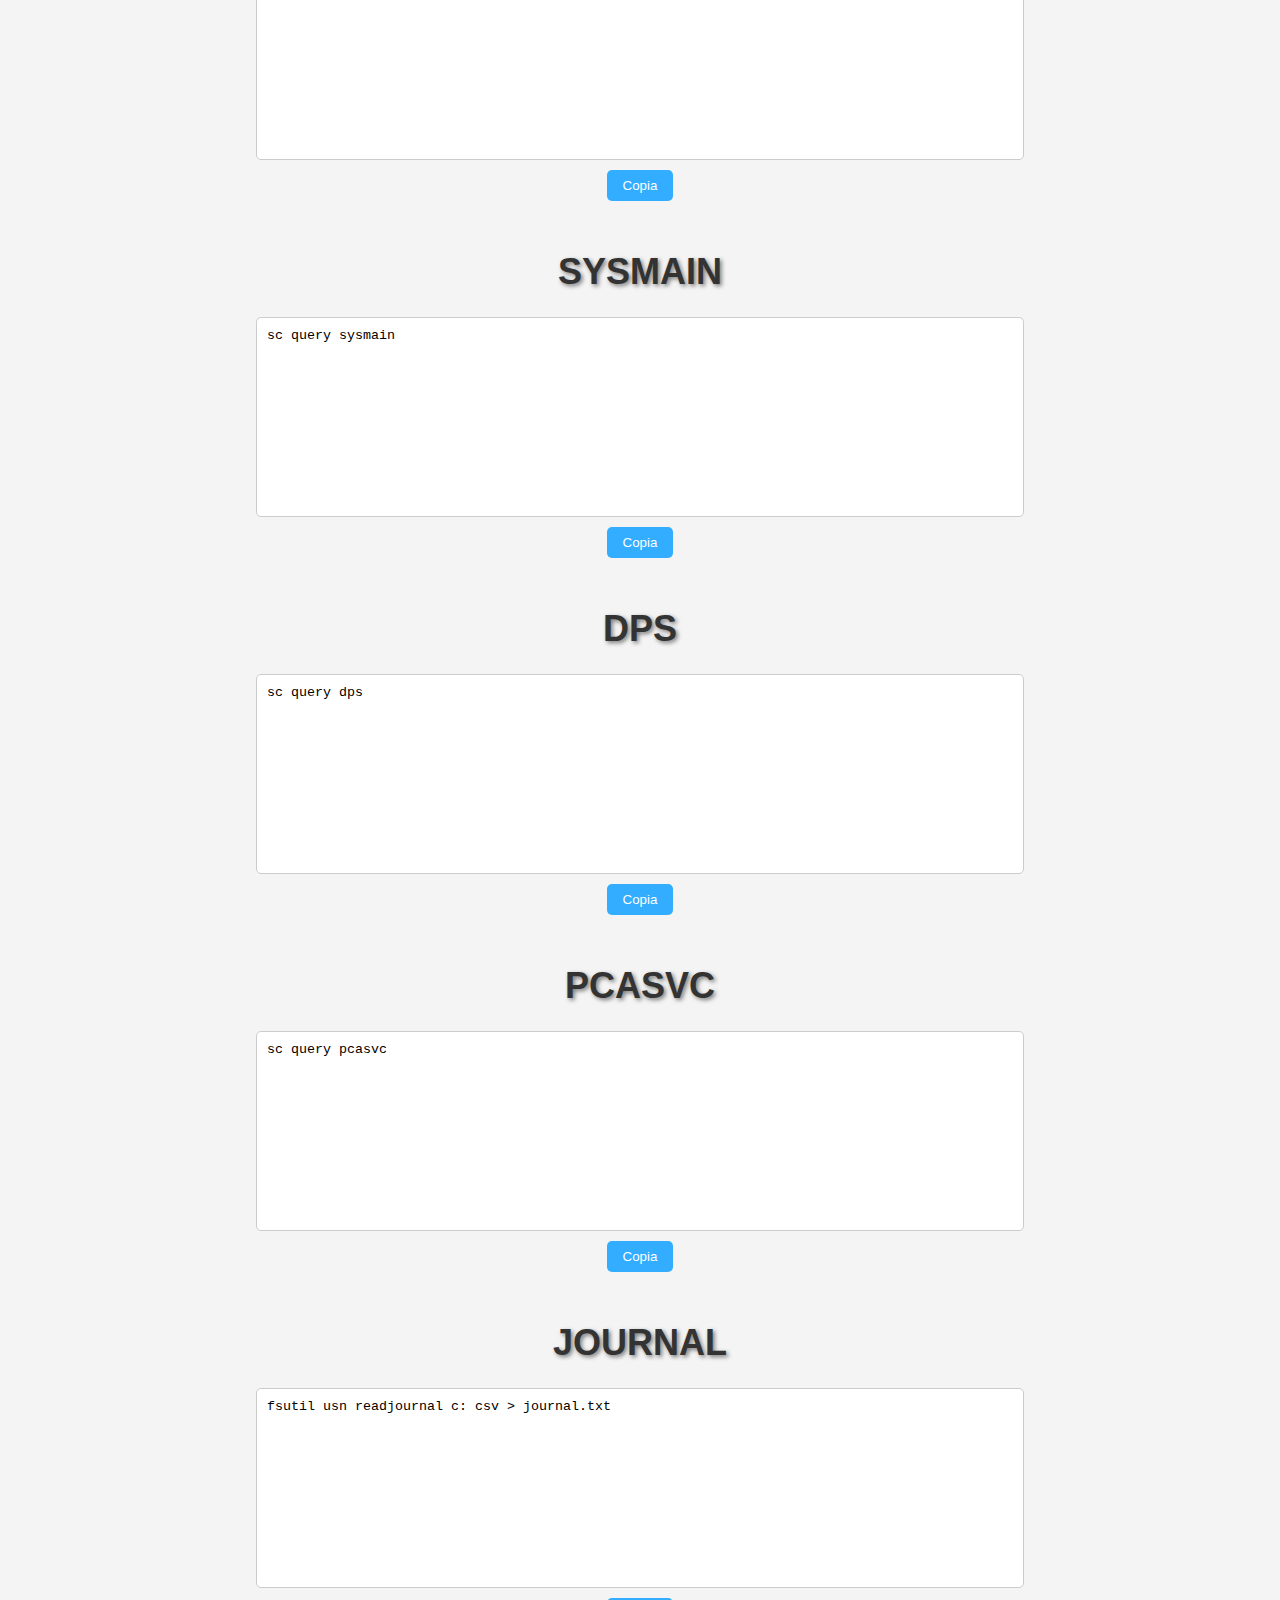
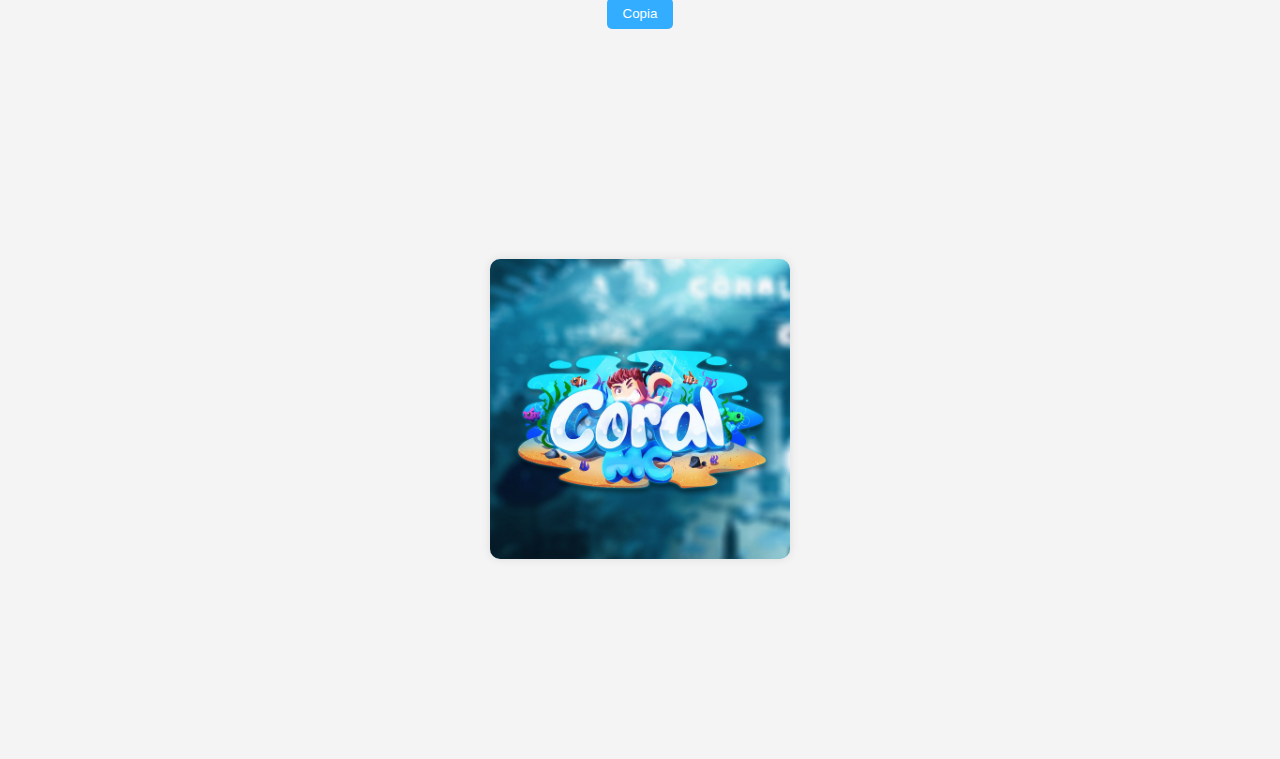
==== commit bd9cda76: "up" ====
--- a/index.html
+++ b/index.html
@@ -10,6 +10,7 @@
     <img src="Logo.png" alt="" class="logo">
     <a href="#">CoralString</a>
     <a target="_blank" href="https://www.coralmc.it">CoralMC</a>
+    <a href="refreshcourse.html">SS Refresh Course</a>
     <a href="simulazioni.html">SS Simulazioni</a>
     <a href="testss.html">Test SS</a>
     <a target="_blank" href="https://drive.google.com/file/d/11TPu4jPJ6GiQlLAuFh5W8hgVyQErEre5/view?usp=sharing">SS Guide</a>
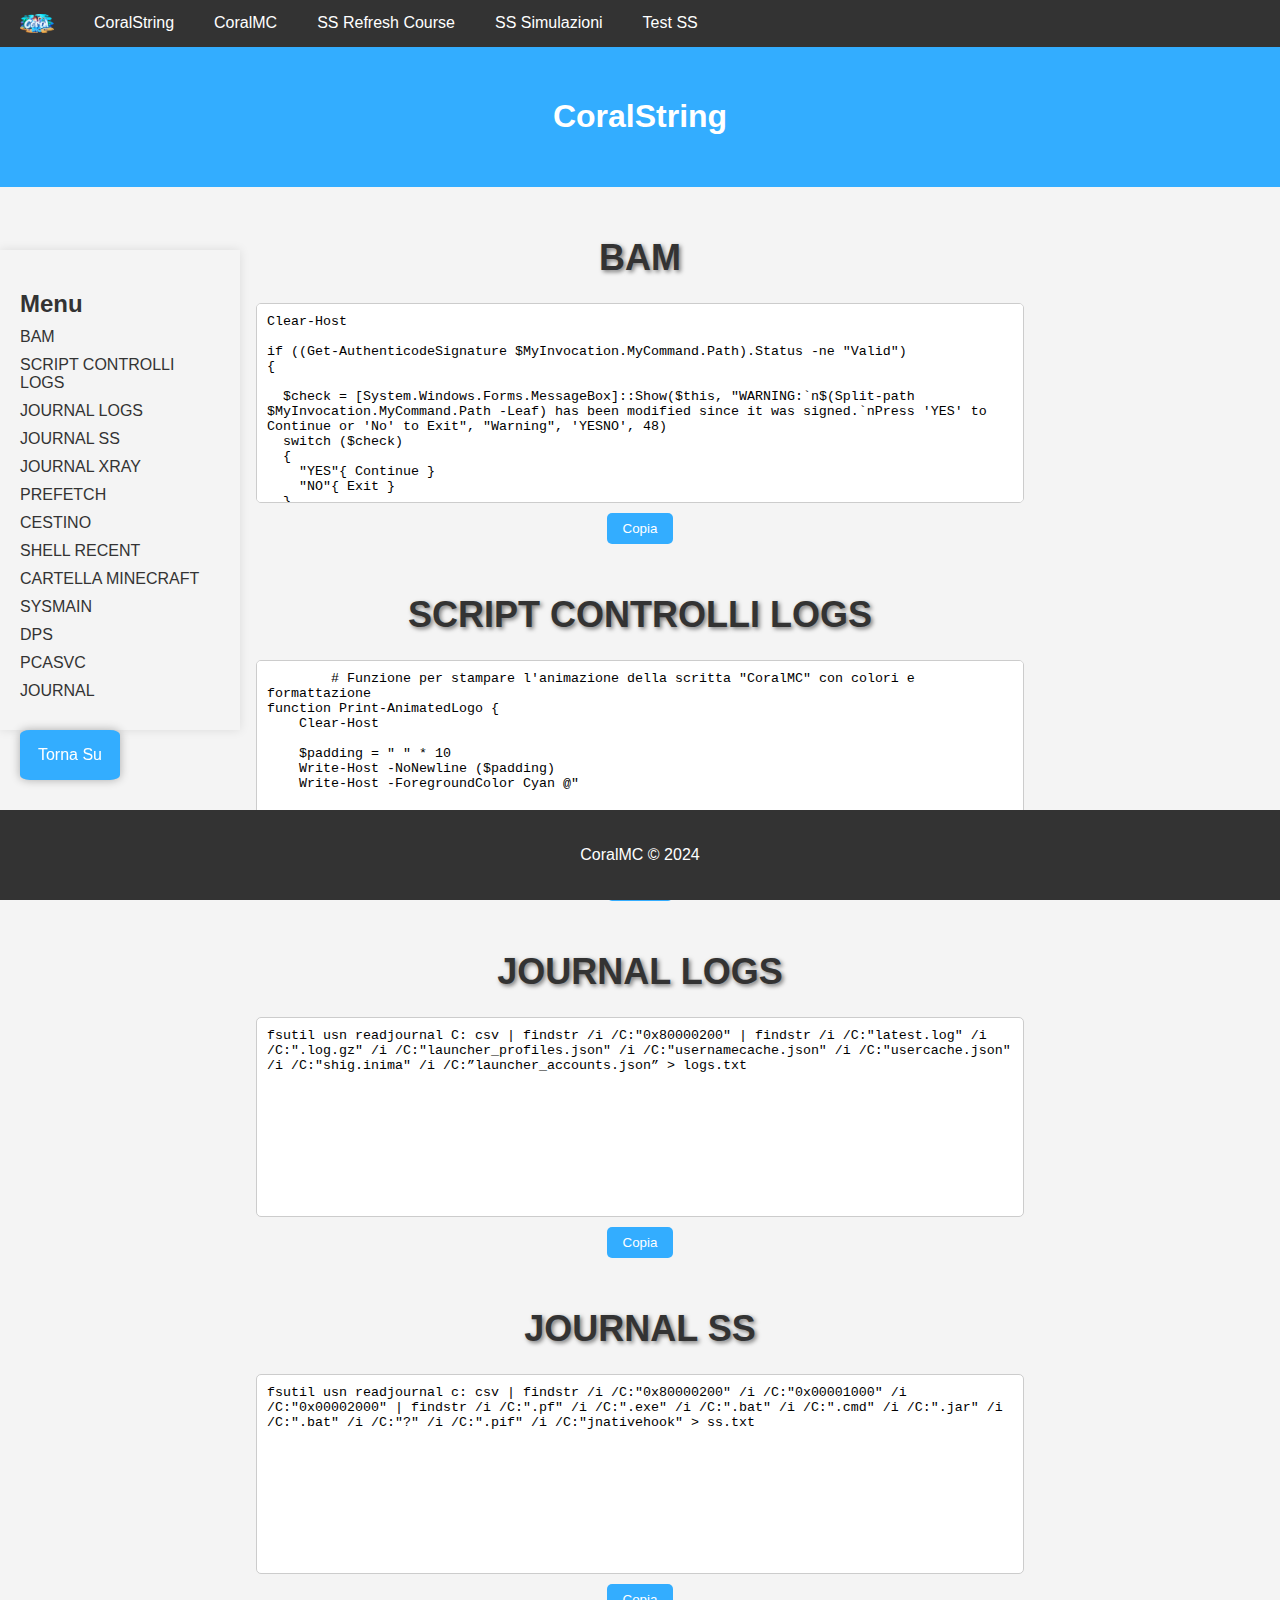
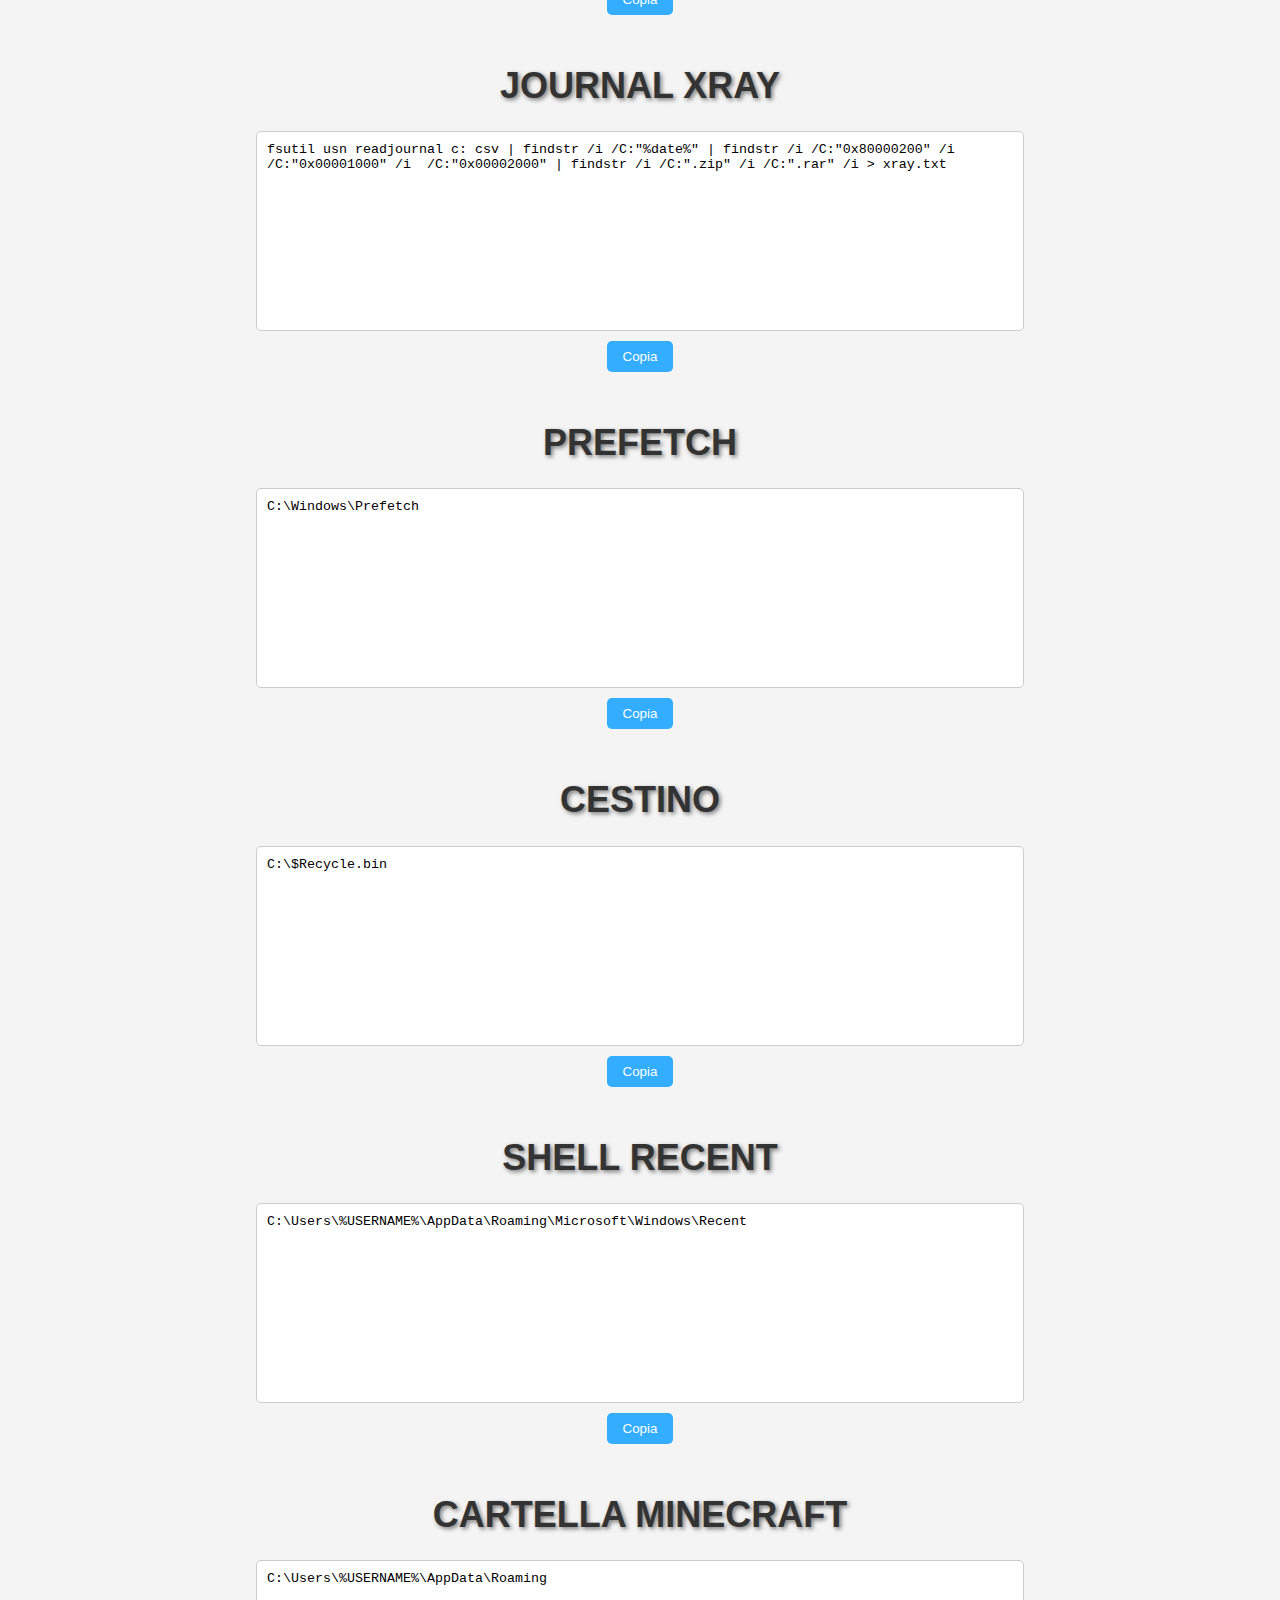
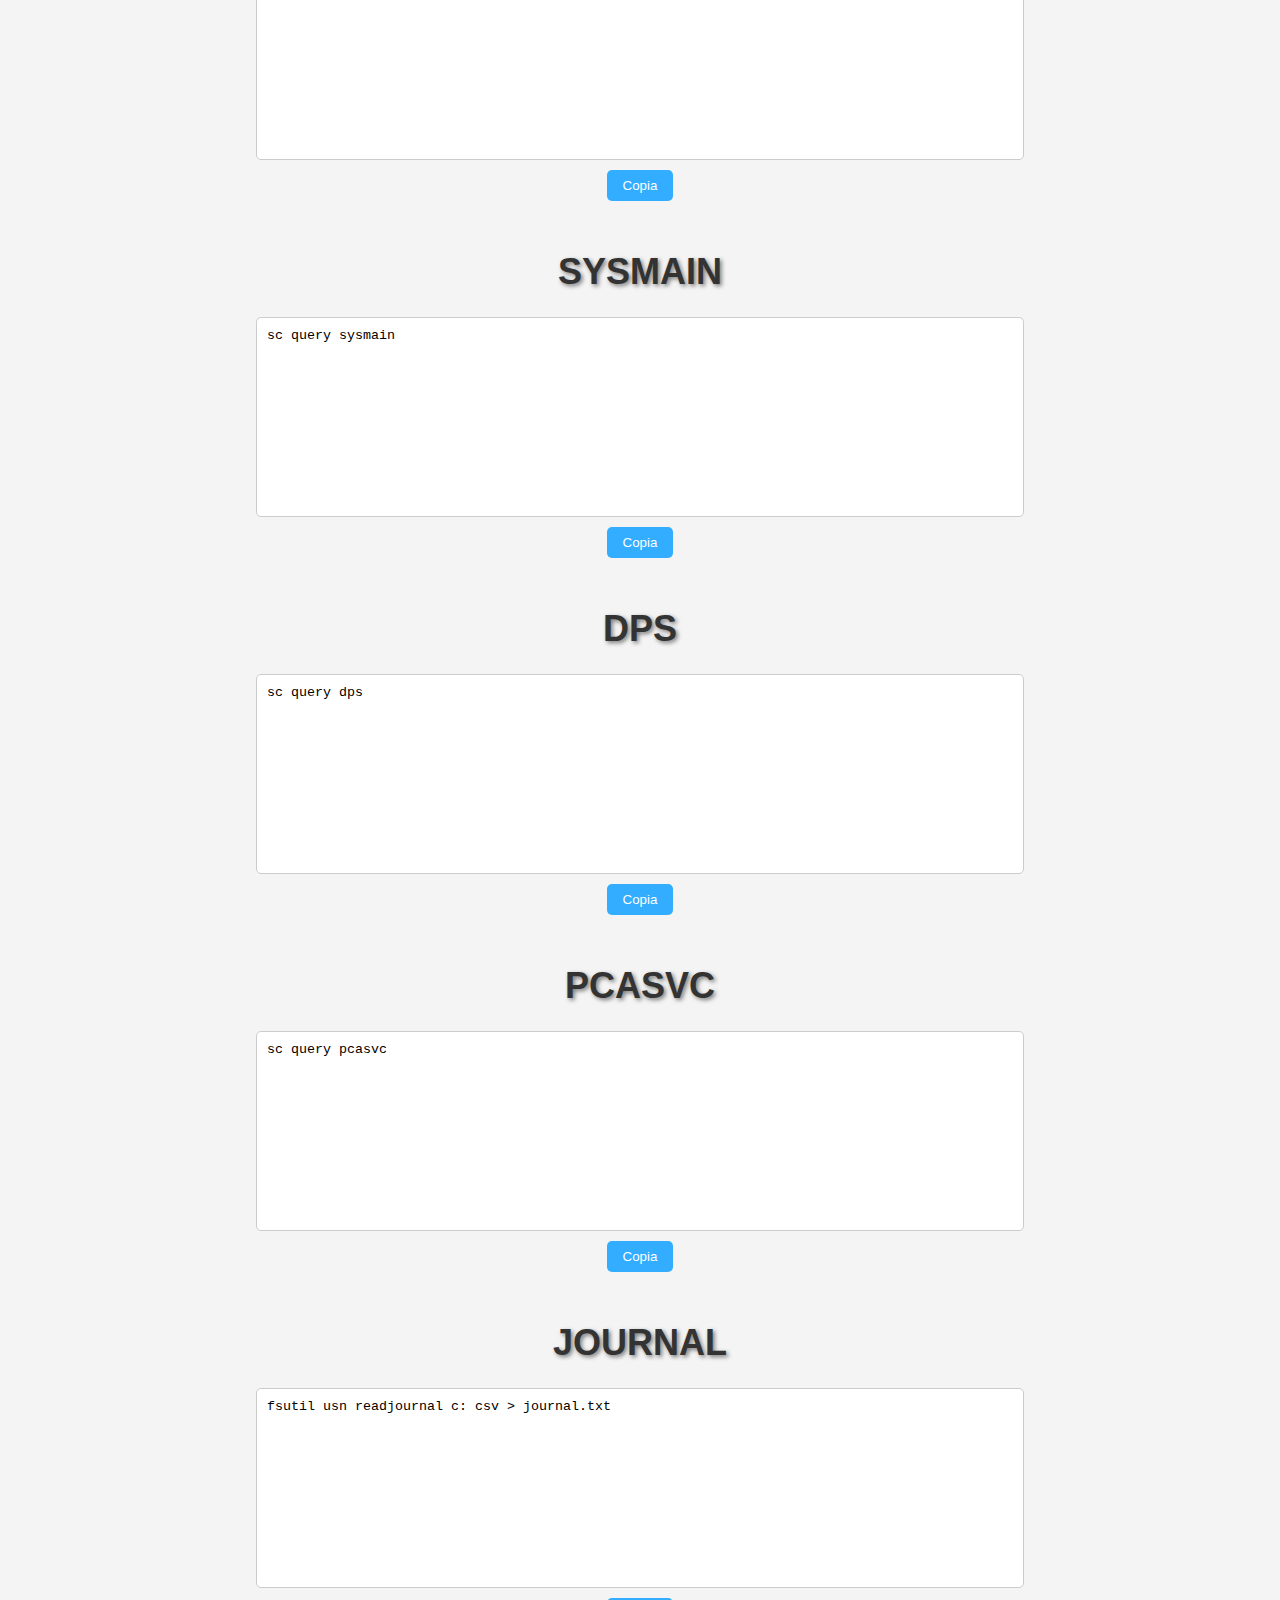
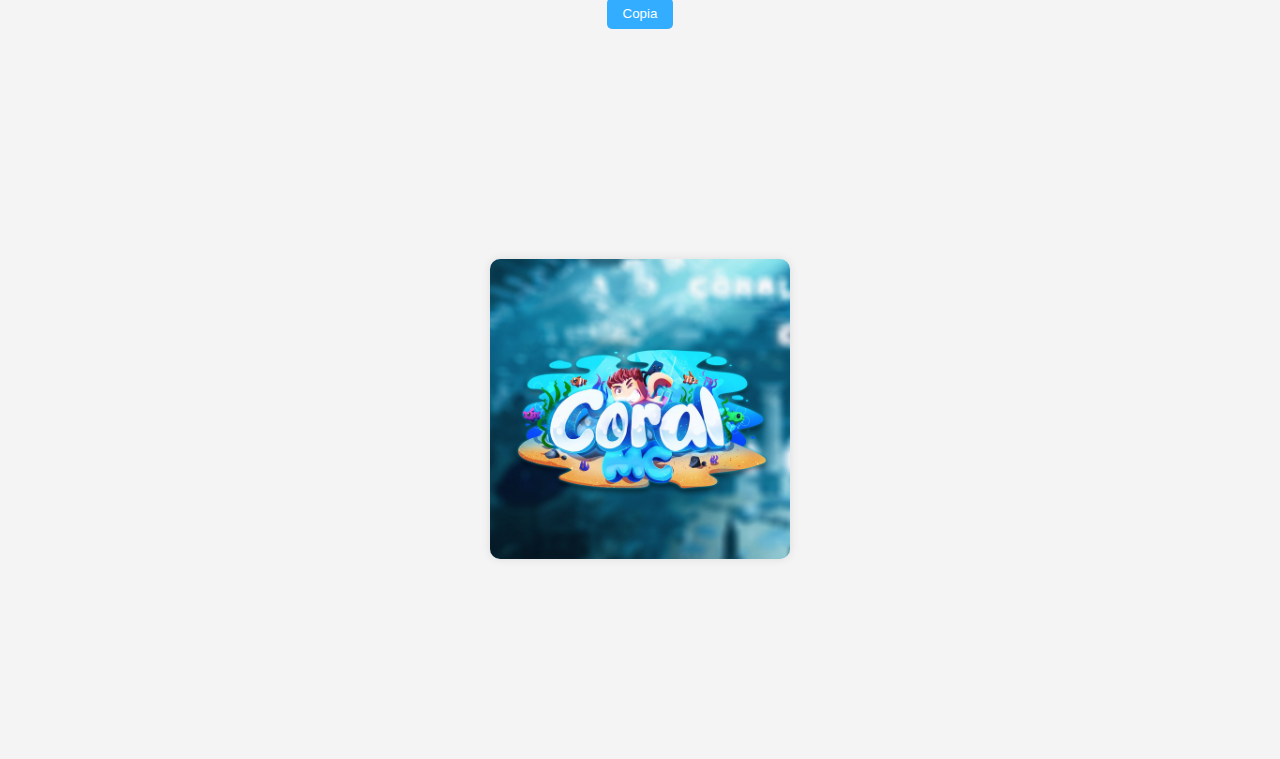
==== commit 79cc1ecc: "up" ====
--- a/index.html
+++ b/index.html
@@ -13,7 +13,6 @@
     <a href="refreshcourse.html">SS Refresh Course</a>
     <a href="simulazioni.html">SS Simulazioni</a>
     <a href="testss.html">Test SS</a>
-    <a target="_blank" href="https://drive.google.com/file/d/11TPu4jPJ6GiQlLAuFh5W8hgVyQErEre5/view?usp=sharing">SS Guide</a>
 </div>
 
 <div class="header">
